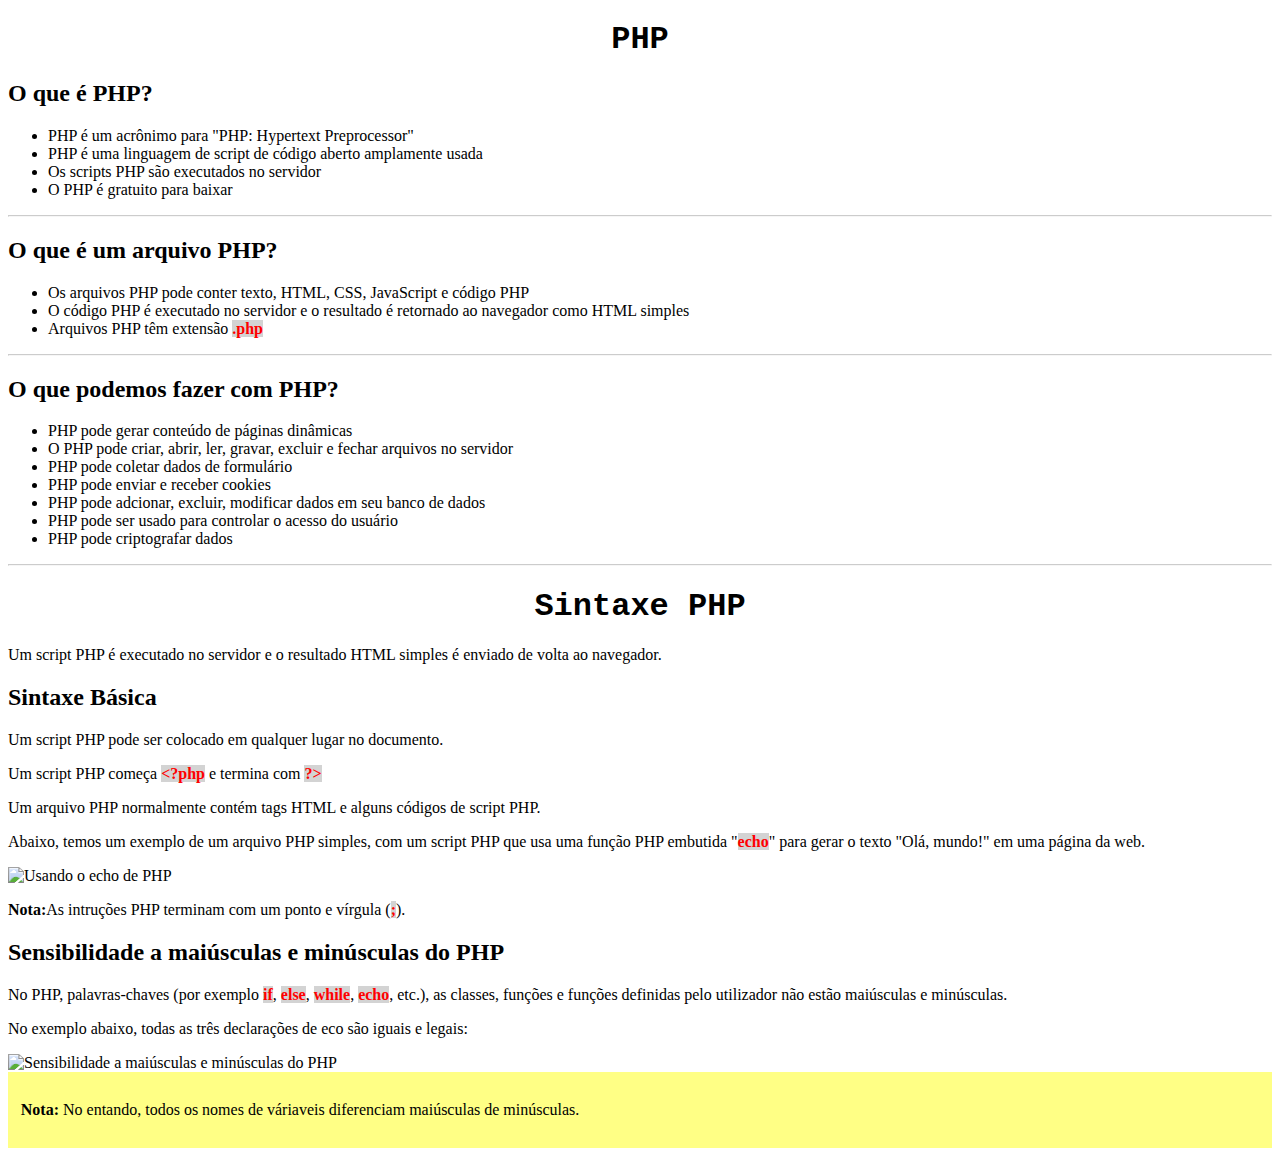
==== index.html @ e14d8237 "Add files via upload" ====
<!DOCTYPE html>
<html>
    <head>
        <meta charset="utf-8">
        <meta name="viewport" content="width=device-width, initial-scale=1.0">

        <title>PHP</title>

        <link rel="stylesheet" href="style.css">
    </head>

    <body>
        <section>
            <header>
                <h1 style="text-align: center;"><abbr title="Hypertext Preprocessor">PHP</abbr></h1>
            </header>
            <h2>O que é PHP?</h2>
            <ul>
                <li>PHP é um acrônimo para "PHP: Hypertext Preprocessor"</li>
                <li>PHP é uma linguagem de script de código aberto amplamente usada</li>
                <li>Os scripts PHP são executados no servidor</li>
                <li>O PHP é gratuito para baixar</li>
            </ul>
        </section><hr>

        <section>
            <header>
                <h2>O que é um arquivo PHP?</h2>
            </header>
            <ul>
                <li>Os arquivos PHP pode conter texto, HTML, CSS, JavaScript e código PHP</li>
                <li>O código PHP é executado no servidor e o resultado é retornado ao navegador como HTML simples</li>
                <li>Arquivos PHP têm extensão <b>.php</b></li>
            </ul>
        </section><hr>

        <section>
            <header>
                <h2>O que podemos fazer com PHP?</h2>
            </header>
            <ul>
                <li>PHP pode gerar conteúdo de páginas dinâmicas</li>
                <li>O PHP pode criar, abrir, ler, gravar, excluir e fechar arquivos no servidor</li>
                <li>PHP pode coletar dados de formulário</li>
                <li>PHP pode enviar e receber cookies</li>
                <li>PHP pode adcionar, excluir, modificar dados em seu banco de dados</li>
                <li>PHP pode ser usado para controlar o acesso do usuário</li>
                <li>PHP pode criptografar dados</li>
            </ul>
        </section><hr>

        <section>
            <header>
                <h1>Sintaxe PHP</h1>
            </header>
            <p>Um script PHP é executado no servidor e o resultado HTML simples é enviado de volta ao navegador.</p>
        </section>

        <section>
            <header>
                <h2>Sintaxe Básica</h2>
            </header>
            <p>Um script PHP pode ser colocado em qualquer lugar no documento.</p>
            <p>Um script PHP começa <b>&lt;?php</b> e termina com <b>?&gt;</b></p>
            <p>Um arquivo PHP normalmente contém tags HTML e alguns códigos de script PHP.</p>
            <p>Abaixo, temos um exemplo de um arquivo PHP simples, com um script PHP que usa uma função PHP embutida "<b>echo</b>" para gerar o texto "Olá, mundo!" em uma página da web.</p>
            <img src="img\echo.png" alt="Usando o echo de PHP" width="220" height="290"><br>
            <p><strong>Nota:</strong>As intruções PHP terminam com um ponto e vírgula (<b>;</b>).</p>
        </section>

        <section>
            <header>
                <h2>Sensibilidade a maiúsculas e minúsculas do PHP</h2>
            </header>
            <p>No PHP, palavras-chaves (por exemplo <b>if</b>, <b>else</b>, <b>while</b>, <b>echo</b>, etc.), as classes, funções e funções definidas pelo utilizador não estão maiúsculas e minúsculas.</p>
            <p>No exemplo abaixo, todas as três declarações de eco são iguais e legais:</p>
            <img src="img\sintaxe_maiu.png" alt="Sensibilidade a maiúsculas e minúsculas do PHP" width="237" height="278"><br>
            <div class="mark">
                <p><strong>Nota:</strong> No entando, todos os nomes de váriaveis diferenciam maiúsculas de minúsculas.</p>
            </div>
        </section>

    </body>
</html>
---- style.css ----
.mark {
    background-color: rgba(255, 255, 0, 0.479);
    padding: 1vw;
}

b {
    background-color:lightgrey;
    color: red;
}

h1 {
    text-align: center;
    font-family: 'Courier New', Courier, monospace;
    font-size: xx-large;
}
abbr {
    text-decoration: none; /*Tira o pontilhado do <abbrs>*/

}

hr {
    opacity: 0.5;
}
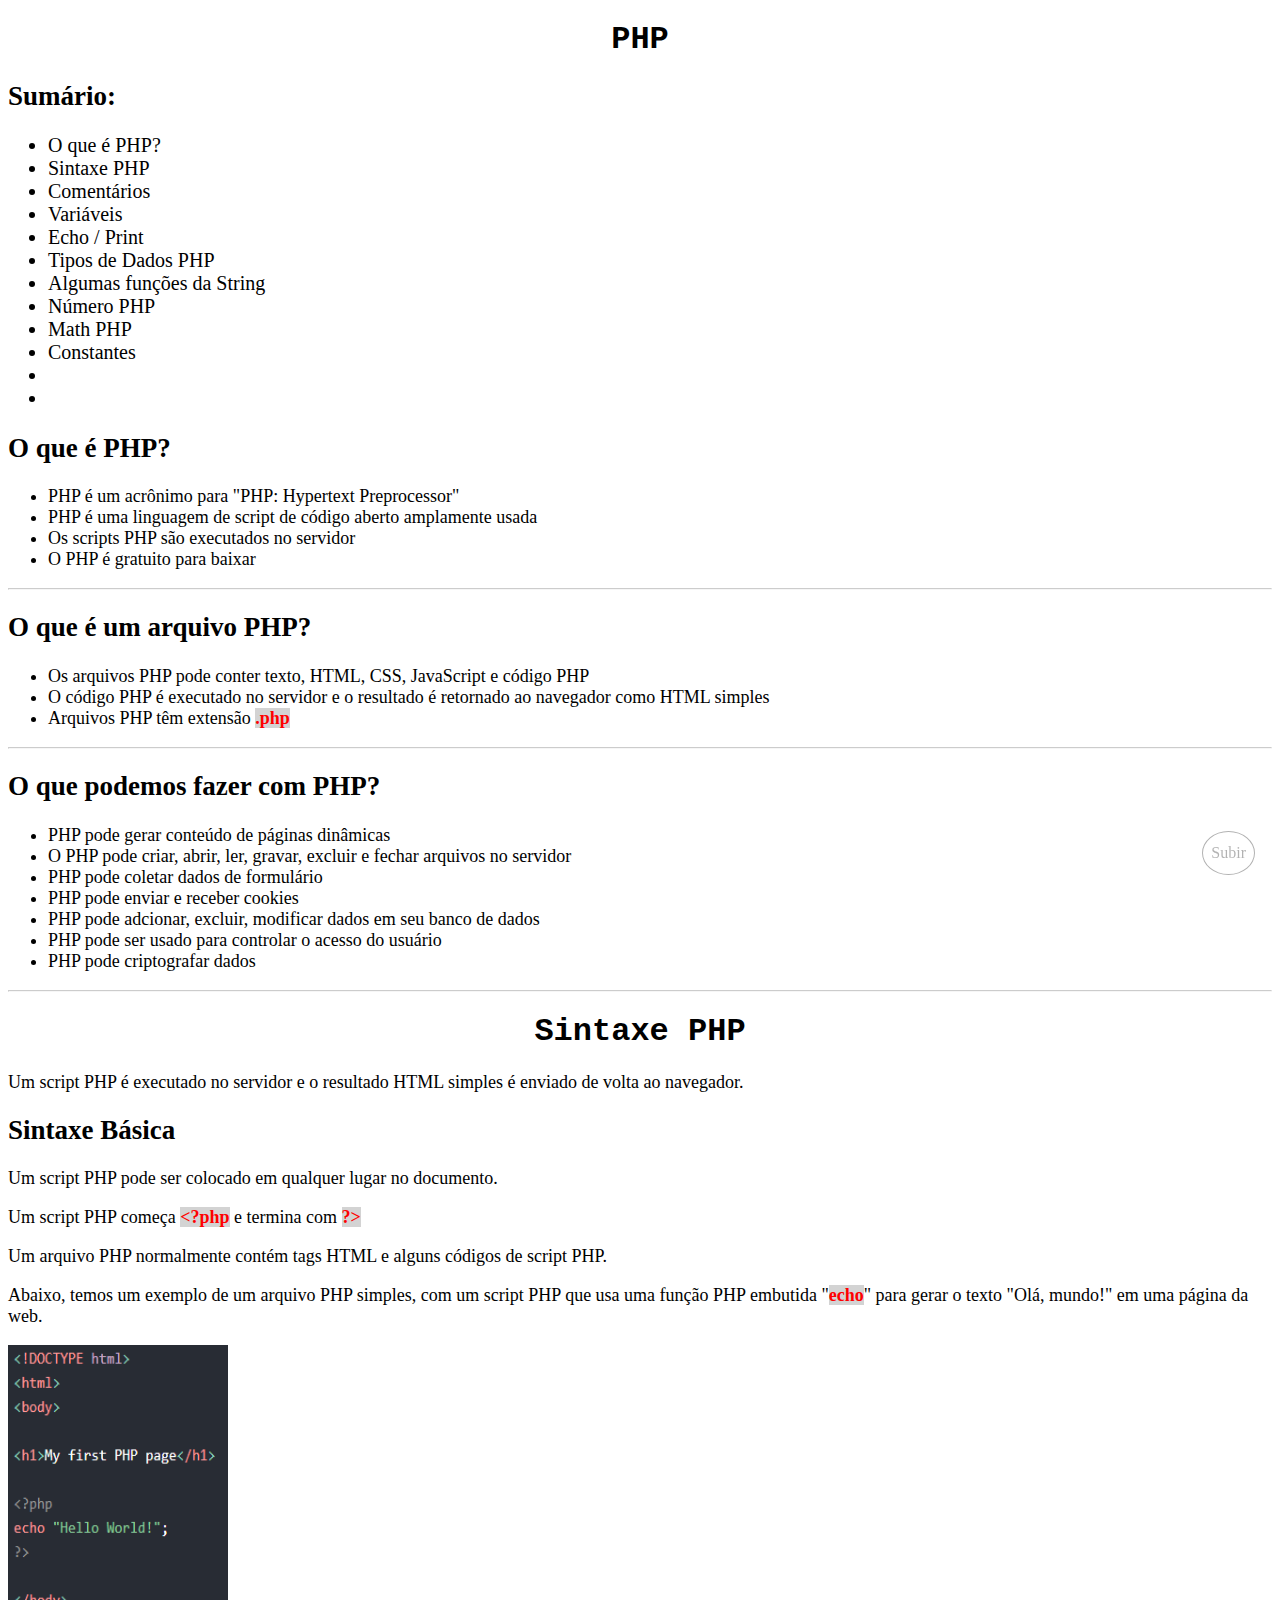
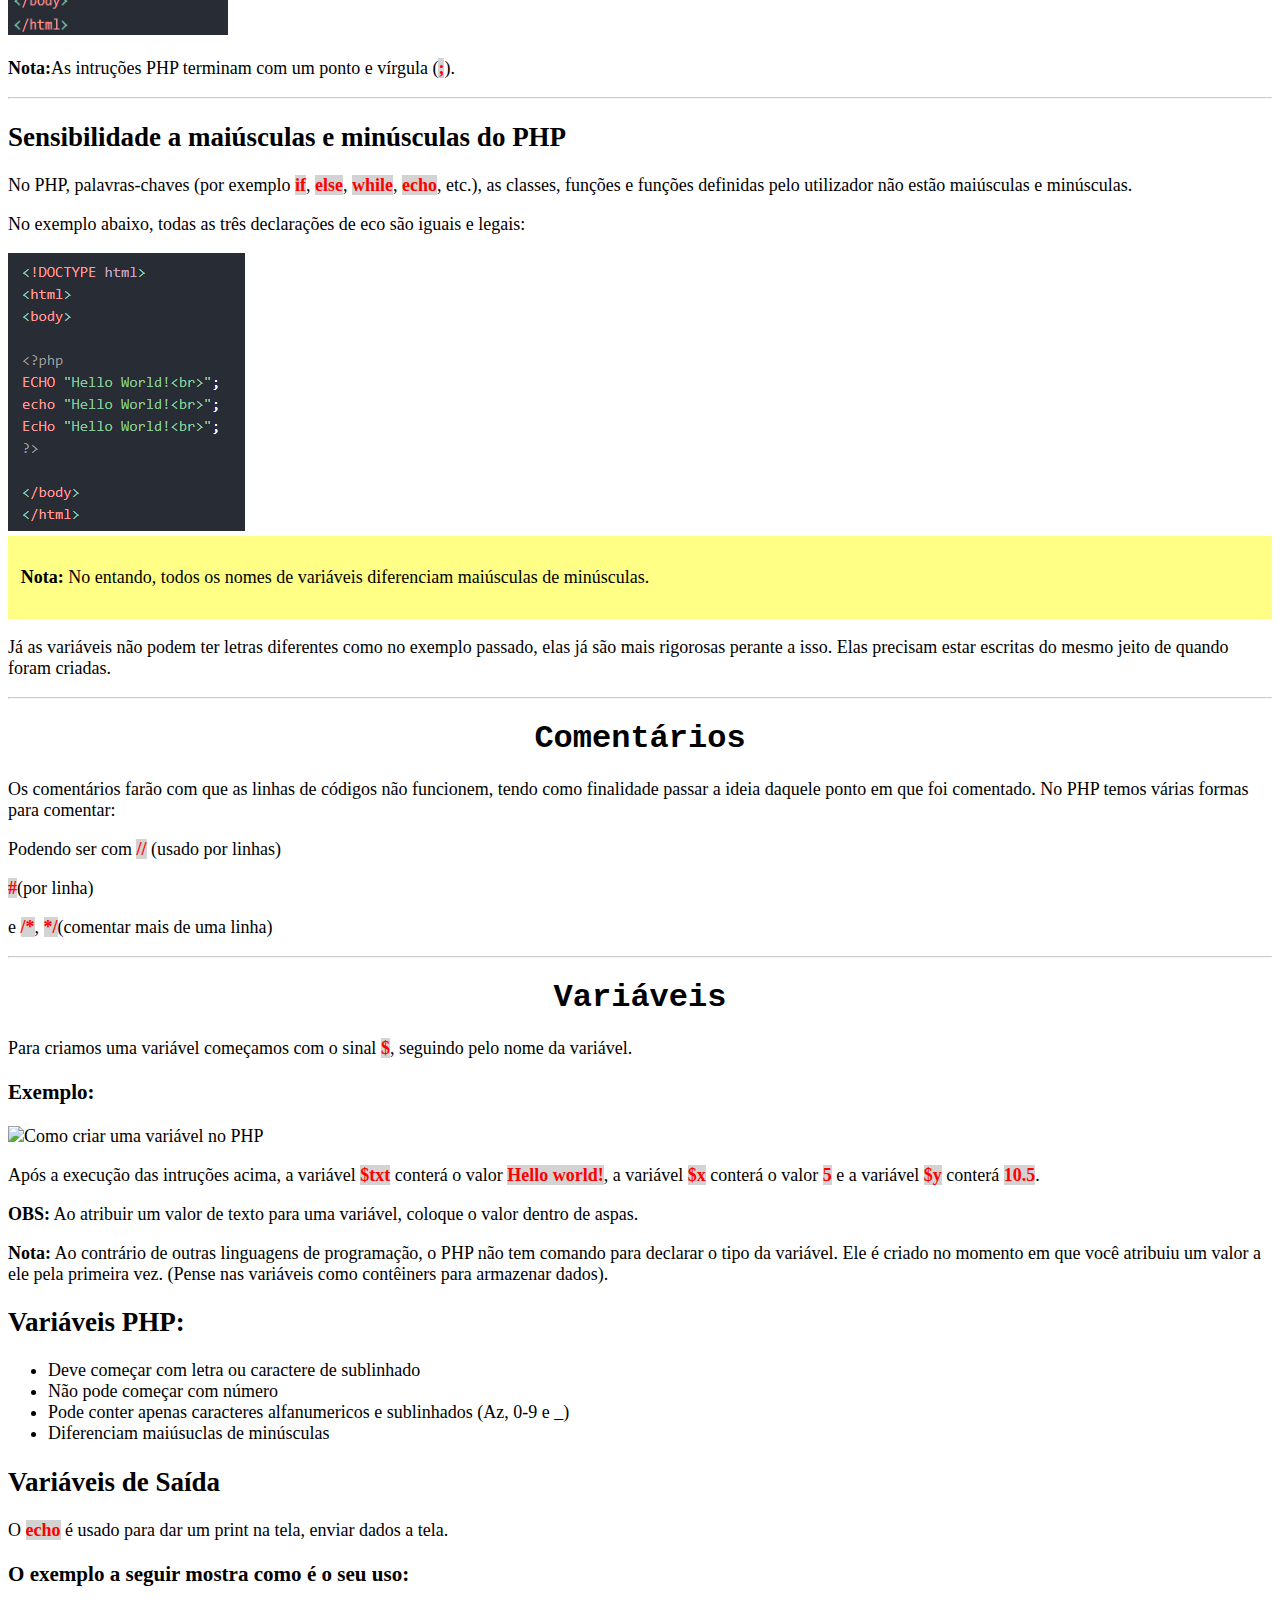
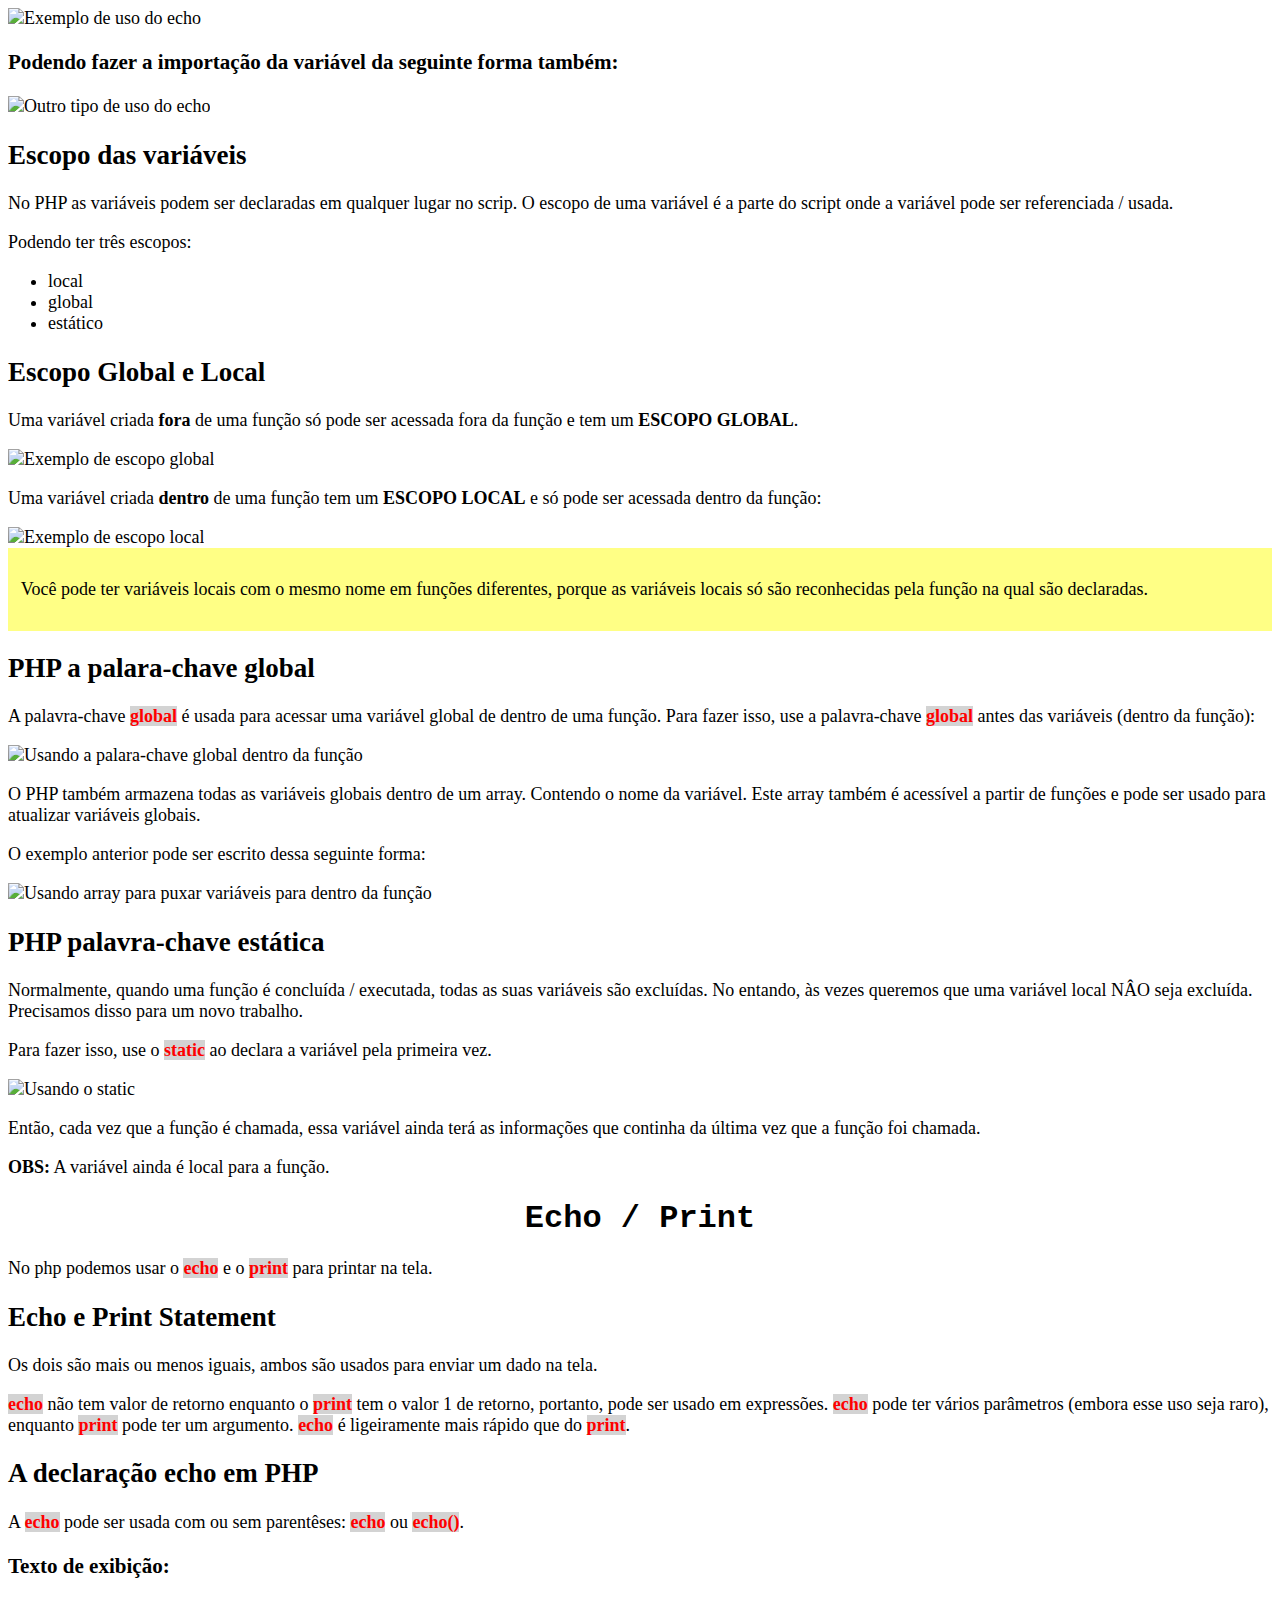
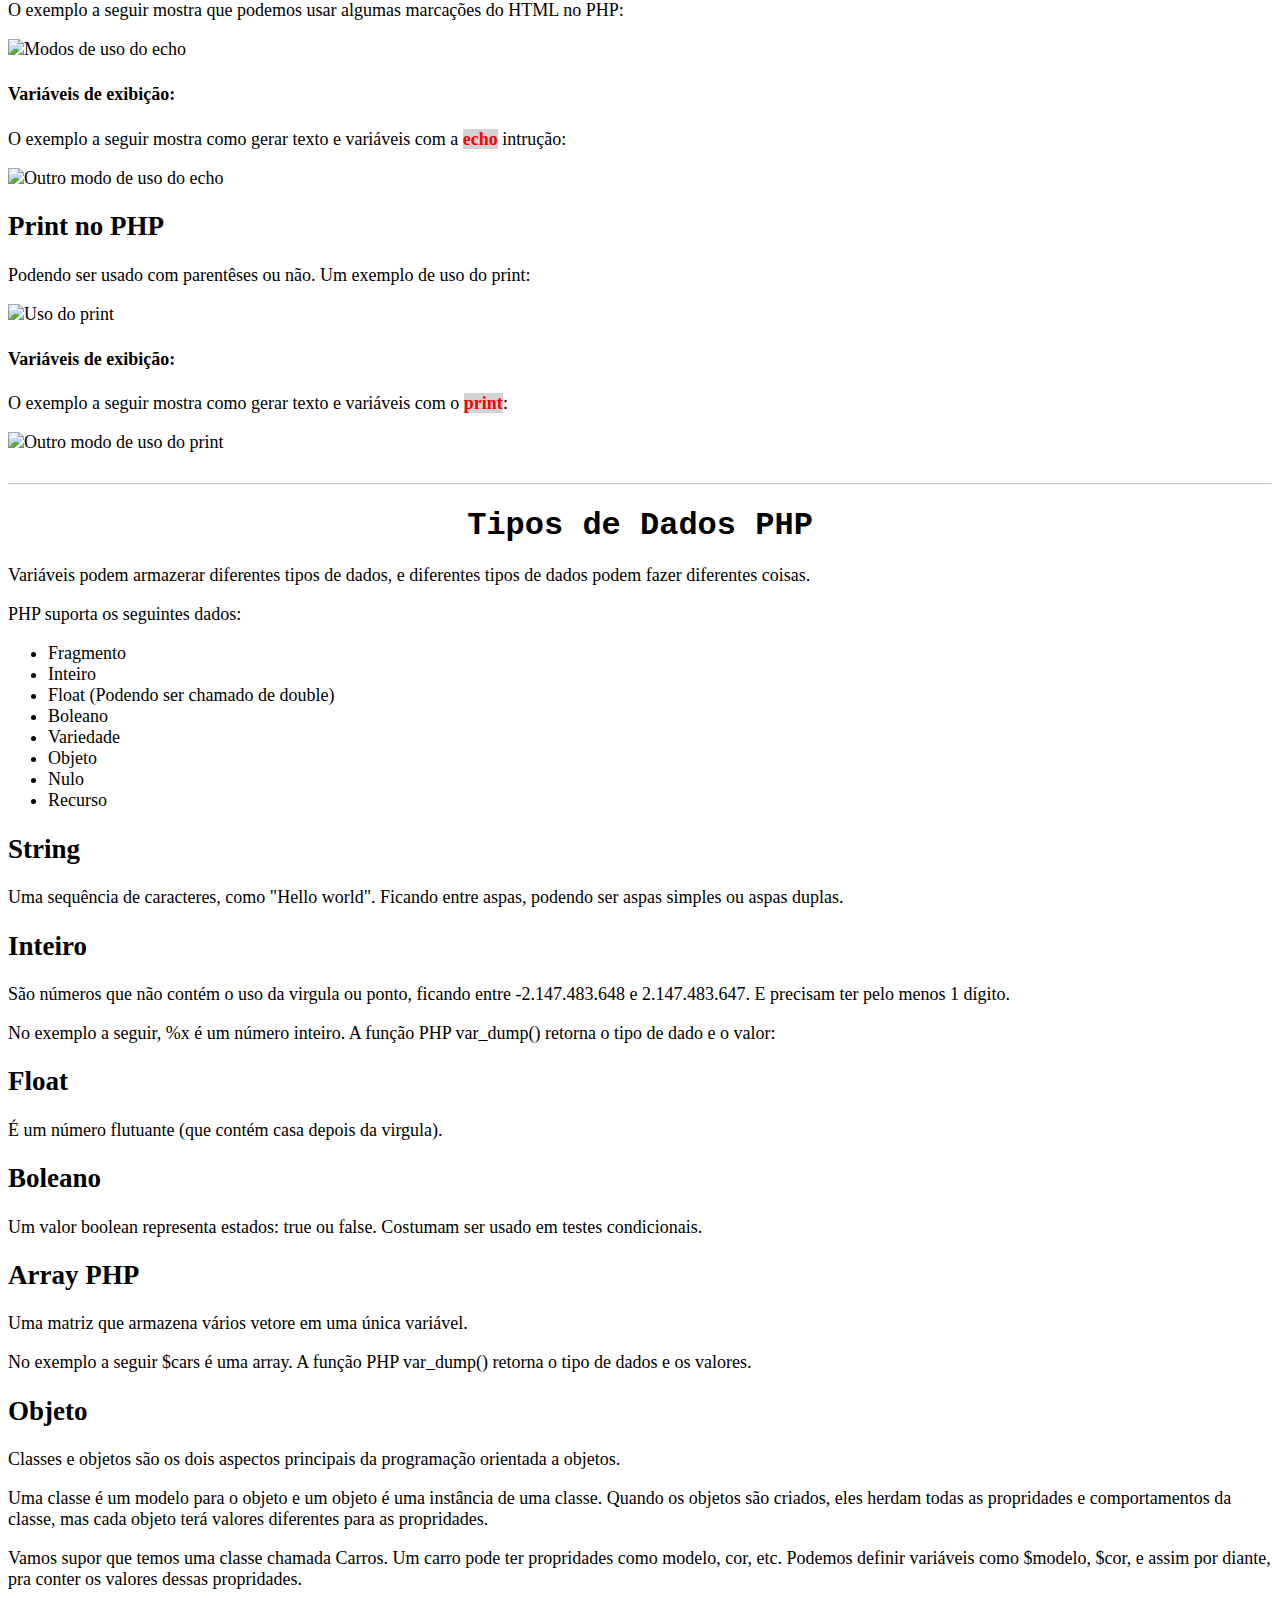
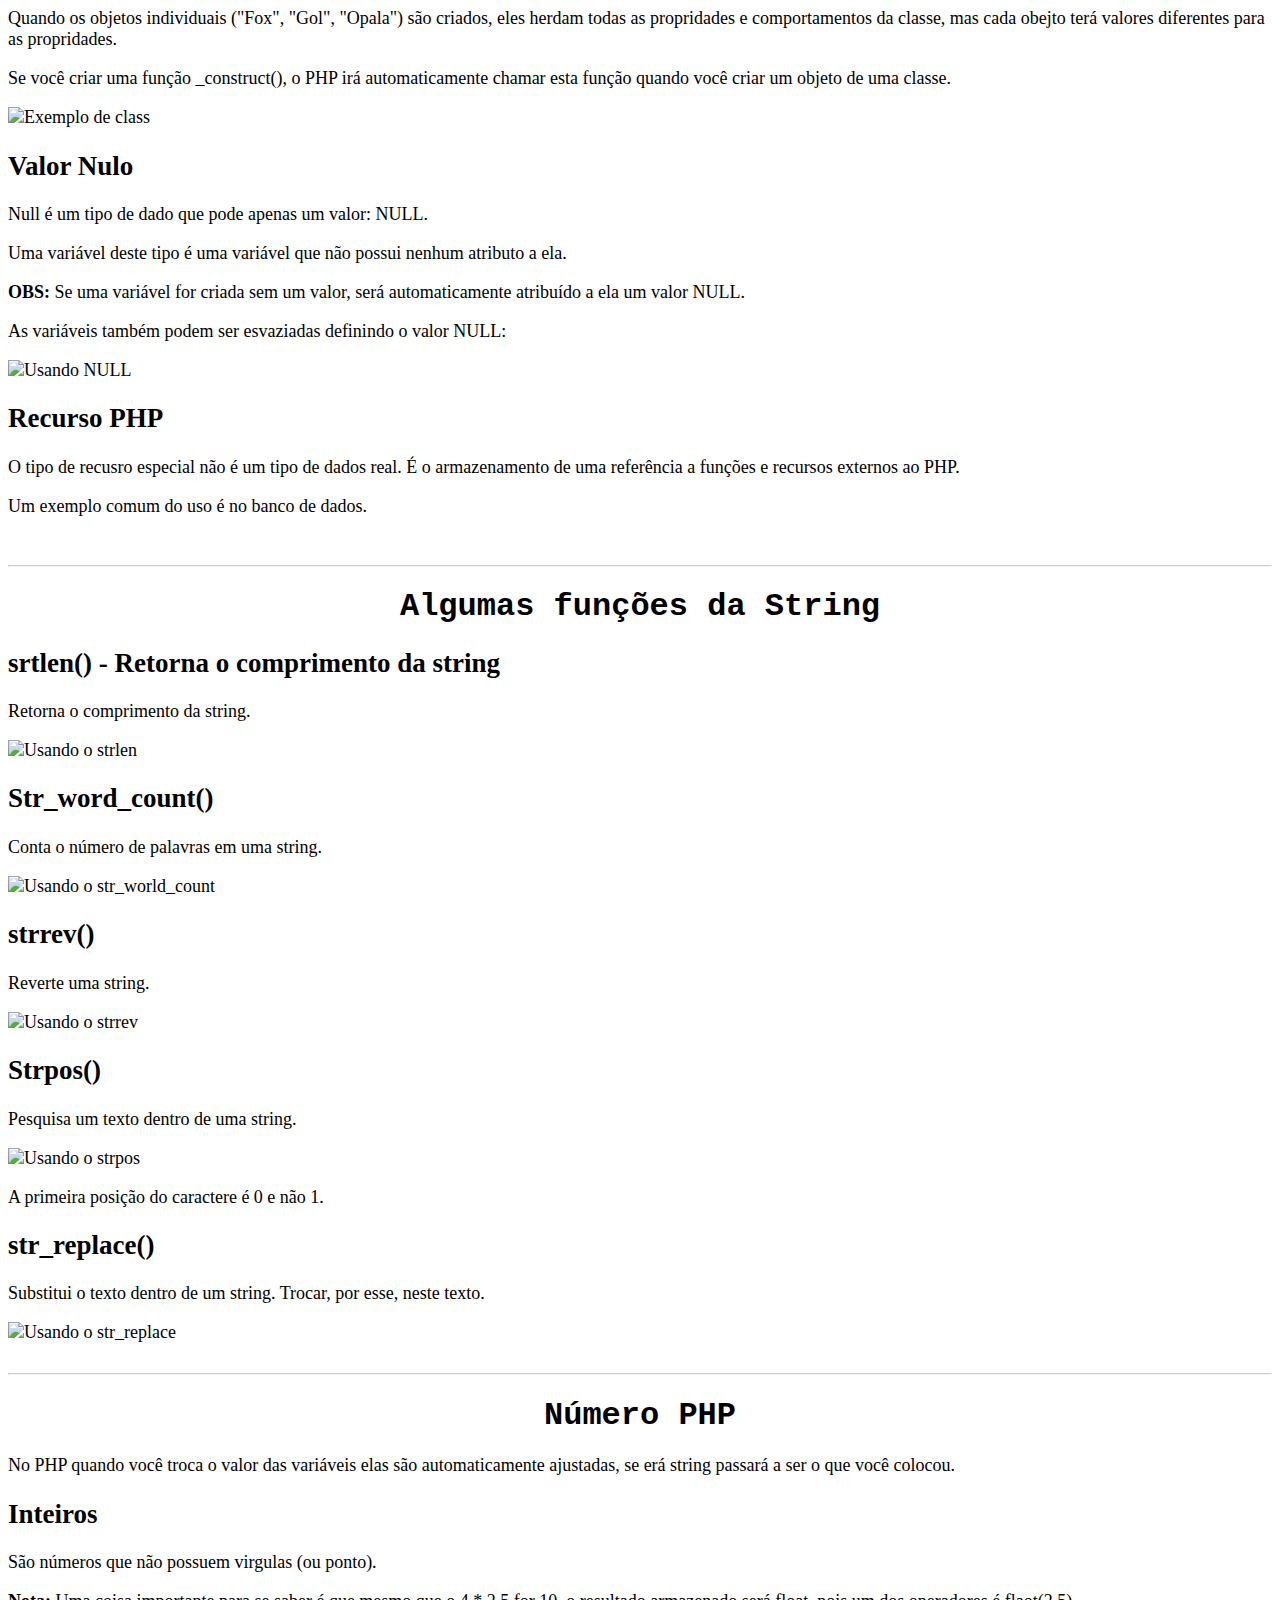
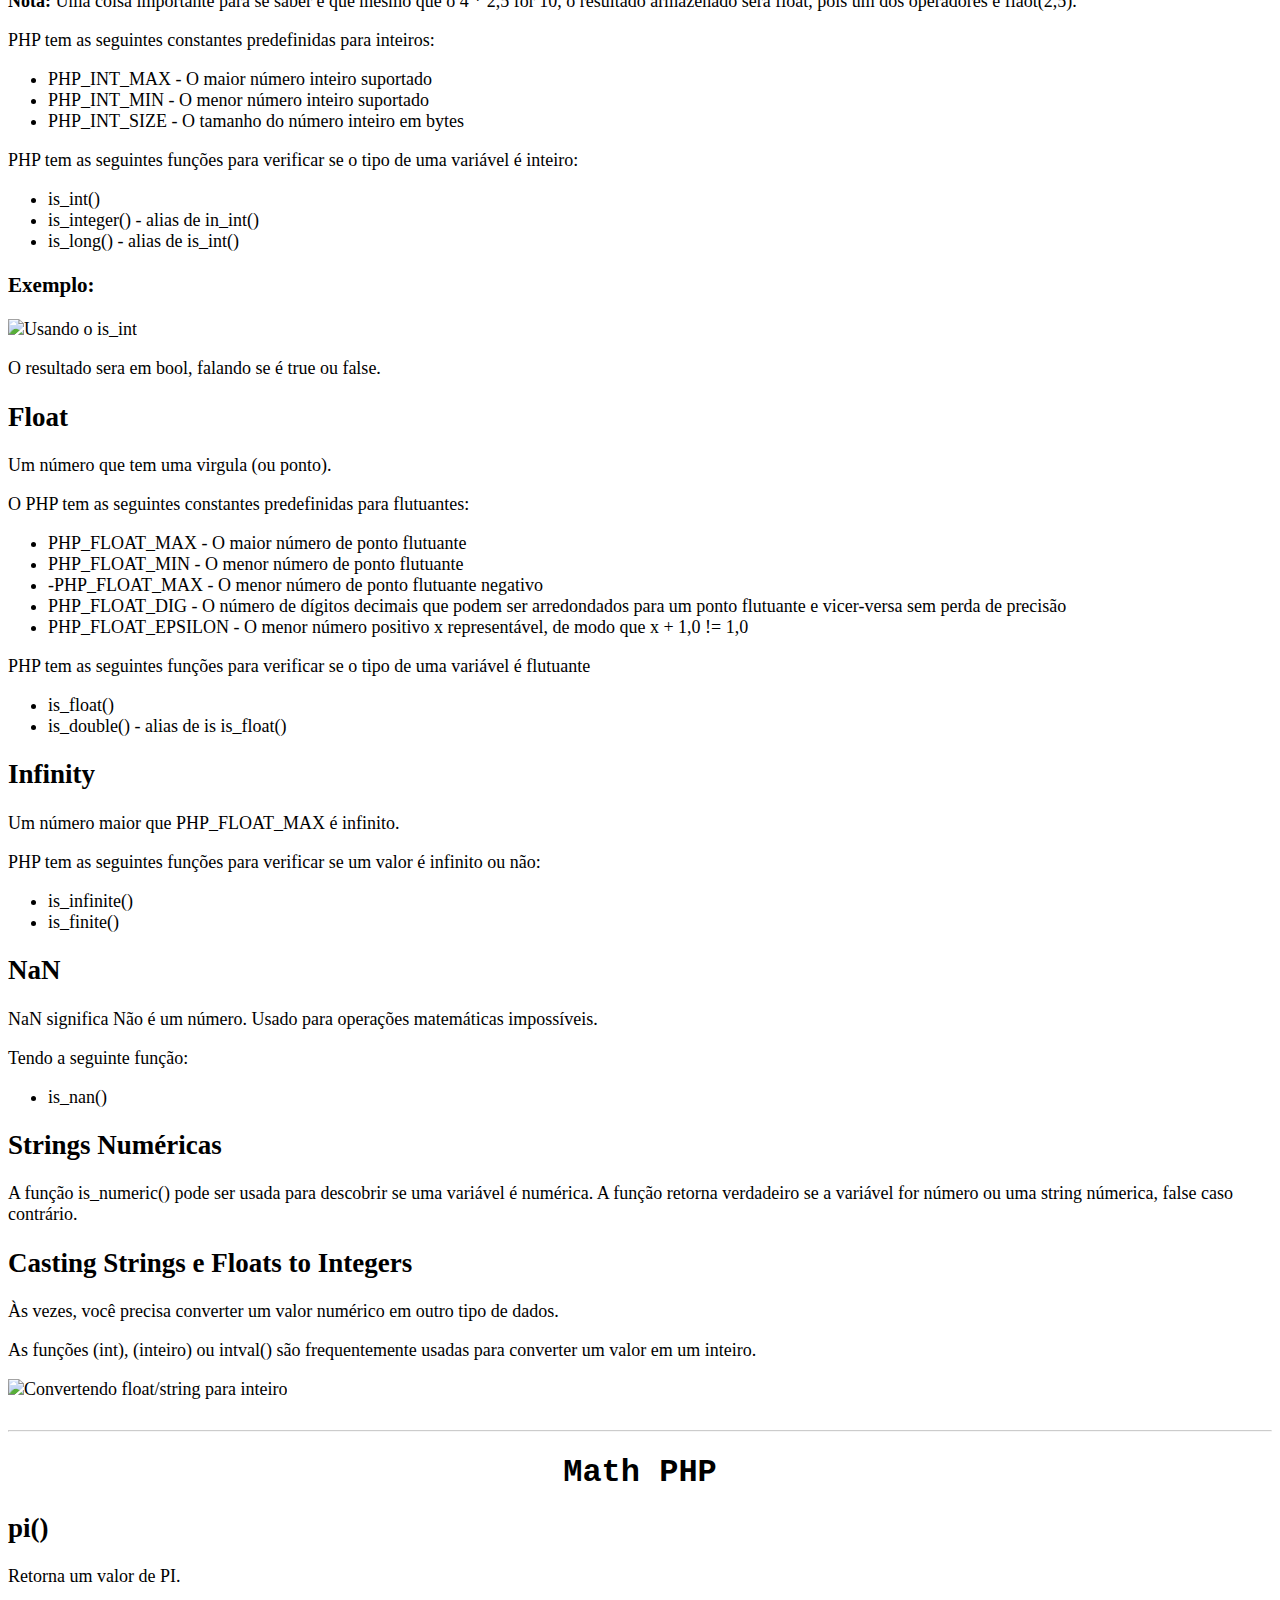
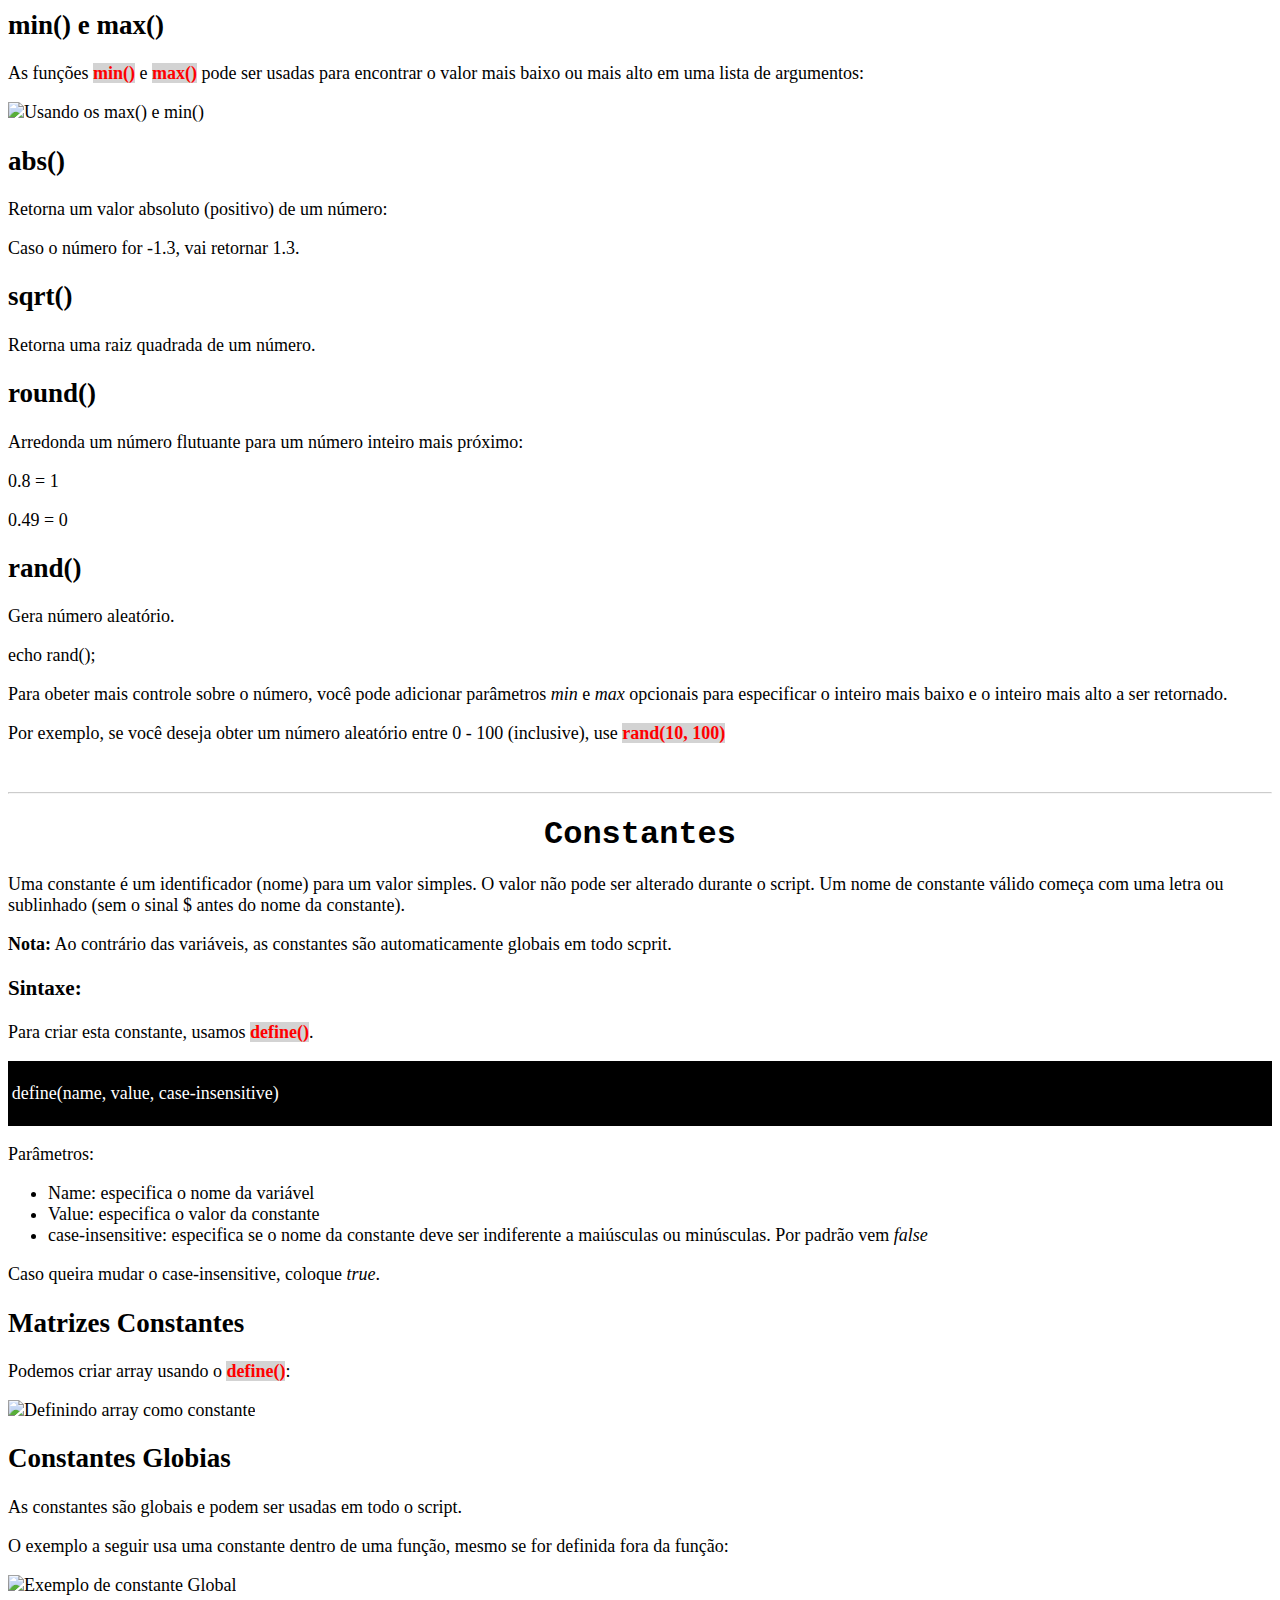
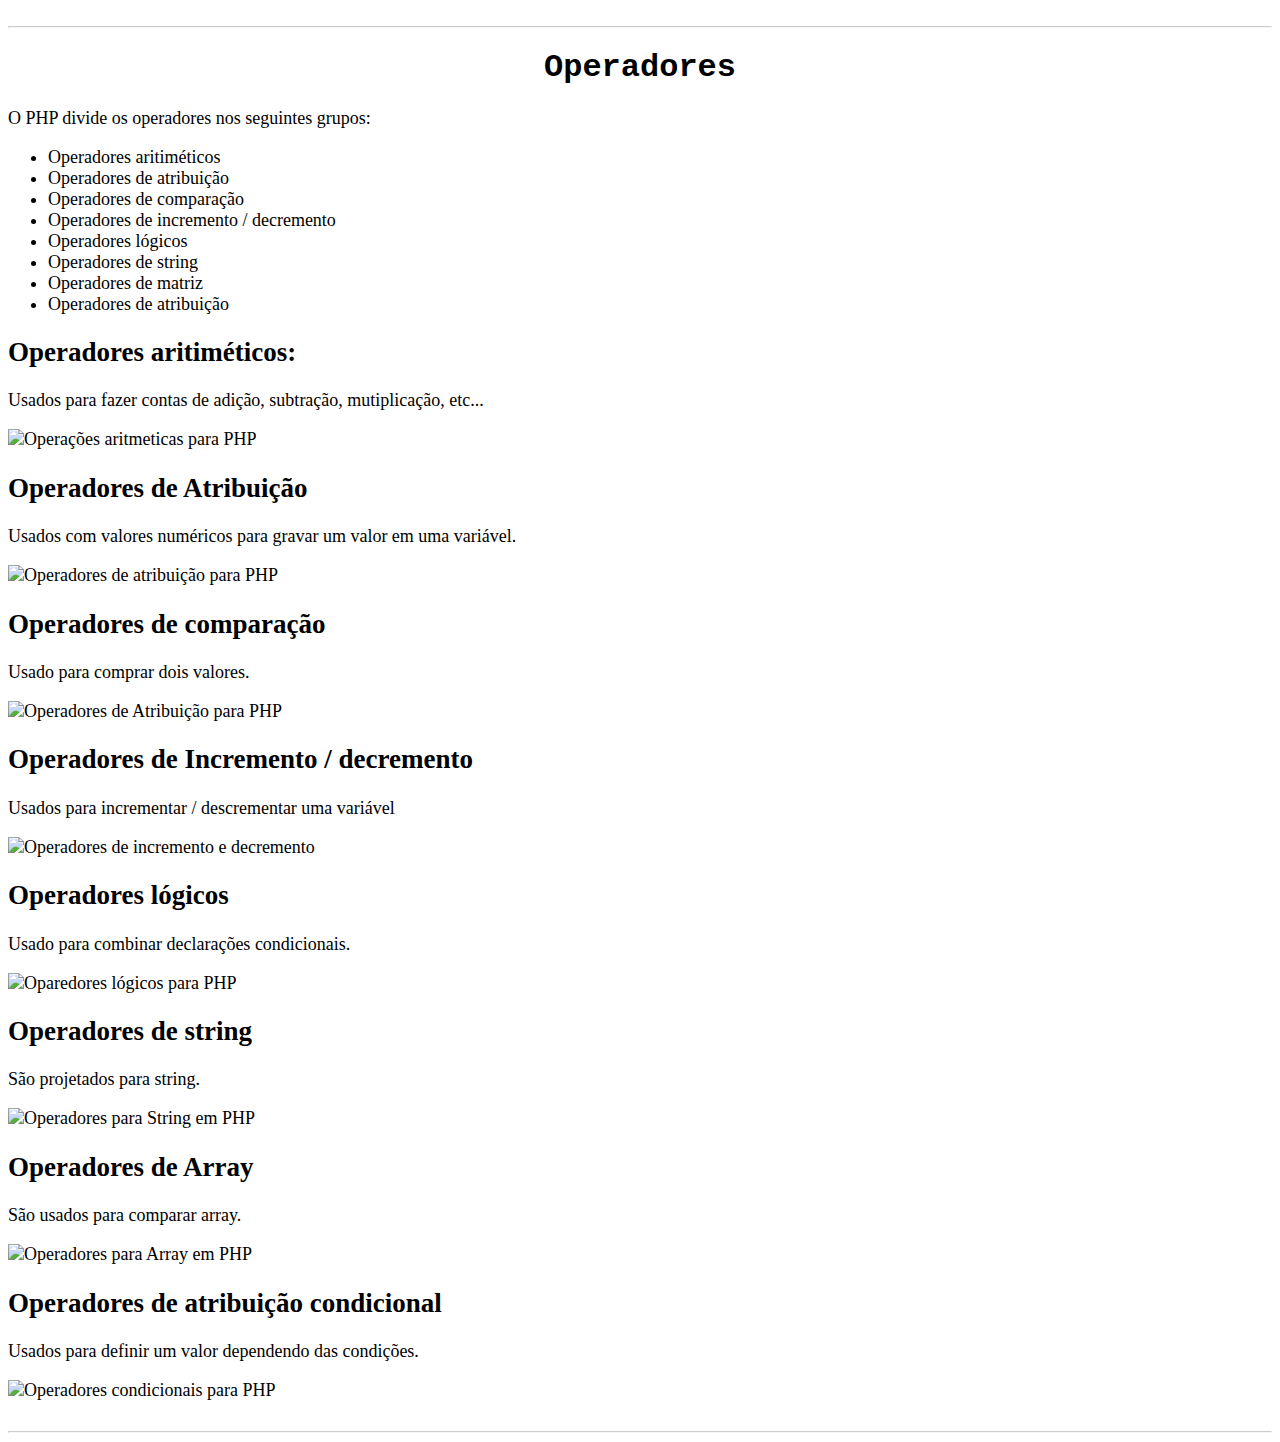
==== commit e91a3696: "Site de PHP" ====
--- a/index.html
+++ b/index.html
@@ -6,15 +6,41 @@
 
         <title>PHP</title>
 
-        <link rel="stylesheet" href="style.css">
+        <link rel="stylesheet" href="styles.css">
     </head>
 
     <body>
-        <section>
-            <header>
-                <h1 style="text-align: center;"><abbr title="Hypertext Preprocessor">PHP</abbr></h1>
-            </header>
-            <h2>O que é PHP?</h2>
+
+        <header>
+            <h1 id="irtop" style="text-align: center;"><abbr title="Hypertext Preprocessor">PHP</abbr></h1>
+        </header>
+
+        <h2>Sumário:</h2>
+        <ul>
+            <a href="#php"><li class="menu1">O que é PHP?</li></a>
+            <a href="#sintaxe"><li class="menu1">Sintaxe PHP</li></a>
+            <a href="#comentario"><li class="menu1">Comentários</li></a>
+            <a href="#variaveis"><li class="menu1">Variáveis</li></a>
+            <a href="#echo"><li class="menu1">Echo / Print</li></a>
+            <a href="#dados"><li class="menu1">Tipos de Dados PHP</li></a>
+            <a href="#string"><li class="menu1">Algumas funções da String</li></a>
+            <a href="#number"><li class="menu1">Número PHP</li></a>
+            <a href="#math"><li class="menu1">Math PHP</li></a>
+            <a href="#constantes"><li class="menu1">Constantes</li></a>
+            <a href="#"><li class="menu1"></li></a>
+            <a href="#"><li class="menu1"></li></a>
+
+
+
+        </ul>
+
+
+
+
+        <section>
+            <header>
+                <h2 id="php">O que é PHP?</h2>
+            </header>
             <ul>
                 <li>PHP é um acrônimo para "PHP: Hypertext Preprocessor"</li>
                 <li>PHP é uma linguagem de script de código aberto amplamente usada</li>
@@ -51,10 +77,11 @@
 
         <section>
             <header>
-                <h1>Sintaxe PHP</h1>
+                <h1 id="sintaxe">Sintaxe PHP</h1>
             </header>
             <p>Um script PHP é executado no servidor e o resultado HTML simples é enviado de volta ao navegador.</p>
         </section>
+        
 
         <section>
             <header>
@@ -66,7 +93,7 @@
             <p>Abaixo, temos um exemplo de um arquivo PHP simples, com um script PHP que usa uma função PHP embutida "<b>echo</b>" para gerar o texto "Olá, mundo!" em uma página da web.</p>
             <img src="img\echo.png" alt="Usando o echo de PHP" width="220" height="290"><br>
             <p><strong>Nota:</strong>As intruções PHP terminam com um ponto e vírgula (<b>;</b>).</p>
-        </section>
+        </section><hr>
 
         <section>
             <header>
@@ -76,9 +103,390 @@
             <p>No exemplo abaixo, todas as três declarações de eco são iguais e legais:</p>
             <img src="img\sintaxe_maiu.png" alt="Sensibilidade a maiúsculas e minúsculas do PHP" width="237" height="278"><br>
             <div class="mark">
-                <p><strong>Nota:</strong> No entando, todos os nomes de váriaveis diferenciam maiúsculas de minúsculas.</p>
+                <p><strong>Nota:</strong> No entando, todos os nomes de variáveis diferenciam maiúsculas de minúsculas.</p>
             </div>
-        </section>
-
+            <p>Já as variáveis não podem ter letras diferentes como no exemplo passado, elas já são mais rigorosas perante a isso. Elas precisam estar escritas do mesmo jeito de quando foram criadas.</p>
+        </section><hr>
+
+        <section>
+            <header>
+                <h1 id="comentario">Comentários</h1>
+            </header>
+            <p>Os comentários farão com que as linhas de códigos não funcionem, tendo como finalidade passar a ideia daquele ponto em que foi comentado. No PHP temos várias formas para comentar:</p>
+            <p>Podendo ser com <b>//</b> (usado por linhas)</p>
+            <p><b>#</b>(por linha)</p>
+            <p>e <b>/*</b>, <b>*/</b>(comentar mais de uma linha)</p>
+        </section><hr>
+
+        <section>
+            <header>
+                <h1 id="variaveis">Variáveis</h1>
+            </header>
+            <p>Para criamos uma variável começamos com o sinal <b>$</b>, seguindo pelo nome da variável.</p>
+            <h3>Exemplo:</h3>
+            <img src="img\variavel.png" alt="Como criar uma variável no PHP" width="260" height="130">
+            <p>Após a execução das intruções acima, a variável <b>$txt</b> conterá o valor <b>Hello world!</b>, a variável <b>$x</b> conterá o valor <b>5</b> e a variável <b>$y</b> conterá <b>10.5</b>.</p>
+            <p><strong>OBS:</strong> Ao atribuir um valor de texto para uma variável, coloque o valor dentro de aspas.</p>
+            <p><strong>Nota:</strong> Ao contrário de outras linguagens de programação, o PHP não tem comando para declarar o tipo da variável. Ele é criado no momento em que você atribuiu um valor a ele pela primeira vez. (Pense nas variáveis como contêiners para armazenar dados).</p>
+        </section>
+        <section>
+            <header>
+                <h2>Variáveis PHP:</h2>
+            </header>
+            <ul>
+                <li>Deve começar com letra ou caractere de sublinhado</li>
+                <li>Não pode começar com número</li>
+                <li>Pode conter apenas caracteres alfanumericos e sublinhados (Az, 0-9 e _)</li>
+                <li>Diferenciam maiúsuclas de minúsculas</li>
+            </ul>
+        </section>
+
+        <section>
+            <header>
+                <h2>Variáveis de Saída</h2>
+            </header>
+            <p>O <b>echo</b> é usado para dar um print na tela, enviar dados a tela.</p>
+            <h3>O exemplo a seguir mostra como é o seu uso:</h3>
+            <img src="img\uso_echo.png" alt="Exemplo de uso do echo" width="220" height="87">
+            <h3>Podendo fazer a importação da variável da seguinte forma também:</h3>
+            <img src="img\segundotipoecho.png" alt="Outro tipo de uso do echo" width="163" height="127">
+        </section>
+
+        <section>
+            <header>
+                <h2>Escopo das variáveis</h2>
+            </header>
+            <p>No PHP as variáveis podem ser declaradas em qualquer lugar no scrip. O escopo de uma variável é a parte do script onde a variável pode ser referenciada / usada.</p>
+            <p>Podendo ter três escopos:</p>
+            <ul>
+                <li>local</li>
+                <li>global</li>
+                <li>estático</li>
+            </ul>
+        </section>
+
+        <section>
+            <header>
+                <h2>Escopo Global e Local</h2>
+            </header>
+            <p>Uma variável criada <strong>fora</strong> de uma função só pode ser acessada fora da função e tem um <strong>ESCOPO GLOBAL</strong>.</p>
+            <img src="img\escopo_global.png" alt="Exemplo de escopo global" width="507" height="260">
+            <p>Uma variável criada <strong>dentro</strong> de uma função tem um <strong>ESCOPO LOCAL</strong> e só pode ser acessada dentro da função:</p>
+            <img src="img\escopo_local.png" alt="Exemplo de escopo local" width="480" height="236">
+            <div class="mark">
+                <p>Você pode ter variáveis locais com o mesmo nome em funções diferentes, porque as variáveis locais só são reconhecidas pela função na qual são declaradas.</p>
+            </div>
+        </section>
+
+        <section>
+            <header>
+                <h2>PHP a palara-chave global</h2>
+            </header>
+            <p>A palavra-chave <b>global</b> é usada para acessar uma variável global de dentro de uma função. Para fazer isso, use a palavra-chave <b>global</b> antes das variáveis (dentro da função):</p>
+            <img src="img\variavel_global.png" alt="Usando a palara-chave global dentro da função" width="232" height="282">
+            <p>O PHP também armazena todas as variáveis globais dentro de um array. Contendo o nome da variável. Este array também é acessível a partir de funções e pode ser usado para atualizar  variáveis globais.</p>
+            <p>O exemplo anterior pode ser escrito dessa seguinte forma:</p>
+            <img src="img\variavel_global_1.png" alt="Usando array para puxar variáveis para dentro da função" width="500" height="257">
+        </section>
+
+        <section>
+            <header>
+                <h2>PHP palavra-chave estática</h2>
+            </header>
+            <p>Normalmente, quando uma função é concluída / executada, todas as suas variáveis são excluídas. No entando, às vezes queremos que uma variável local NÂO seja excluída. Precisamos disso para um novo trabalho.</p>
+            <p>Para fazer isso, use o <b>static</b> ao declara a variável pela primeira vez.</p>
+            <img src="img\usando_static.png" alt="Usando o static" width="278" height="235">
+            <p>Então, cada vez que a função é chamada, essa variável ainda terá as informações que continha da última vez que a função foi chamada.</p>
+            <p><strong>OBS:</strong> A variável ainda é local para a função.</p>
+        </section>
+
+        <section>
+            <header>
+                <h1 id="echo">Echo / Print</h1>
+            </header>
+            <p>No php podemos usar o <b>echo</b> e o <b>print</b> para printar na tela.</p>
+            <h2>Echo e Print Statement</h2>
+            <p>Os dois são mais ou menos iguais, ambos são usados para enviar um dado na tela.</p>
+            <p><b>echo</b> não tem valor de retorno enquanto o <b>print</b> tem o valor 1 de retorno, portanto, pode ser usado em expressões. <b>echo</b> pode ter vários parâmetros (embora esse uso seja raro), enquanto <b>print</b> pode ter um argumento. <b>echo</b> é ligeiramente mais rápido que do   <b>print</b>.</p>
+
+            <h2>A declaração echo em PHP</h2>
+            <p>A <b>echo</b> pode ser usada com ou sem parentêses: <b>echo</b> ou <b>echo()</b>.</p>
+            <h3>Texto de exibição:</h3>
+            <p>O exemplo a seguir mostra que podemos usar algumas marcações do HTML no PHP:</p>
+            <img src="img\echo_exemplo.png" alt="Modos de uso do echo" width="373" height="130">
+            <h4>Variáveis de exibição:</h4>
+            <p>O exemplo a seguir mostra como gerar texto e variáveis com a <b>echo</b> intrução:</p>
+            <img src="img\echo_exemplo(2).png" alt="Outro modo de uso do echo" width="242" height="177">
+        </section>
+
+        <section>
+            <header>
+                <h2>Print no PHP</h2>
+            </header>
+            <p>Podendo ser usado com parentêses ou não. Um exemplo de uso do print:</p>
+            <img src="img\print.png" alt="Uso do print" width="237" height="77">
+            <h4>Variáveis de exibição:</h4>
+            <p>O exemplo a seguir mostra como gerar texto e variáveis com o <b>print</b>:</p>
+            <img src="img\print_exemplo.png" alt="Outro modo de uso do print" width="231" height="179">
+        </section><br><hr>
+
+        <section>
+            <header>
+                <h1 id="dados">Tipos de Dados PHP</h1>
+            </header>
+            <p>Variáveis podem armazerar diferentes tipos de dados, e diferentes tipos de dados podem fazer diferentes coisas.</p>
+            <p>PHP suporta os seguintes dados:</p>
+            <ul>
+                <li>Fragmento</li>
+                <li>Inteiro</li>
+                <li>Float (Podendo ser chamado de double)</li>
+                <li>Boleano</li>
+                <li>Variedade</li>
+                <li>Objeto</li>
+                <li>Nulo</li>
+                <li>Recurso</li>
+            </ul>
+
+            <h2>String</h2>
+            <p>Uma sequência de caracteres, como "Hello world". Ficando entre aspas, podendo ser aspas simples ou aspas duplas.</p>
+            
+            <h2>Inteiro</h2>
+            <p>São números que não contém o uso da virgula ou ponto, ficando entre -2.147.483.648 e 2.147.483.647. E precisam ter pelo menos 1 dígito.</p>
+            <p>No exemplo a seguir, %x é um número inteiro. A função PHP var_dump() retorna o tipo de dado e o valor:</p>
+
+            <h2>Float</h2>
+            <p>É um número flutuante (que contém casa depois da virgula).</p>
+
+            <h2>Boleano</h2>
+            <p>Um valor boolean representa estados: true ou false. Costumam ser usado em testes condicionais. </p>
+
+            <h2>Array PHP</h2>
+            <p>Uma matriz que armazena vários vetore em uma única variável.</p>
+            <p>No exemplo a seguir $cars é uma array. A função PHP var_dump() retorna o tipo de dados e os valores.</p>
+
+            <h2>Objeto</h2>
+            <p>Classes e objetos são os dois aspectos principais da programação orientada a objetos.</p>
+            <p>Uma classe é um modelo para o objeto e um objeto é uma instância de uma classe. Quando os objetos são criados, eles herdam todas as propridades e comportamentos da classe, mas cada objeto terá valores diferentes para as propridades.</p>
+            <p>Vamos supor que temos uma classe chamada Carros. Um carro pode ter propridades como modelo, cor, etc. Podemos definir variáveis como $modelo, $cor, e assim por diante, pra conter os valores dessas propridades.</p>
+            <p>Quando os objetos individuais ("Fox", "Gol", "Opala") são criados, eles herdam todas as propridades e comportamentos da classe, mas cada obejto terá valores diferentes para as propridades.</p>
+            <p>Se você criar uma função _construct(), o PHP irá automaticamente chamar esta função quando você criar um objeto de uma classe.</p>
+            <img src="img\exemplo_de_class.png" alt="Exemplo de class" width="305" height="350">
+
+            <h2>Valor Nulo</h2>
+            <p>Null é um tipo de dado que pode apenas um valor: NULL.</p>
+            <p>Uma variável deste tipo é uma variável que não possui nenhum atributo a ela.</p>
+            <p><strong>OBS:</strong> Se uma variável for criada sem um valor, será automaticamente atribuído a ela um valor NULL.</p>
+            <p>As variáveis também podem ser esvaziadas definindo o valor NULL:</p>
+            <img src="img\usando_null.png" alt="Usando NULL" width="152" height="116">
+
+            <h2>Recurso PHP</h2>
+            <p>O tipo de recusro especial não é um tipo de dados real. É o armazenamento de uma referência a funções e recursos externos ao PHP.</p>
+            <p>Um exemplo comum do uso é no banco de dados.</p>
+        </section><br><hr>
+
+        <section>
+            <header>
+                <h1 id="string">Algumas funções da String</h1>
+            </header>
+            <h2>srtlen() - Retorna o comprimento da string</h2>
+            <p>Retorna o comprimento da string.</p>
+            <img src="img\strlen.png" alt="Usando o strlen" width="223" height="73">
+
+            <h2>Str_word_count()</h2>
+            <p>Conta o número de palavras em uma string.</p>
+            <img src="img\str_world_count.png" alt="Usando o str_world_count" width="286" height="76">
+
+            <h2>strrev()</h2>
+            <p>Reverte uma string.</p>
+            <img src="img\strrev.png" alt="Usando o strrev" width="216" height="81">
+
+            <h2>Strpos()</h2>
+            <p>Pesquisa um texto dentro de uma string.</p>
+            <img src="img\strpos.png" alt="Usando o strpos" width="312" height="72">
+            <p>A primeira posição do caractere é 0 e não 1.</p>
+
+            <h2>str_replace()</h2>
+            <p>Substitui o texto dentro de um string. Trocar, por esse, neste texto.</p>
+            <img src="img\str_replace.png" alt="Usando o str_replace" width="403" height="83">
+        </section><br><hr>
+
+        <section>
+            <header>
+                <h1 id="number">Número PHP</h1>
+            </header>
+            <p>No PHP quando você troca o valor das variáveis elas são automaticamente ajustadas, se erá string passará a ser o que você colocou.</p>
+
+            <h2>Inteiros</h2>
+            <p>São números que não possuem virgulas (ou ponto).</p>
+            <p><strong>Nota:</strong> Uma coisa importante para se saber é que mesmo que o 4 * 2,5 for 10, o resultado armazenado será float, pois um dos operadores é flaot(2,5).</p>
+            <p>PHP tem as seguintes constantes predefinidas para inteiros:</p>
+            <ul>
+                <li>PHP_INT_MAX - O maior número inteiro suportado</li>
+                <li>PHP_INT_MIN - O menor número inteiro suportado</li>
+                <li>PHP_INT_SIZE - O tamanho do número inteiro em bytes</li>
+            </ul>
+            <p>PHP tem as seguintes funções para verificar se o tipo de uma variável é inteiro:</p>
+            <ul>
+                <li>is_int()</li>
+                <li>is_integer() - alias de in_int()</li>
+                <li>is_long() - alias de is_int()</li>
+            </ul>
+            <h3>Exemplo:</h3>
+            <img src="img\is_int.png" alt="Usando o is_int" width="175" height="99">
+            <p>O resultado sera em bool, falando se é true ou false.</p>
+
+            <h2>Float</h2>
+            <p>Um número que tem uma virgula (ou ponto).</p>
+            <p>O PHP tem as seguintes constantes predefinidas para flutuantes:</p>
+            <ul>
+                <li>PHP_FLOAT_MAX - O maior número de ponto flutuante</li>
+                <li>PHP_FLOAT_MIN - O menor número de ponto flutuante</li>
+                <li>-PHP_FLOAT_MAX - O menor número de ponto flutuante negativo</li>
+                <li>PHP_FLOAT_DIG - O número de dígitos decimais que podem ser arredondados para um ponto flutuante e vicer-versa sem perda de precisão</li>
+                <li>PHP_FLOAT_EPSILON - O menor número positivo x representável, de modo que x + 1,0 != 1,0</li>
+            </ul>
+
+            <p>PHP tem as seguintes funções para verificar se o tipo de uma variável é flutuante</p>
+            <ul>
+                <li>is_float()</li>
+                <li>is_double() - alias de is is_float()</li>
+            </ul>
+
+            <h2>Infinity</h2>
+            <p>Um número maior que PHP_FLOAT_MAX é infinito.</p>
+            <p>PHP tem as seguintes funções para verificar se um valor é infinito ou não:</p>
+            <ul>
+                <li>is_infinite()</li>
+                <li>is_finite()</li>
+            </ul>
+            
+            <h2>NaN</h2>
+            <p>NaN significa Não é um número. Usado para operações matemáticas impossíveis.</p>
+            <p>Tendo a seguinte função:</p>
+            <ul>
+                <li>is_nan()</li>
+            </ul>
+
+            <h2>Strings Numéricas</h2>
+            <p>A função is_numeric() pode ser usada para descobrir se uma variável é numérica. A função retorna verdadeiro se a variável for número ou uma string númerica, false caso contrário.</p>
+
+            <h2>Casting Strings e Floats to Integers</h2>
+            <p>Às vezes, você precisa converter um valor numérico em outro tipo de dados.</p>
+            <p>As funções (int), (inteiro) ou intval() são frequentemente usadas para converter um valor em um inteiro.</p>
+            <img src="img\convertendo_int.png" alt="Convertendo float/string para inteiro" width="170" height="244">
+        </section><br><hr>
+
+        <section>
+            <header>
+                <h1 id="math">Math PHP</h1>
+            </header>
+            <h2>pi()</h2>
+            <p>Retorna um valor de PI.</p>
+
+            <h2>min() e max()</h2>
+            <p>As funções <b>min()</b> e <b>max()</b> pode ser usadas para encontrar o valor mais baixo ou mais alto em uma lista de argumentos:</p>
+            <img src="img\max_min.png" alt="Usando os max() e min()" width="234" height="114">
+
+            <h2>abs()</h2>
+            <p>Retorna um valor absoluto (positivo) de um número:</p>
+            <p>Caso o número for -1.3, vai retornar 1.3.</p>
+
+            <h2>sqrt()</h2>
+            <p>Retorna uma raiz quadrada de um número.</p>
+
+            <h2>round()</h2>
+            <p>Arredonda um número flutuante para um número inteiro mais próximo:</p>
+            <p>0.8 = 1</p>
+            <p>0.49 = 0</p>
+
+            <h2>rand()</h2>
+            <p>Gera número aleatório.</p>
+            <p>echo rand();</p>
+            <p>Para obeter mais controle sobre o número, você pode adicionar parâmetros <i>min</i> e <i>max</i> opcionais para especificar o inteiro mais baixo e o inteiro mais alto a ser retornado.</p>
+            <p>Por exemplo, se você deseja obter um número aleatório entre 0 - 100 (inclusive), use <b>rand(10, 100)</b></p>
+        </section><br><hr>
+
+        <section>
+            <header>
+                <h1 id="constantes">Constantes</h1>
+            </header>
+            <p>Uma constante é um identificador (nome) para um valor simples. O valor não pode ser alterado durante o script. Um nome de constante válido começa com uma letra ou sublinhado (sem o sinal $ antes do nome da constante).</p>
+            <p><strong>Nota:</strong> Ao contrário das variáveis, as constantes são automaticamente globais em todo scprit.</p>
+            <h3>Sintaxe:</h3>
+            <p>Para criar esta constante, usamos <b>define()</b>.</p>
+            <div class="code">
+                <p>define(name, value, case-insensitive)</p>
+            </div>
+            <p>Parâmetros:</p>
+            <ul>
+                <li>Name: especifica o nome da variável</li>
+                <li>Value: especifica o valor da constante</li>
+                <li>case-insensitive: especifica se o nome da constante deve ser indiferente a maiúsculas ou minúsculas. Por padrão vem <i>false</i></li>
+            </ul>
+            <p>Caso queira mudar o case-insensitive, coloque <i>true</i>.</p>
+
+            <h2>Matrizes Constantes</h2>
+            <p>Podemos criar array usando o <b>define()</b>:</p>
+            <img src="img\array_contante.png" alt="Definindo array como constante" width="339" height="84">
+
+            <h2>Constantes Globias</h2>
+            <p>As constantes são globais e podem ser usadas em todo o script.</p>
+            <p>O exemplo a seguir usa uma constante dentro de uma função, mesmo se for definida fora da função:</p>
+            <img src="img\constante_global.png" alt="Exemplo de constante Global" width="316" height="95">
+        </section><br><hr>
+
+        <section>
+            <header>
+                <h1>Operadores</h1>
+            </header>
+            <p>O PHP divide os operadores nos seguintes grupos:</p>
+            <ul>
+                <li>Operadores aritiméticos</li>
+                <li>Operadores de atribuição</li>
+                <li>Operadores de comparação</li>
+                <li>Operadores de incremento / decremento</li>
+                <li>Operadores lógicos</li>
+                <li>Operadores de string</li>
+                <li>Operadores de matriz</li>
+                <li>Operadores de atribuição</li>
+            </ul>
+
+            <h2>Operadores aritiméticos:</h2>
+            <p>Usados para fazer contas de adição, subtração, mutiplicação, etc...</p>
+            <img src="img\aritmeticos.png" alt="Operações aritmeticas para PHP" width="783" height="424">
+
+            <h2>Operadores de Atribuição</h2>
+            <p>Usados com valores numéricos para gravar um valor em uma variável.</p>
+            <img src="img\operadores.png" alt="Operadores de atribuição para PHP" width="774" height="469">
+
+            <h2>Operadores de comparação</h2>
+            <p>Usado para comprar dois valores.</p>
+            <img src="img\comparativos.png" alt="Operadores de Atribuição para PHP" width="785" height="613">
+
+            <h2>Operadores de Incremento / decremento</h2>
+            <p>Usados para incrementar / descrementar uma variável</p>
+            <img src="img\incremento.png" alt="Operadores de incremento e decremento" width="781" height="308">
+
+            <h2>Operadores lógicos</h2>
+            <p>Usado para combinar declarações condicionais.</p>
+            <img src="img\logicos.png" alt="Oparedores lógicos para PHP" width="776" height="516">
+
+            <h2>Operadores de string</h2>
+            <p>São projetados para string.</p>
+            <img src="img\operadores_string.png" alt="Operadores para String em PHP" width="773" height="207">
+
+            <h2>Operadores de Array</h2>
+            <p>São usados para comparar array.</p>
+            <img src="img\oparadores_array.png" alt="Operadores para Array em PHP" width="776" height="581">
+
+            <h2>Operadores de atribuição condicional</h2>
+            <p>Usados para definir um valor dependendo das condições.</p>
+            <img src="img\operadores_condicionais.png" alt="Operadores condicionais para PHP" width="783" height="487">
+        </section><br><hr>
+
+
+
+        <div class="irtopo"><a href="#irtop">Subir</a></div>
+        
     </body>
 </html>--- a/styles.css
+++ b/styles.css
@@ -0,0 +1,78 @@
+.mark {
+    background-color: rgba(255, 255, 0, 0.479);
+    padding: 1vw;
+}
+
+b {
+    background-color:lightgrey;
+    color: red;
+}
+
+h1 {
+    text-align: center;
+    font-family: 'Courier New', Courier, monospace;
+    font-size: xx-large;
+}
+abbr {
+    text-decoration: none; /*Tira o pontilhado do <abbrs>*/
+
+}
+
+hr {
+    opacity: 0.5;
+}
+
+/*Links*/
+
+a:link, a:visited, a:active {            
+    color: black;
+    font-size: medium;
+    text-decoration: none;
+}
+    
+a:hover {
+    color: rgba(0,0,0, 0.5);
+}
+
+/*formatação*/
+
+.menu1 {
+    color:black;
+    text-decoration: none;
+    font-size: 20px;
+    
+}
+.menu1:hover {
+    color: rgba(0,0,0,0.5);
+}
+
+.code {
+    background-color: black;
+    color: white;
+    padding:0.3vw;
+}
+body {
+    font-size: 18px;
+}
+
+/*Botão de subir*/
+div.irtopo {
+    border: 1px solid black;
+    border-radius: 50%;
+    right: 25px;
+    bottom: 25px;
+    position: fixed;
+    color: black;
+    opacity: 0.3;
+}
+div.irtopo a {
+    display: block;
+    padding: 12px 8px;
+    text-decoration: none;
+}
+
+
+div.irtopo:hover, a:hover {
+    opacity: 1;
+    color: black;
+}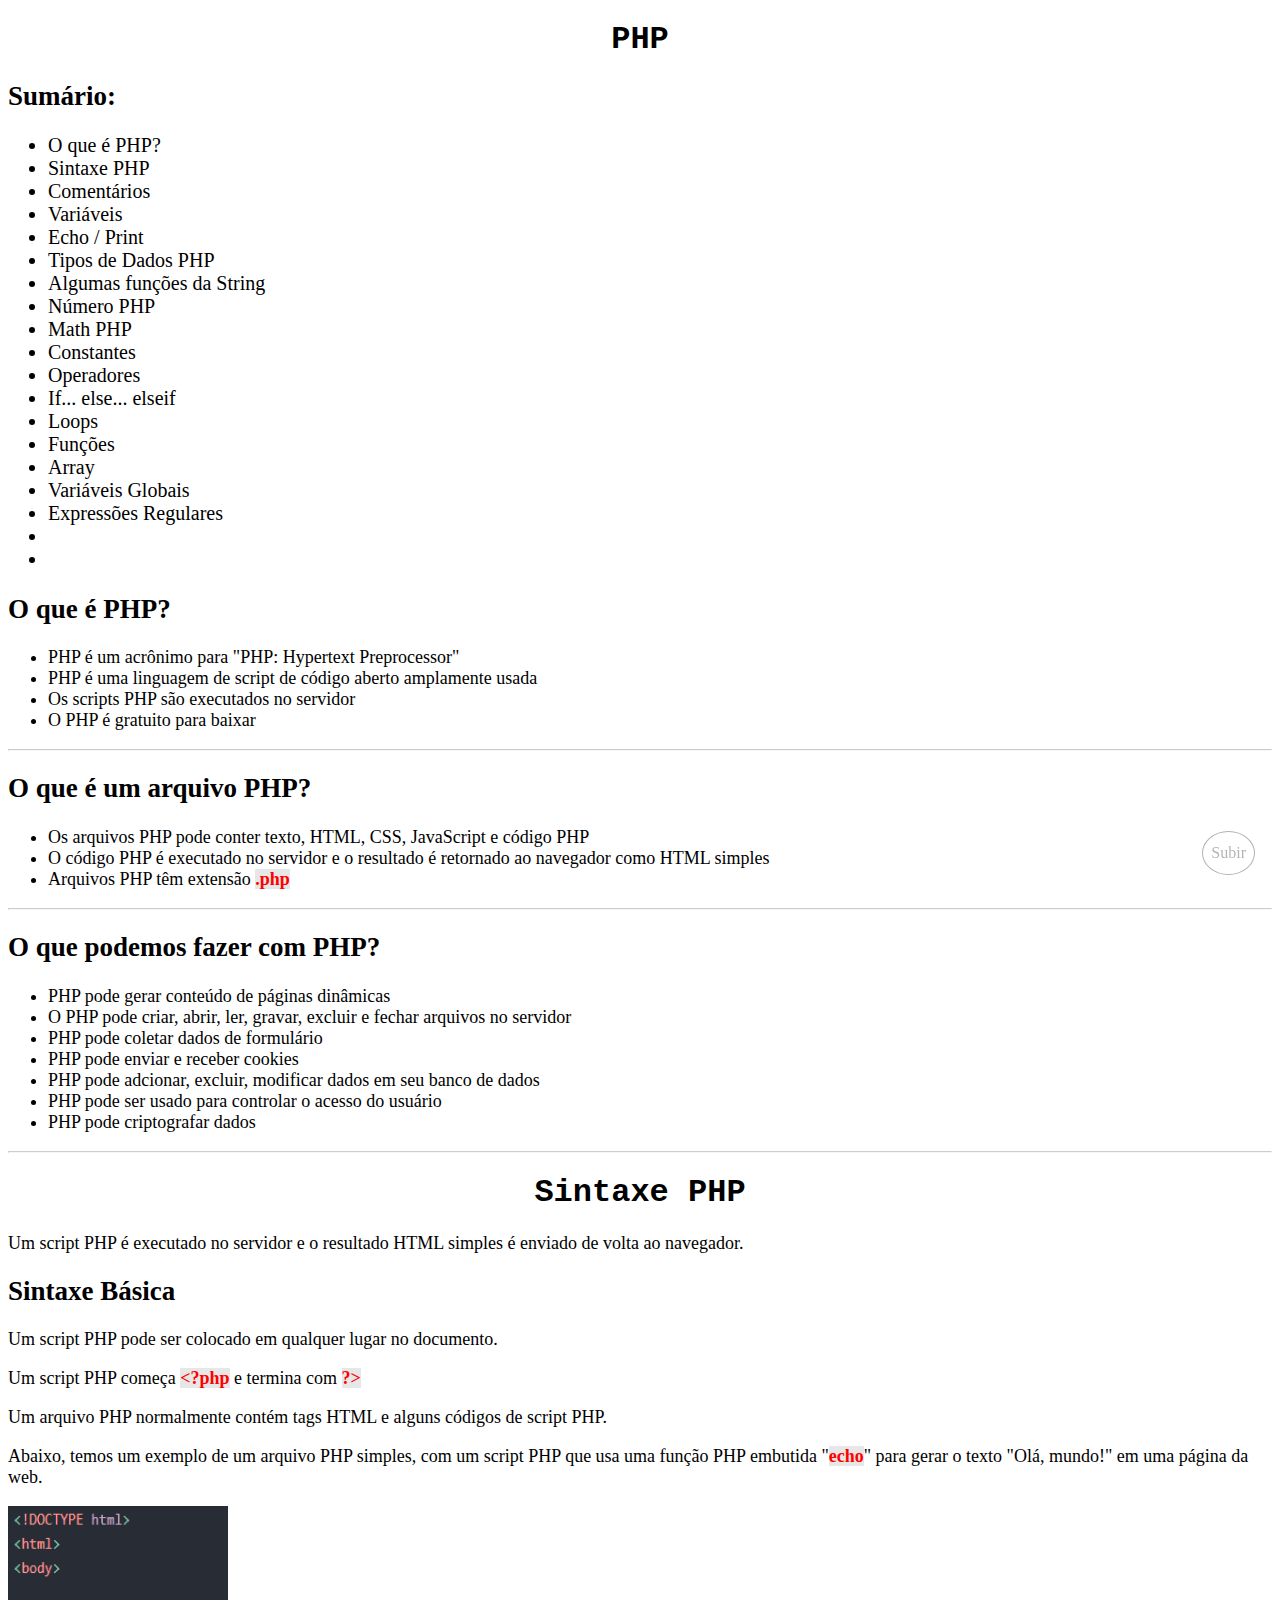
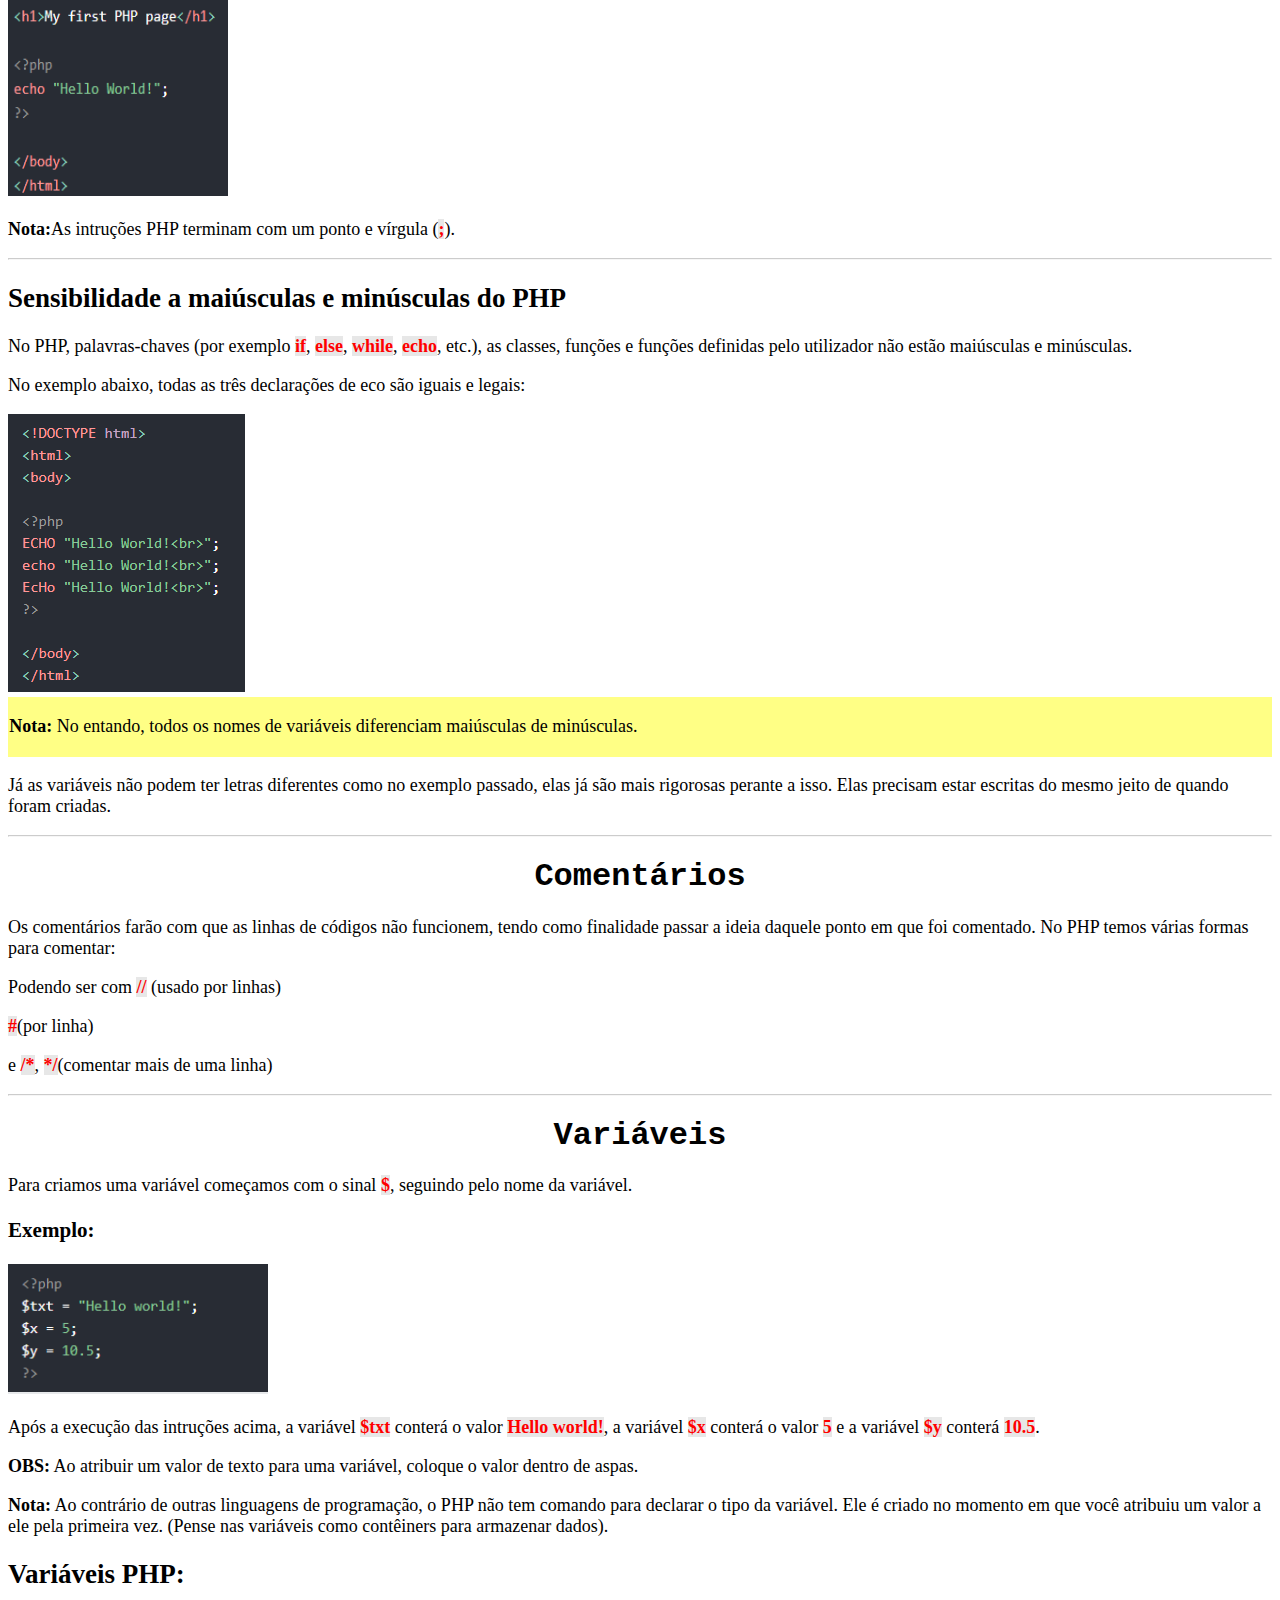
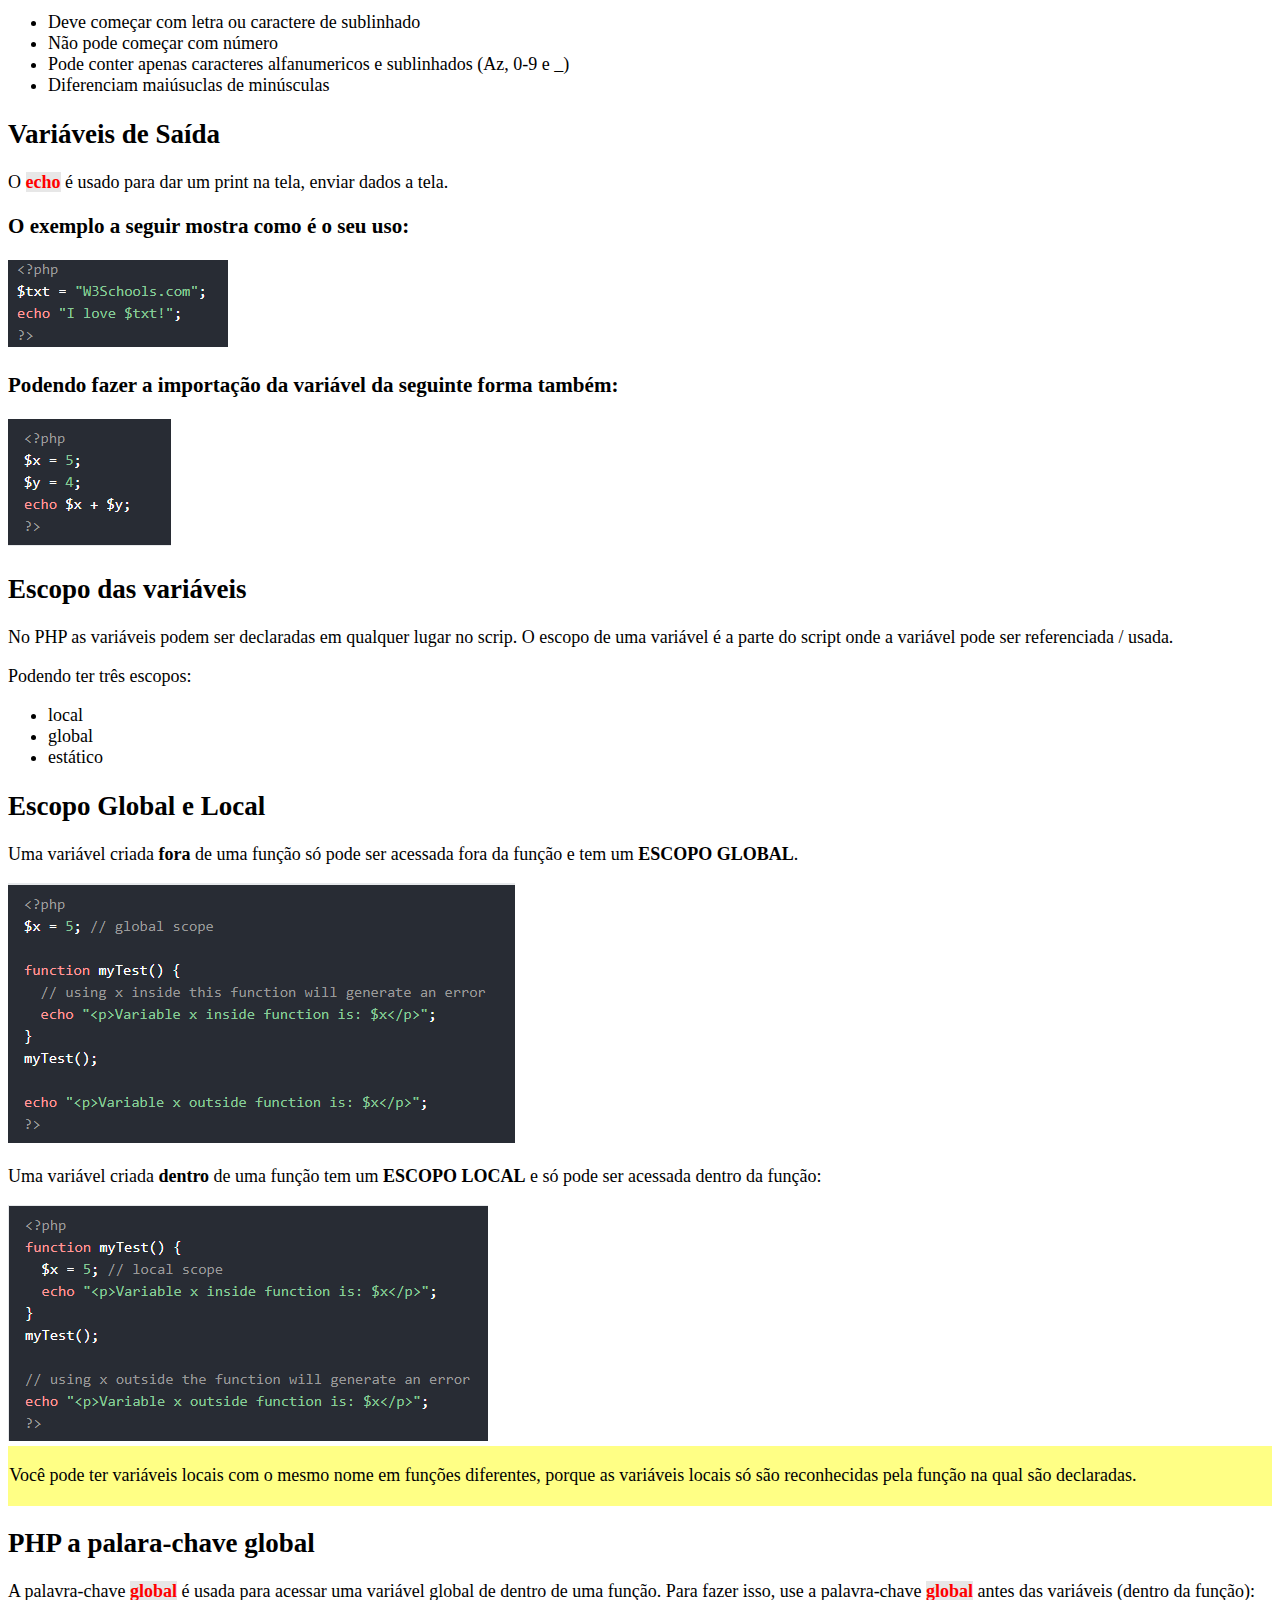
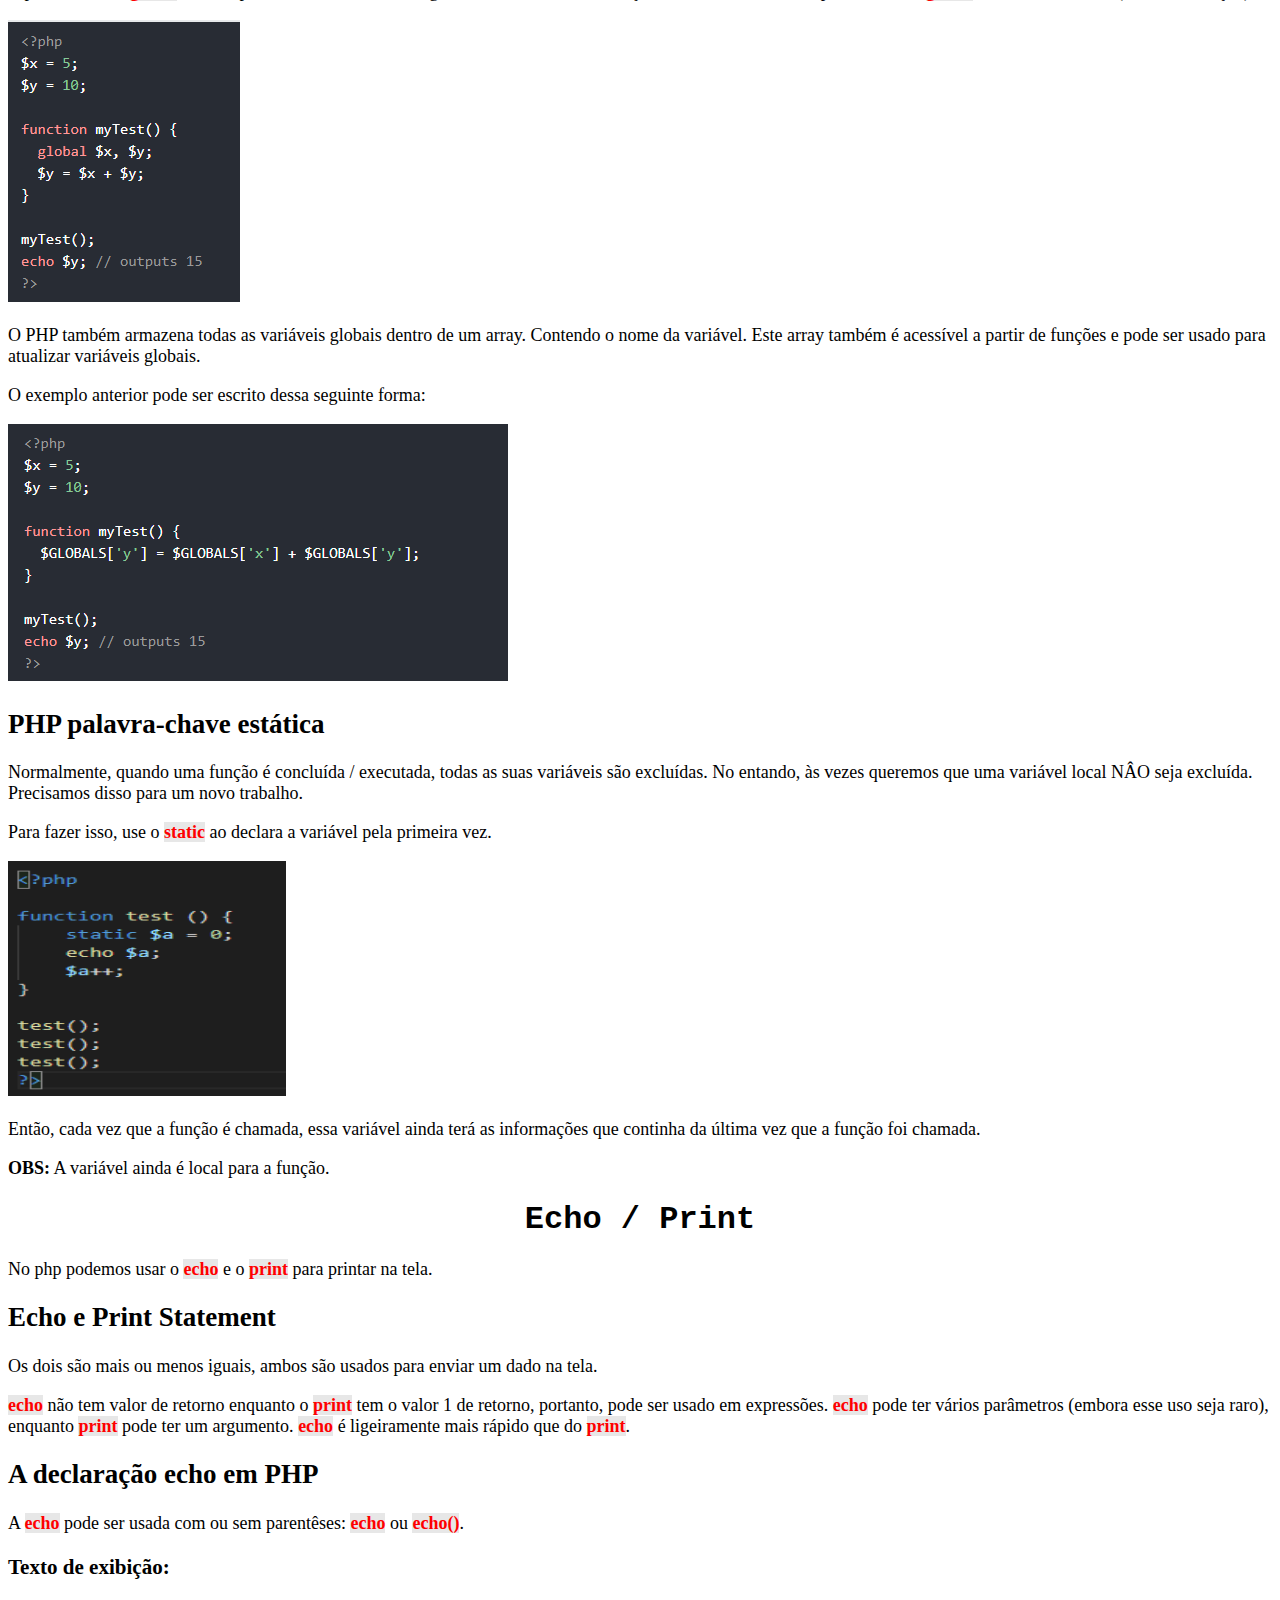
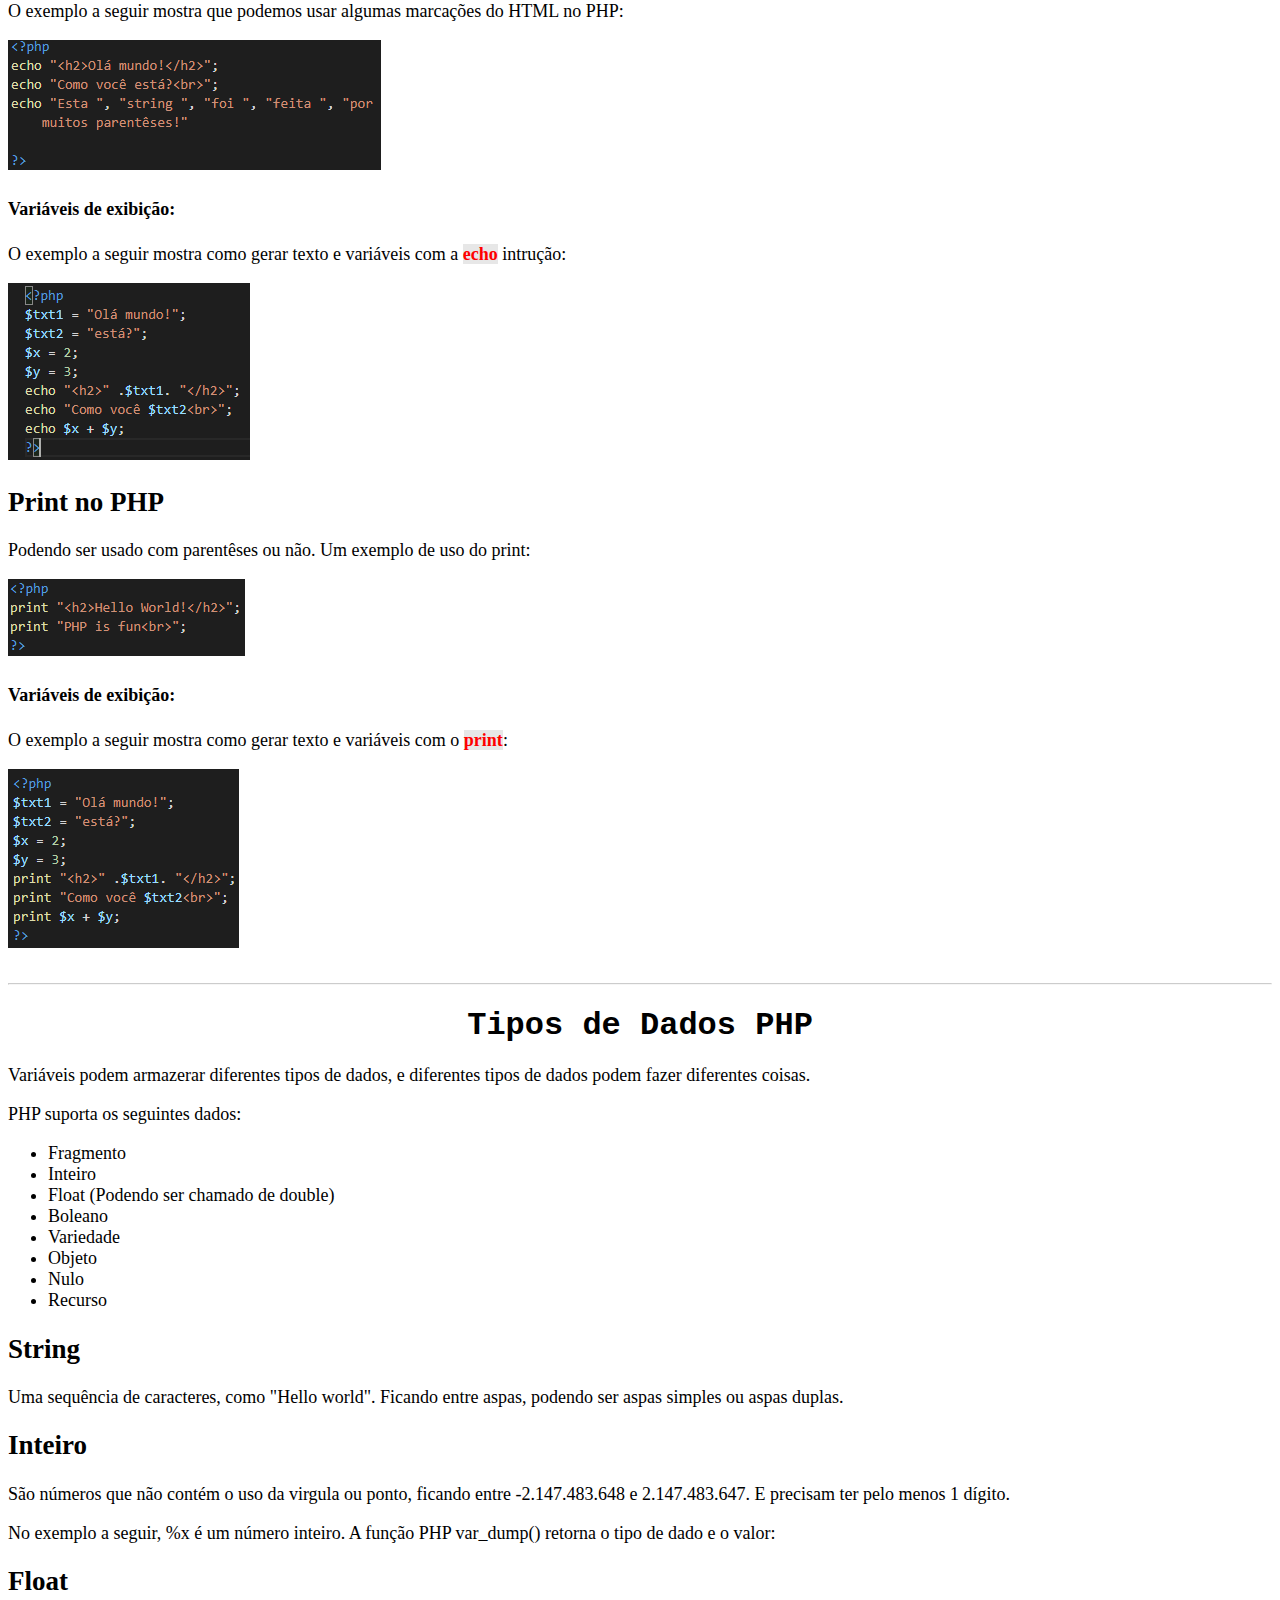
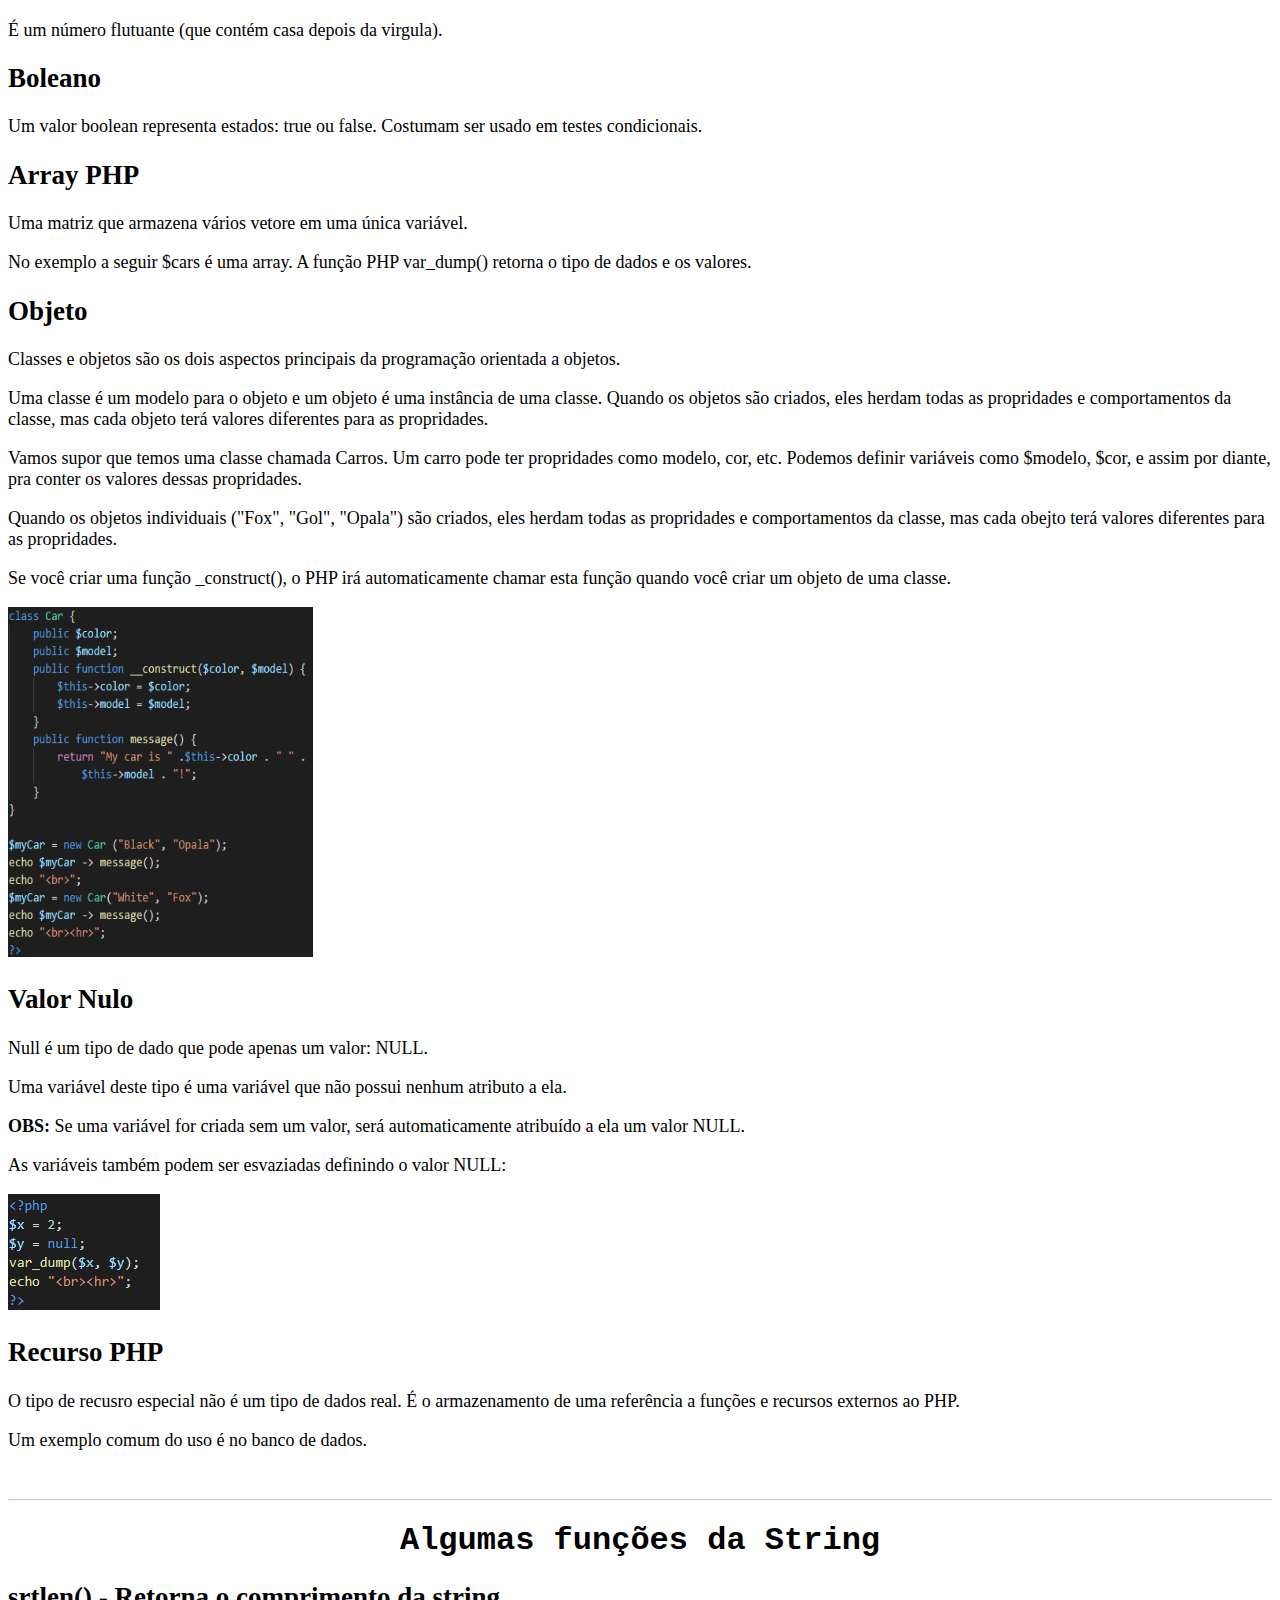
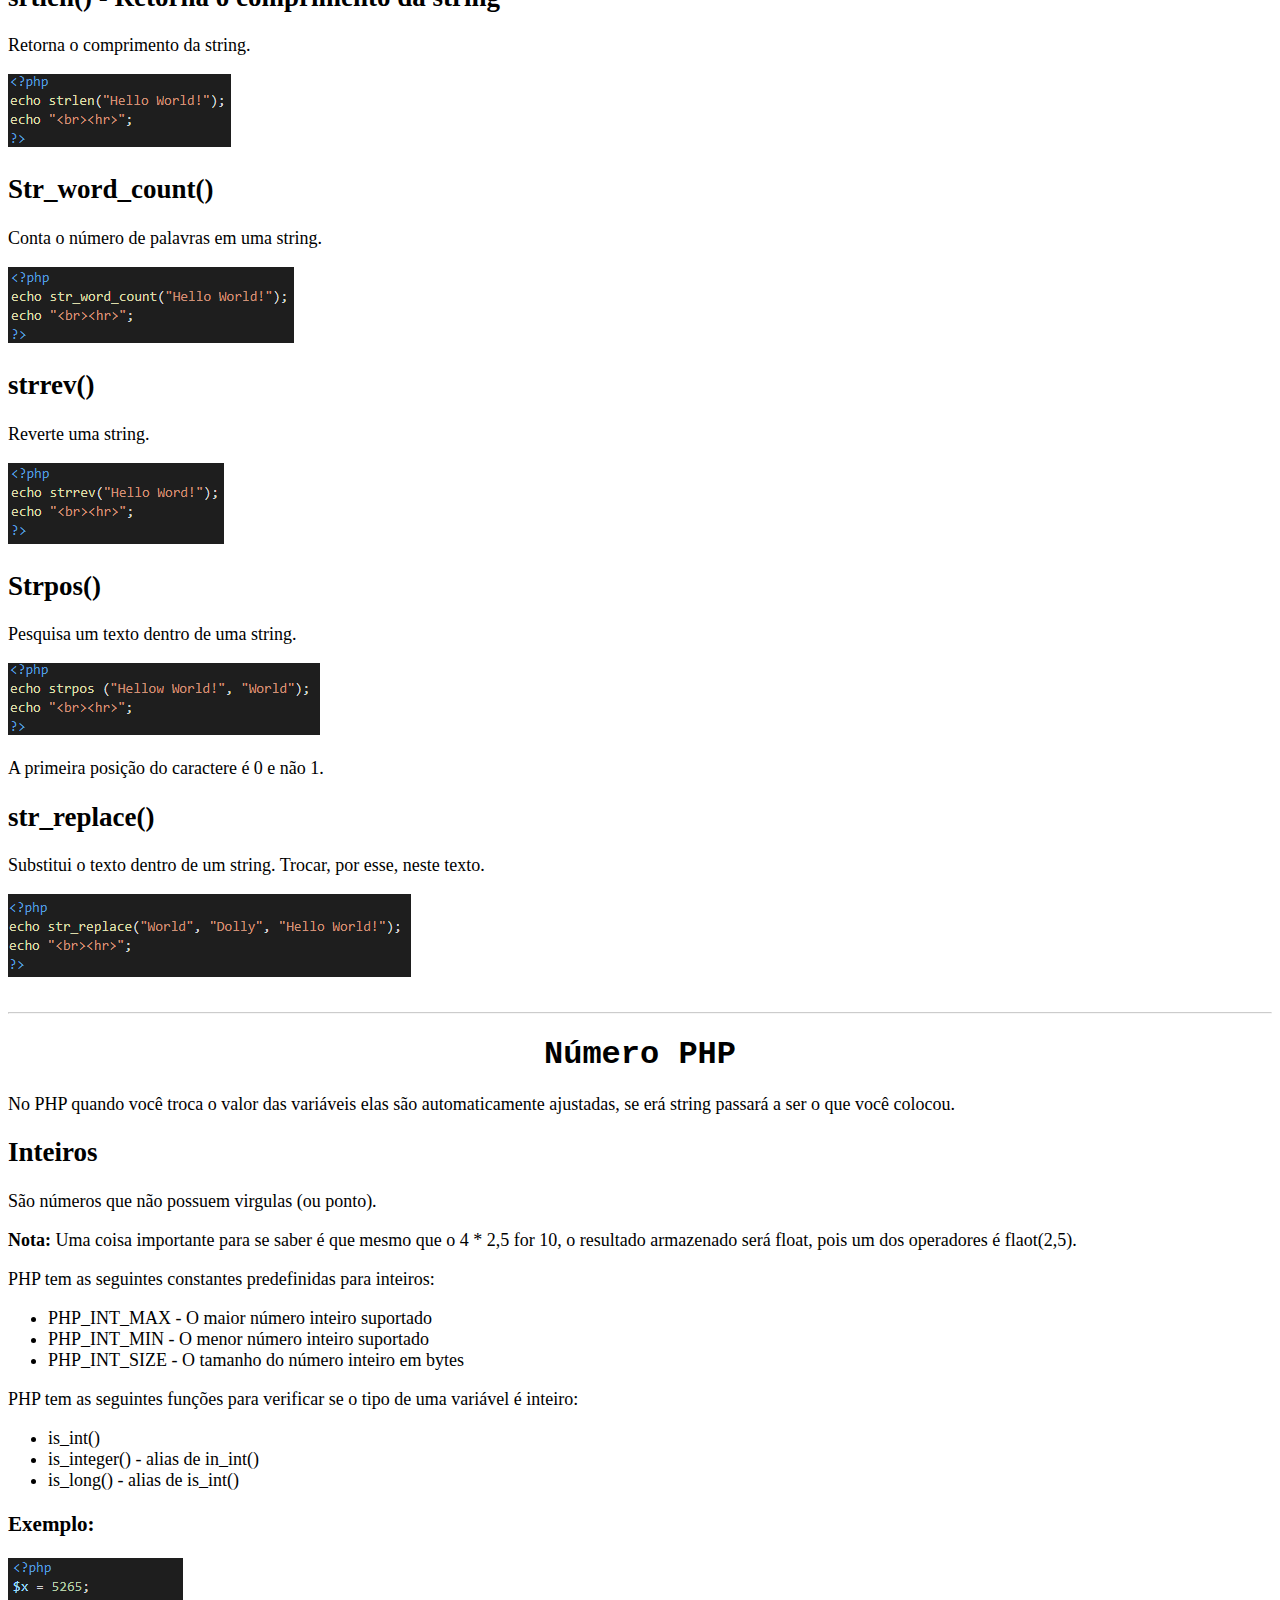
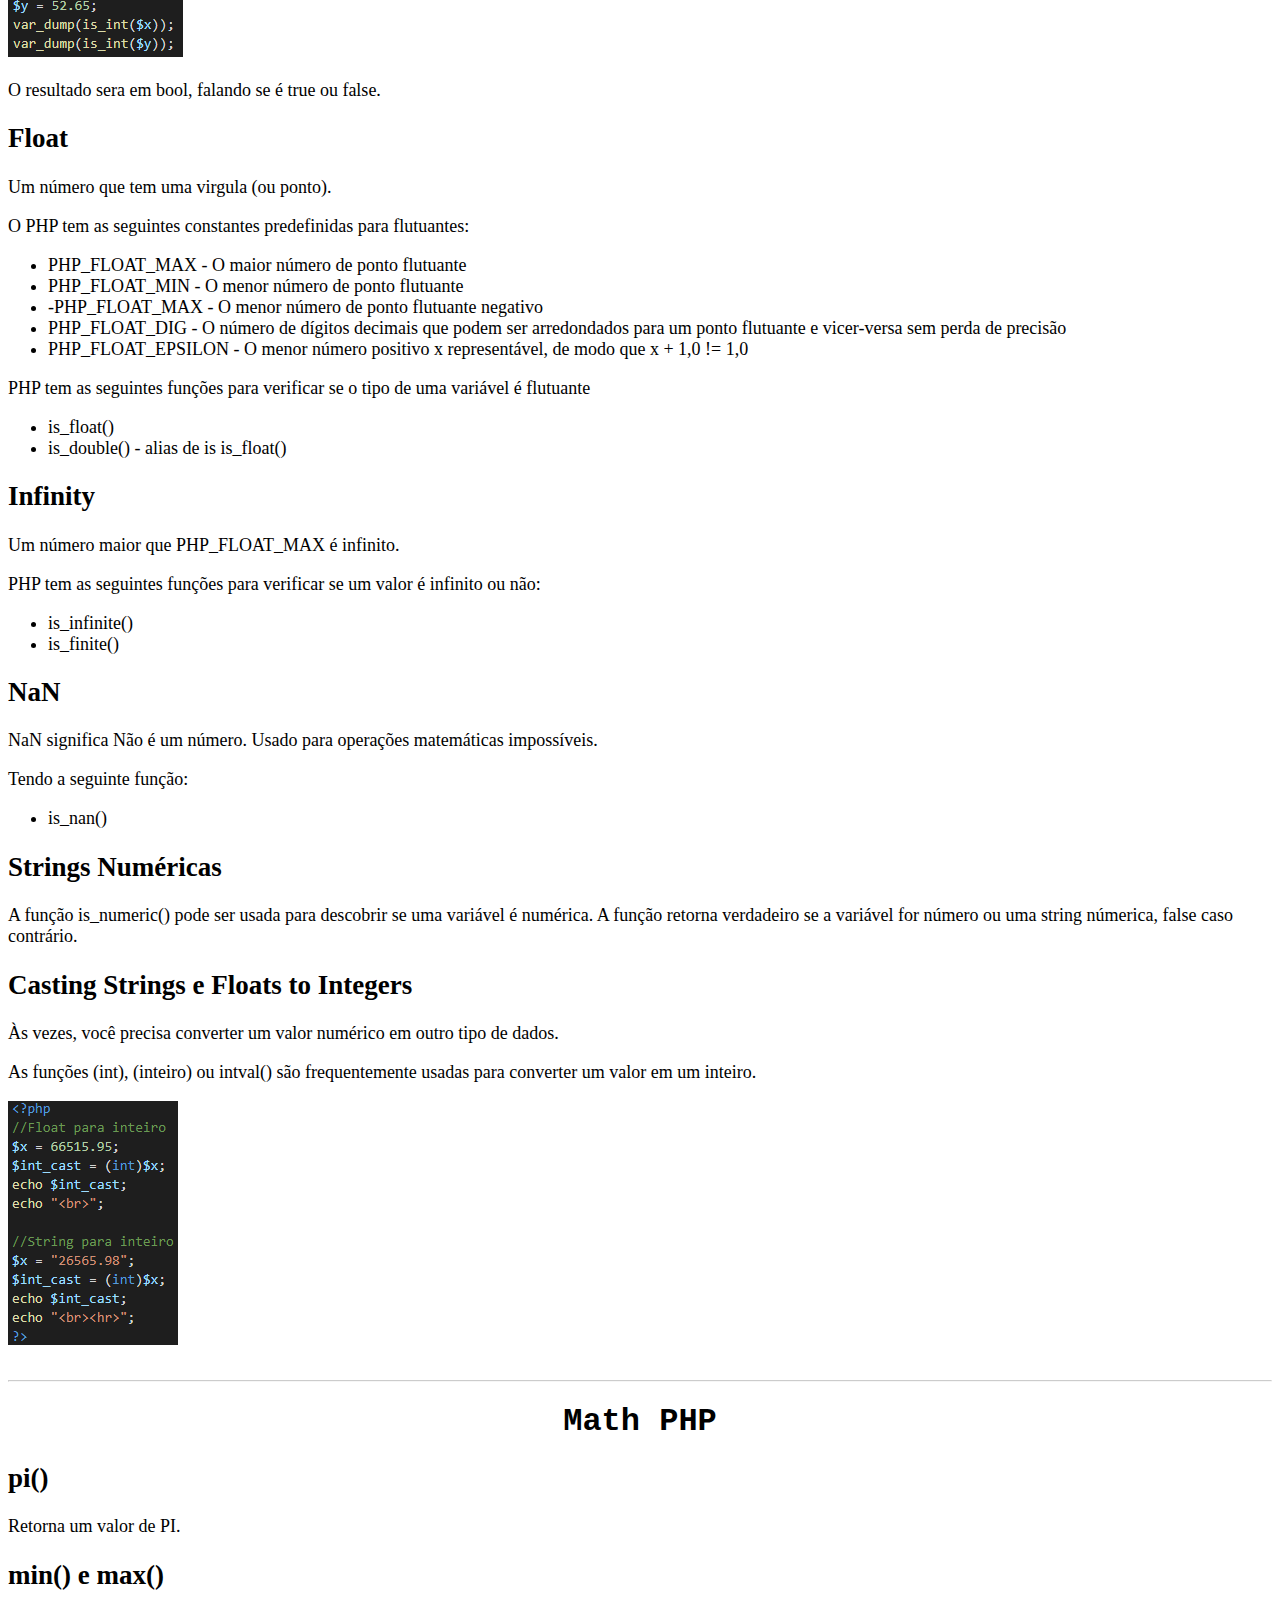
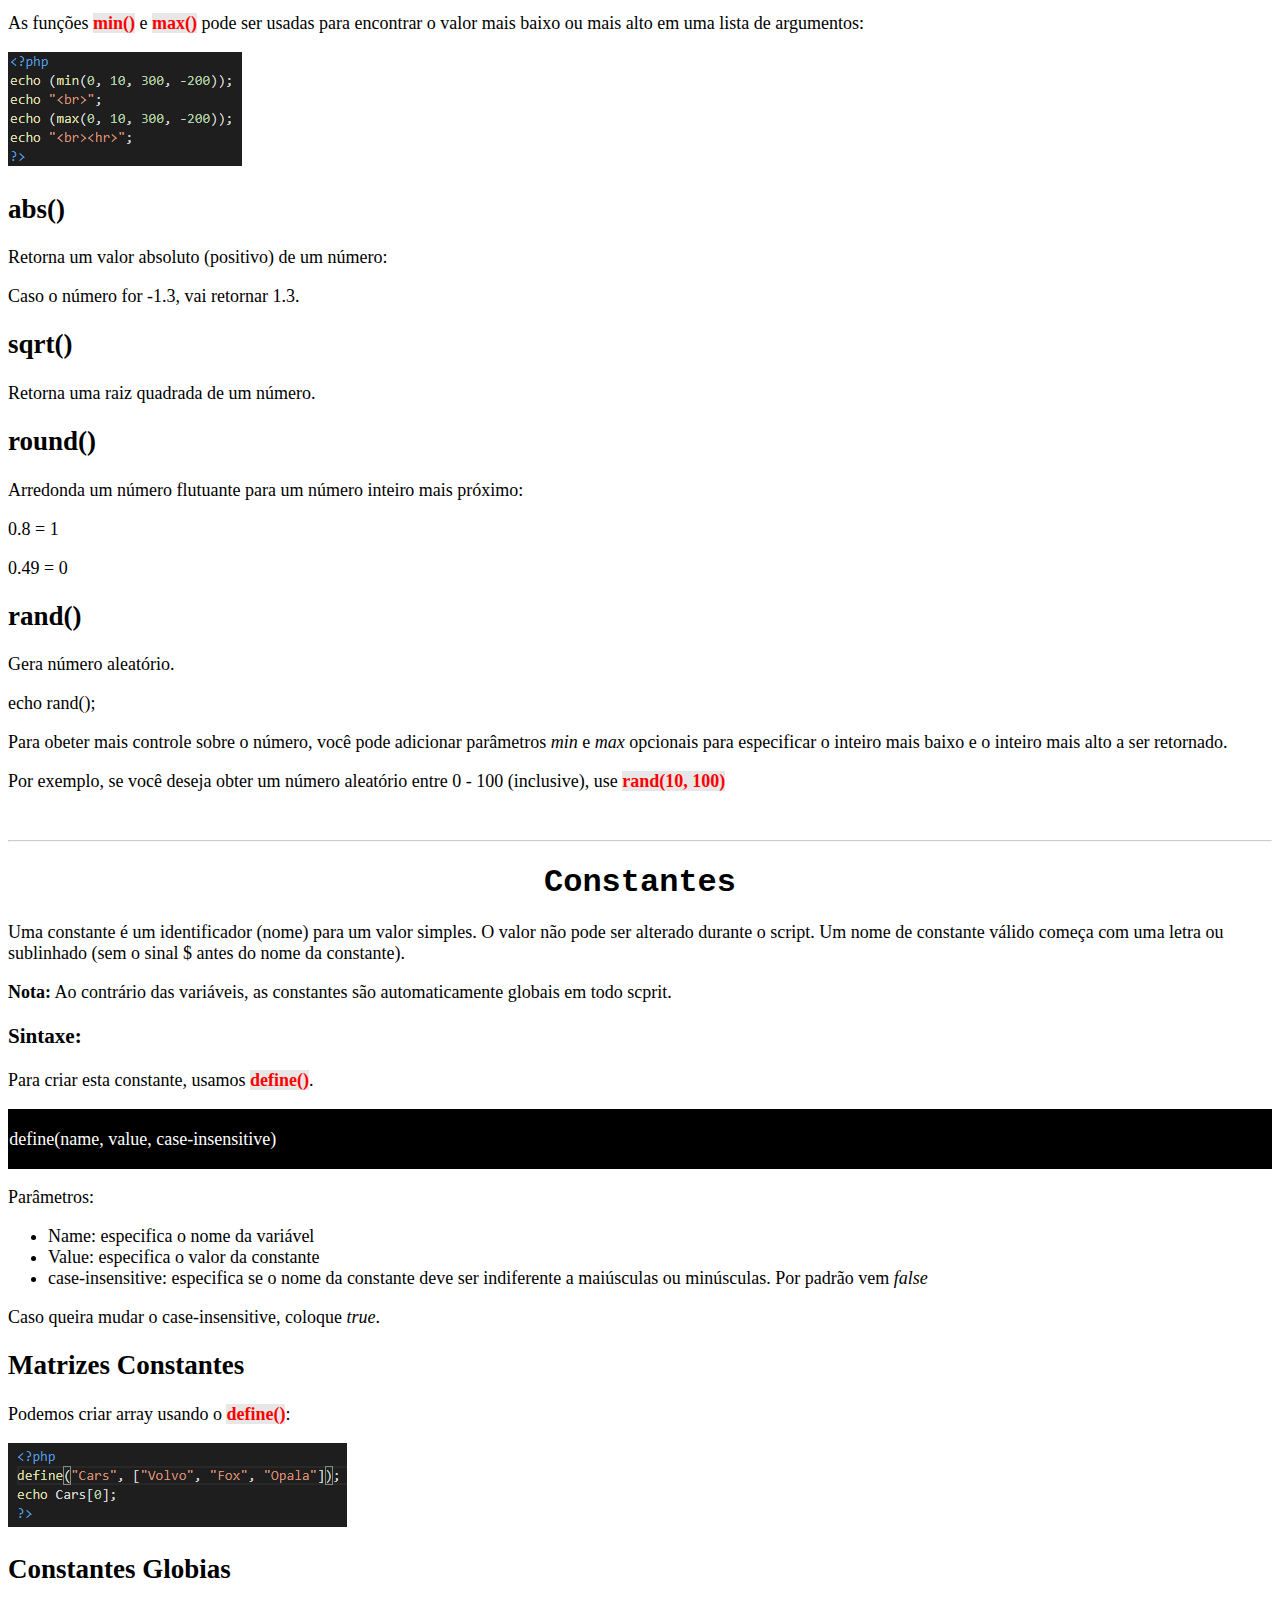
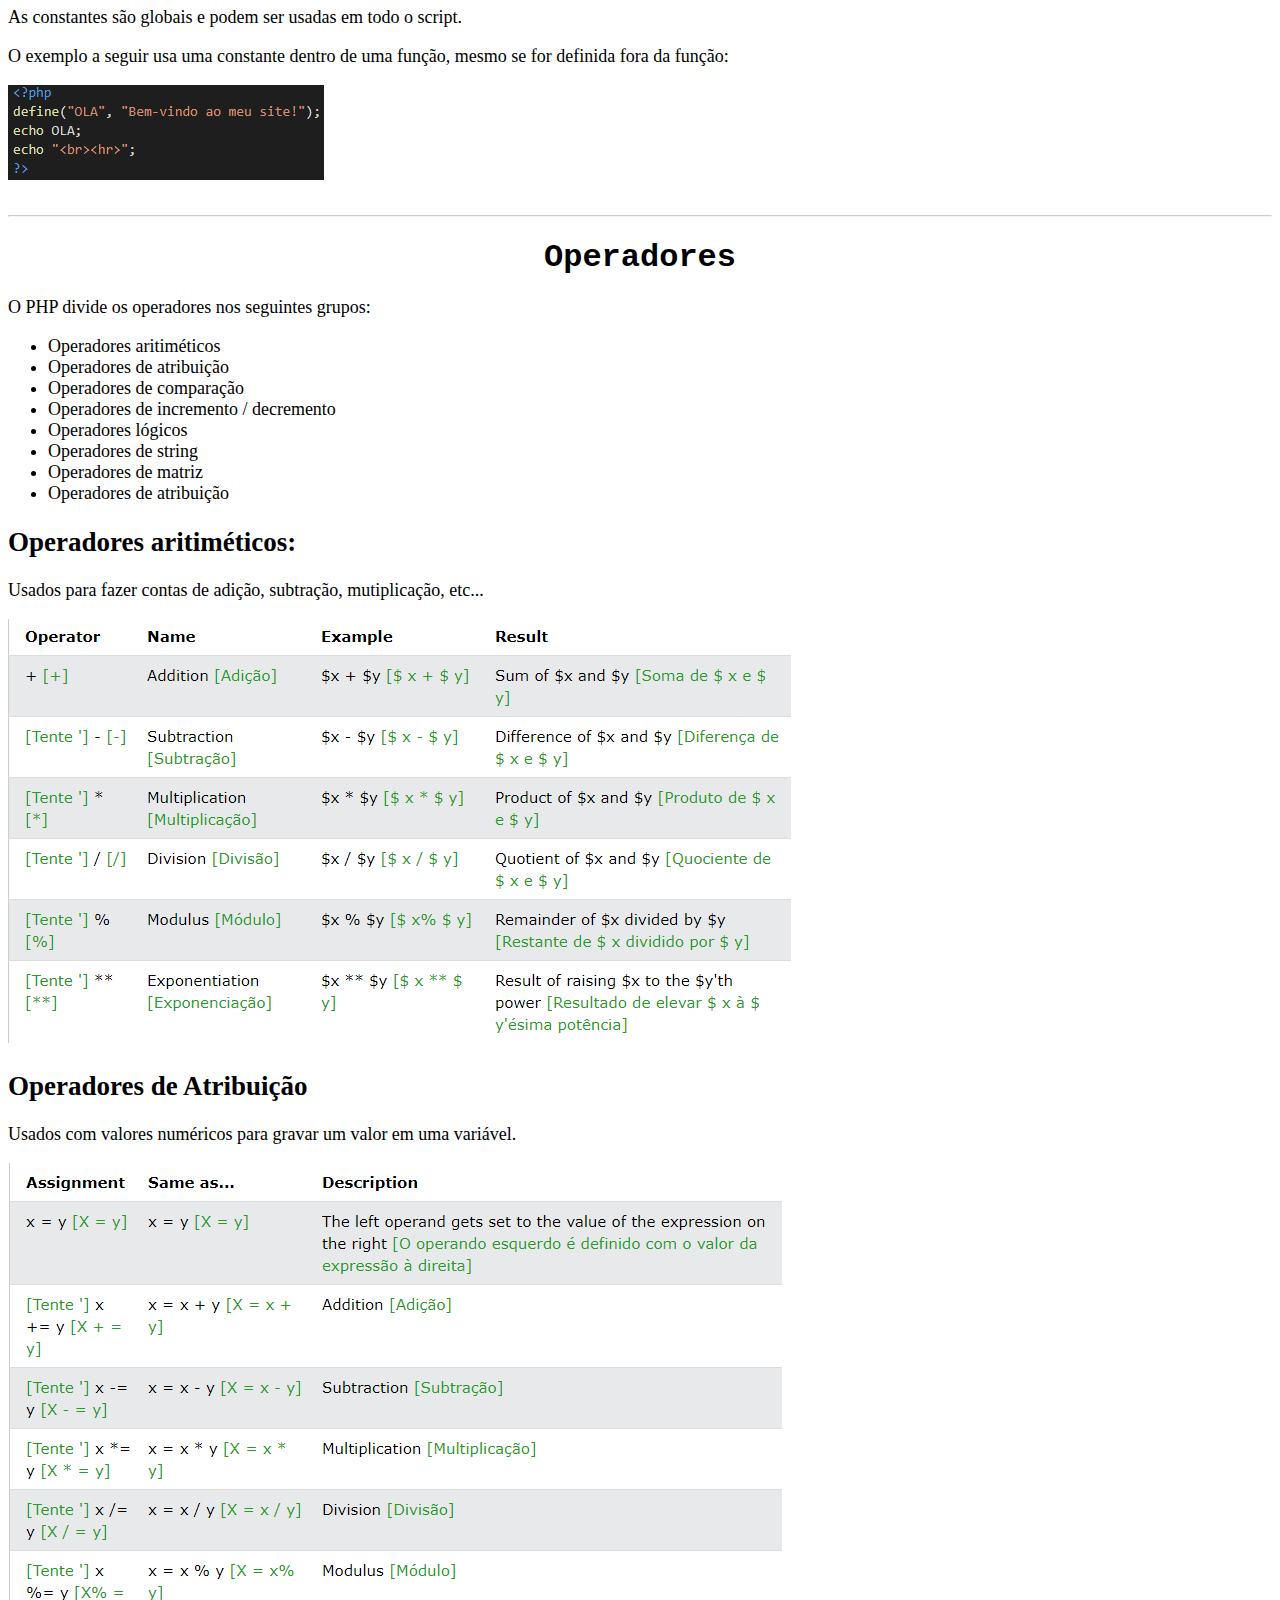
==== commit bd62e2bb: "Coisas Novas!" ====
--- a/index.html
+++ b/index.html
@@ -27,8 +27,16 @@
             <a href="#number"><li class="menu1">Número PHP</li></a>
             <a href="#math"><li class="menu1">Math PHP</li></a>
             <a href="#constantes"><li class="menu1">Constantes</li></a>
+            <a href="#operadores"><li class="menu1">Operadores</li></a>
+            <a href="#if_else"><li class="menu1">If... else... elseif</li></a>
+            <a href="#loop"><li class="menu1">Loops</li></a>
+            <a href="#funcoes"><li class="menu1">Funções</li></a>
+            <a href="#array"><li class="menu1">Array</li></a>
+            <a href="#variaveis_globais"><li class="menu1">Variáveis Globais</li></a>
+            <a href="#expressoes"><li class="menu1">Expressões Regulares</li></a>
             <a href="#"><li class="menu1"></li></a>
             <a href="#"><li class="menu1"></li></a>
+
 
 
 
@@ -437,7 +445,7 @@
 
         <section>
             <header>
-                <h1>Operadores</h1>
+                <h1 id="operadores">Operadores</h1>
             </header>
             <p>O PHP divide os operadores nos seguintes grupos:</p>
             <ul>
@@ -484,6 +492,697 @@
             <img src="img\operadores_condicionais.png" alt="Operadores condicionais para PHP" width="783" height="487">
         </section><br><hr>
 
+        <section>
+            <section>
+                <header>
+                    <h1 id="if_else">If... else... elseif</h1>
+                </header>
+                <p>Funções usadas para executar ações diferentes com base nas condições.</p>  
+            </section>
+
+            <section>
+                <header>
+                    <h2>Declarações condicionais de PHP</h2>
+                </header>
+                <p>Muitas vezes ao criar um código você deseja que o programa possa executar diferentes ações com base no que o usuário solicita. Para isso, usamos o <b>if</b>, <b>else</b> e o <b>elseif</b>.</p>
+                <p>Os significados de cada uma:</p>
+                <ul>
+                    <li><b>if</b> - executa algum código se uma condição for verdadeira</li>
+                    <li><b>if...else</b> - executa alguma condição caso uma for verdadeira e a outra falsa</li>
+                    <li><b>if...elseif...else</b> - executa códigos diferentes para mais de duas condições</li>
+                    <li><b>switch</b> - seleciona um de muitos blocos de códigos para serem executados</li>
+                </ul>
+            </section> <br><hr>
+
+            <section>
+                <header>
+                    <h2>Sintaxes</h2>
+                    <h3>if</h3>
+                </header>
+                <pre>if (condições) {
+    código para ser executado caso a condição for verdadeira;
+}                </pre>
+
+                <img src="img\uso_do_if.png" alt="Exemplo com o uso do if" width="257" height="129">
+            </section><hr>
+
+            <section>
+                <header>
+                    <h3>if...else</h3>
+                </header>
+                <pre>if (condição) {
+    código para ser executado caso a condição for verdadeira;
+} else {
+    código para ser executado caso a condição for false;
+}                </pre>
+            </section>
+            
+            <section>
+                <header>
+                    <h3>if...elseif...else</h3>
+                </header>
+                <pre>if (condição) {
+    código para ser executado caso a condição for verdadeira;
+} elseif (condição) {
+    código para ser executado se esta condição for verdadeira;
+} else {
+    código para ser executado caso todas as condições forem falsas;
+}                </pre>
+            </section><hr>
+
+            <section>
+                <header>
+                    <h3>switch</h3>
+                </header>
+                <pre>switch (n) {
+    case Label1:
+        código para ser executado se n=Label1;
+        break;
+    case Label2:
+        código para ser executado se n=Label2;
+        break;
+    case Label3;
+        código para ser executado se n=Label3;
+        break;
+        ...
+    default:
+        código para ser executado se n é diferente de todos os Labels;
+}                </pre>
+
+                <p><strong>Como funciona:</strong>> Primeiro, temos uma única expressão <i>n</i> (geralmente uma variável), que é avaliada uma vez. O valor da expressão então é comparado com os valores de cada caso na estrutura. Se houver uma correspondência, o bloco do código associado a esse caso é executado. Use o <b>break</b> para evitar que o código seja executado no próximo caso automaticamente. A intrução <b>default</b> é usada se nenhuma correspondência for encontrada.</p>
+                <p><strong>OBS:</strong>> É como se fosse vários if.</p>
+            </section><hr><br>    
+
+
+            <section>
+                <header>
+                    <h1 id="loop">Loops</h1>
+                </header>
+                <p>Os loops são usados para executar uma linha de código repetidamente, desde que uma determinada condição seja obtida.</p>
+                <p>Temos os seguintes loops em PHP:</p>
+                <ul>
+                    <li><b>while</b> - percorre um bloco de código, desde que a condição especifica seja concluida</li>
+                    <li><b>do...while</b> - faz um loop no bloco de código uma vez e, em seguida, repete o loop, desde que a condição especifica seja verdadeira</li>
+                    <li><b>for</b> - percorre um bloco de código em um determinado número de vezes</li>
+                    <li><b>foreach</b> - pecorre um bloco de código para cada elemento em uma matriz</li>
+                </ul>
+            </section>
+
+            <section>
+                <header>
+                    <h2>Sintaxes</h2>
+                    <h3>While</h3>
+                </header>
+                <pre>while (condição) {
+    código para ser executado;
+}                </pre>
+
+            <img src="img\usando_while.png" alt="Exemplo com o uso do while em PHP" width="249" height="134">
+            </section><hr>
+
+            <section>
+                <header>
+                    <h3>do...while</h3>
+                </header>
+                <pre>do {
+    código para ser executado;
+} while (condição);
+                </pre>
+                <p><strong>OBS:</strong> primeiro vai executar o código e depois vai ver se a condição é verdadeira para efetuar o loop.</p>
+            </section><hr>
+            
+            <section>
+                <header>
+                    <h3>For</h3>
+                </header>
+                <pre>for (variável; condição para a variável; incremento da variável) {
+    código para ser executado para cada interação;
+}                </pre>
+                </section><hr>
+
+                <section>
+                    <header>
+                        <h3>foreach</h3>
+                    </header>
+                    <p>Funciona apenas com arrays e é usado para percorrer cada par de chave / valor em um array.</p>
+                    <pre>foreach ($array um $valor) {
+    código para  ser executado;
+}                    </pre>
+                    <p>Usamos o foreach para passar valores de array para novas váriaveis, podemos fazer para atribuir valores separados para variáveis diferentes.</p>
+                </section><hr>
+
+                <section>
+                    <header>
+                        <h2>Break / Continue</h2>
+                    </header>
+                    <p>O <b>break</b> pode ser usado para "salta" de um <b>switch</b> e também pode ser usado para sair de um loop.</p>
+                </section><hr>
+
+                <section>
+                    <header>
+                        <h3>Continue</h3>
+                    </header>
+                    <p>Interrompe uma interção (no loop), se uma condição especifica ocorre, e continua com a próxima interção no loop.</p>
+                </section><hr>
+        </section>
+
+        <section>
+            <section>
+                <header>
+                    <h1 id="funcoes">Funções</h1>
+                </header>
+                <p>O PHP tem mais de 1000 funções e, além disso, podemos criar nossas próprias funções.</p>
+                <header>
+                    <h3>Funções definidas pelo usuário de PHP</h3>
+                </header>
+                <ul>
+                    <li>Um função é um bloco de instruções que pode ser usado repetidamente em um programa</li>
+                    <li>Uma função não será executada automaticamente quando uma página for carregada</li>
+                    <li>Uma função será executada por uma chamada função</li>
+                </ul>
+            </section>
+
+            <section>
+                <header>
+                    <h3>Crie uma função definida pelo usuário:</h3>
+                </header>
+                <p>Uma declaração de função definida pelo usuário começa com a palavra <b>function</b>:</p>
+                <h3>Sintaxe:</h3>
+                <pre> function NomeDaFunção () {
+    código para ser executado;
+}               </pre>
+
+                <div class="mark">
+                    <p><strong>OBS:</strong> O nome da função deve começar com uma letra ou sublinhado. Os nomes das funções NÂO diferenciam maiúsculas de minúsculas.</p>
+                </div>
+                <p><strong>Dica:</strong> Dê sempre um nome de uma função que se reflita a o que faz!</p>
+                <p>No exemplo a seguir, criamos uma função chamada "msgEscrita ()". A chave de abertura ({) indica o início de um código da função e a chave de fechamento (}) indica o fim da função. A função exibe "Olá, mundo!". Para chamar a função, basta escrever seu nome seguido de colchetes ():</p>
+                <img src="img\criando_function.png" alt="Criando uma função em PHP" width="198" height="155">
+            </section><hr>
+
+            <section>
+                <header>
+                    <h3>Argumento de função PHP</h3>
+                </header>
+                <p>As informações podem ser passadas para funções por meio de argumentos. Um argumento é como uma variável.</p>
+                <p>Os argumentos são especificos após o nome da função, entre parênteses. Você pode adcionar quantos argumentos quiser, apenas separe-os com vírgula.</p>
+                <p>O exemplo a seguir tem uma função com um argumento ($fname). Quando a função familyName() é chamanda, também passamos um nome (por exemplo, Lucas), e o nome é usado dentro da função, que produz vários primeiros nomes diferentes, mas um sobrenome igual:</p>
+                <img src="img\function_atribuindo_valor.png" alt="Criando função e atribuindo valor" width="249" height="176">                
+            </section><hr>
+
+            <section>
+                <header>
+                    <h3>PHP é uma linguagem francamente tipada</h3>
+                </header>
+                <p>No exemplo aterior percebemos que não precisamos colocar o tipo da variável. Isso porque, o PHP associa automaticamente um tipo de dado à variáveis, dependendo do seu valor. Como os tipos de dados não são definidos estritamente, você pode adcionar uma string a um inteiro sem causa nenhum problema.</p>
+                <p>No PHP 7, declarações de tipo foram adicionados. Isso nos dá a opção de especificar o tipo de dados esperado ao declarar uma função e, ao adicionar a <b>strict</b>, será um "Erro Fatal" se o tipo de dados não corresponder.</p>
+                <p>Para usarmos o <b>strict</b>, precisamos definir <b>declare(strict_type=1);</b> no começo do programa (primeira linha).</p>
+                <div class="mark">
+                    <p>A declaração <b>strict</b> força as coisas a serem usadas da maneira pretendida.</p>
+                </div>
+                <p>Sendo assim, se declaramos uma variável <i>int</i> devemos colocar um valor inteiro, caso o contrário dará erro.</p>
+            </section><hr>
+
+            <section>
+                <header>
+                    <h3>Valor do argumento padrão</h3>
+                </header>
+                <p>O exemplo a seguir mostra como usar uma parâmetro padrão. Se chamarmos a função setHeitght() sem argumentos, ela tomará o valor padrão como argumento.</p>
+                <img src="img/argumento_padrão.png" alt="Argumento Padrão para function" width="328" height="191">
+            </section><hr>
+            
+            <section>
+                <header>
+                    <h3>Retornando Valores</h3>
+                </header>
+                <p>Para retornamos algum valor usamos o <b>return</b> e logo em seguida o que você deseja que seja retornado.</p>
+            </section><hr>
+
+            <section>
+                <header>
+                    <h3>Declaração do tipo return</h3>
+                </header>
+                <p>O PHP 7 também aceita o <b>return</b>. Como com a declaração de tipo para argumentos de funções, ao habilitar o requisito estrito, ele lançará um "Erro fatal" em uma incompatibilidade de tipo.</p>
+                <p>Para declarar um função do tipo <b>return</b> adicione dois pontos (:) e o tipo logo antes do colchete de abertura (<b>{</b>) quando declara a função.</p>
+                <div class="code">
+                    <pre>function addNumbers (float $x, float $y) : float {
+    return $x + $y;
+}
+echo addNumbers (1.2, 5.2);</pre>
+                </div>
+                <p>Você pode definir um return diferente do tipo das variáveis. Mas tem que colocar depois do <b>return</b> o tipo que você deseja.</p>
+            </section><hr>
+
+            <section>
+                <header>
+                    <h3>Passando Argumentos por referência</h3>
+                </header>
+                <p>Os argumentos geralmente são passados por valor, o que significa que uma cópia do valor é usada na função e a variável que foi passada para a função não pode ser alterada.</p>
+                <p>Quando um argumento de função é passado por referência, as mudanças nos argumentos também mudam a variável que foi passada. Para transformar um argumento de função em uma referêcia, o operador <b>&</b> é usado.</p>
+            </section>
+        </section><hr><br>
+
+        <section>
+            <section>
+                <header>
+                    <h1 id="array">Array</h1>
+                </header>
+                <p>Um array armazena vários valores em uma única variável.</p>
+            </section>
+
+            <section>
+                <header>
+                    <h2>O que é um Array / Matriz?</h2>
+                </header>
+                <p>Um array é uma variável especial, que pode conter mais de um valor por vez.</p>
+                <p>Se você tiver uma lista de itens (uma lista de nomes de carro, por exemplo), armazenar os carros em variáveis únicas pode ser assim:</p>
+                <pre>$car1 = "Volvo";
+$car2 = "BMW";
+$car3 = "Toyota";</pre>
+                    <p>Mas se você tiver ao inves de 3 carros, ter 300?</p>
+                    <p>Uma solução para isso é usar o array. Podendo assim, conter muitos carros em um único nome e você pode acessar os valores redefindo-se a um número de índice.</p>
+            </section><hr>
+
+            <section>
+                <header>
+                    <h2>Criando um array em PHP</h2>
+                </header>
+                <p>A função <b>array()</b> é usada para criar um array.</p>
+                <p>Existem 3 tipos de arrays:</p>
+                <ul>
+                    <li><strong>Matrizes indexadas</strong> - matrizes com um índice numérico</li>
+                    <li><strong>Matrizes associativeis</strong> - matrizes com chaves nomeadas</li>
+                    <li><strong>Matrizes multidimensionais</strong> - matrizes que contem uma ou mais matrizes</li>
+                </ul>
+            </section><hr>
+
+            <section>
+                <header>
+                    <h2>Obternha o comprimento de uma matriz</h2>
+                </header>
+                <p>A função <b>count()</b> é usada para retornar o comprimento (o número de elementos) de uma matriz.</p>
+            </section>
+        </section>
+
+        <section>
+            <section>
+                <header>
+                    <h2>Matrizes indexadas</h2>
+                </header>
+                <p>Para criarmos matrizes indexadas, colocamos na frente da variável <b>array</b> e dentro dos colchetes os valores.</p>
+            </section>
+            
+            <section>
+                <header>
+                    <h3>Loop por meio de uma matriz indexada</h3>
+                </header>
+                <p>Para correr por toda a matriz, podemos usar um <b>for</b> para isso.</p>                
+            </section><hr>
+
+            <section>
+                <header>
+                    <h2>Array Associativos</h2>
+                </header>
+                <p>São matrizes que usam chaves nomeadas que você atribui a elas.</p>
+                <p>Podendo ser criada das seguintes formas:</p>
+                <ul>
+                    <li>$age = array("Lucas" => "19", "Pedro" => "23");</li>
+                    <li>$age['Lucas'] = 19;<br>
+                    $age['Pedro'] = 23;</li>
+                </ul>
+            </section>
+
+            <section>
+                <header>
+                    <h3>Loop por meio de matrizes associativas</h3>
+                </header>
+                <p>Para percorrer e imprimir todos os valores de uma matriz associativa, você pode usar o <b>foreach</b>.</p>
+            </section><hr>
+
+            <section>
+                <header>
+                    <h2>Array multidimensional</h2>
+                </header>
+                <p>Quando você deseja armazenar valores com mais de uma chave. Para isso, temos matrizes multidimensionais.</p>
+                <div class="mark">
+                    <p>A dimensão de uma matriz indica o número de índices que você precisa para selecionar um elemento.</p>
+                    <ul>
+                        <li>Para uma matriz bidimensional, você precisa de dois índices para selecionar um elemento.</li>
+                        <li>Para uma matriz tridimensional, você precisa de três índices para selecionar um elemnto.</li>
+                    </ul>
+                </div>
+            </section>
+
+            <section>
+                <header>
+                    <h3>Array Bidimensional</h3>
+                </header>
+                <p>Uma matriz bidimensional é uma matriz de matrizes (uma matriz tridimensional é uma matriz de matrizes de matrizes).</p>
+                <table>
+                    <tr>
+                        <td>Nome</td>
+                        <td>Estoque</td>
+                        <td>Vendido</td>
+                    </tr>
+
+                    <tr>
+                        <td>Fox</td>
+                        <td>10</td>
+                        <td>3</td>
+                    </tr>
+
+                    <tr>
+                        <td>BMW</td>
+                        <td>2</td>
+                        <td>5</td>
+                    </tr>
+
+                    <tr>
+                        <td>Opala</td>
+                        <td>6</td>
+                        <td>1</td>
+                    </tr>
+                </table>
+                <p>Podemos armazenar os dados da tabela acima em uma matriz bidimensional, como esta:</p>
+                <pre>$cars = array(
+    array ("Fox", "10", "3");
+    array ("BMW", "2", "5");
+    array ("Opala", "6", "1");
+};              </pre>
+                <p>Para lermos os array multidimensionais usamos dois <b>for</b> para isso, um ficando dentro do outro.</p>
+            </section><hr>
+
+            <section>
+                <header>
+                    <h2>Classificando Matrizes</h2>
+                </header>
+                <p>Os elementos de uma matriz pode ser classificados de ordem númerica ou alfabética, crescente ou decrescente.</p>
+            </section>
+
+            <section>
+                <header>
+                    <h3>Funções de classificações para matrizes</h3>
+                </header>
+                <ul>
+                    <li><b>sort()</b> - Deixa em ordem crescente</li>
+                    <li><b>rsort()</b> - Deixa em ordem decrescente</li>
+                    <li><b>asort()</b> - classfica matrizes associativas em ordem crescente, de acordo com o valor</li>
+                    <li><b>ksort()</b> - Classifica matrizes associativas em ordem crescente, de acordo com a chave</li>
+                    <li><b>arsort()</b> - Classifica matrizes associativas em ordem decrescente, de acordo com o valor</li>
+                    <li><b>krsort()</b> Classifica matrizes associativas em ordem descrecente, de acordo com a chave</li>
+                </ul>
+                <p>Para usarmos essas funções precisamos colocar o array dentro dos parênteses <b>()</b>.</p>
+            </section>
+        </section><hr>
+
+        <section>
+            <section>
+                <header>
+                    <h1 id="variaveis_globais">Variáveis Globais</h1>
+                </header>
+                <p>Algumas variáei em PHP são "superglobais", o que significa que estão sempre acessíveis, independentemente do escopo - e você pode acessá-las de qualquer função, classe ou arquivos sem ter que fazer nada especial.</p>
+                <p>As variáveis globais são:</p>
+                <ul>
+                    <li>$GLOBALS</li>
+                    <li>$_SERVER</li>
+                    <li>$_REQUEST</li>
+                    <li>$_POST</li>
+                    <li>$_GET</li>
+                    <li>$_FILES</li>
+                    <li>$_ENV</li>
+                    <li>$_COOKIE</li>
+                    <li>$_SESSION</li>
+                </ul>
+            </section>
+
+            <section>
+                <header>
+                    <h2>Globals</h2>
+                </header>
+                <p>É uma variável superglobal que é usada para acessar variáveis globais de qualquer lugar no script (também de funções ou métodos)</p>
+                <p>O PHP armazena todas as variáveis globais em um array chamado $GLOALS [index]. O índice contém o nome da variável.</p>
+            </section><hr>
+
+            <section>
+                <header>
+                    <h3>Server</h3>
+                </header>
+                <p>Também sendo uma variável superglobal que contém informções sobre cabeçalhos, caminhos e locais de script.</p>
+                <table>
+                    <tr>
+                        <td>Elemento/código</td>
+                        <td>Descrição</td>
+                    </tr>
+                    <tr>
+                        <td>PHP_SELF</td>
+                        <td>Retorna o nome do arquivo do script atualmente em execução</td>
+                    </tr>
+                    <tr>
+                        <td>GATEWAY_INTERFACE</td>
+                        <td>Retorna a versão da Common Geteway Interface (CGI) que o servidor esta usando</td>
+                    </tr>
+                    <tr>
+                        <td>SERVER_ADDR</td>
+                        <td>Retorna o endereço de IP do host</td>
+                    </tr>
+                    <tr>
+                        <td>SERVER_NAME</td>
+                        <td>Retorna o servidor host</td>
+                    </tr>
+                    <tr>
+                        <td>SERVER_SOFTWARE</td>
+                        <td>Retorna a string de indentificação do servidor</td>
+                    </tr>
+                    <tr>
+                        <td>SERVER_PROTOCOL</td>
+                        <td>Retorna o nome e a revisão do protocolo de informções</td>
+                    </tr>
+                    <tr>
+                        <td>REQUEST_METHOD</td>
+                        <td>Retorna o método de solicitação usado para acessar a página</td>
+                    </tr>
+                    <tr>
+                        <td>REQUEST_TIME</td>
+                        <td>Retorna o carimbo de data / hora do início da soliciatação</td>
+                    </tr>
+                    <tr>
+                        <td>QUERT_STRING</td>
+                        <td>Retorna a string de consulta se a página for acessada por meio de uma string de consulta</td>
+                    </tr>
+                    <tr>
+                        <td>HTTP_ACCEPT</td>
+                        <td>Retorna o cabeçalho aceito da solicitação atual</td>
+                    </tr>
+                    <tr>
+                        <td>HTTP_ACCEPT_CHARSET</td>
+                        <td>Retorna o cabeçalho Accept_Charset da solicitação atual (como utf-8, ISO-8859-1)</td>
+                    </tr>
+                    <tr>
+                        <td>HTTP_HOST</td>
+                        <td>Retorna o cabeçalho atual do host atual da solicitação</td>
+                    </tr>
+                    <tr>
+                        <td>HTTP_REFERER</td>
+                        <td>Retorna o URL completo da página atual (não confiável porque nem todos os agentes de usuário o suportam)</td>
+                    </tr>
+                    <tr>
+                        <td>HTTPS</td>
+                        <td>O script é consultado por meio de um protocolo HTTP seguro</td>
+                    </tr>
+                    <tr>
+                        <td>REMOTE_ADDR</td>
+                        <td>Retorna o indereçõ de IP de onde o usuário está visualizando a página atual</td>
+                    </tr>
+                    <tr>
+                        <td>REMOTE_HOST</td>
+                        <td>Retorna o nome do host de onde o usuário está visualizando a página atual</td>
+                    </tr>
+                    <tr>
+                        <td>REMOTE_PORT</td>
+                        <td>Retorna a porta que está sendo usada na máquina do usuário para se comunicar com o servidor web</td>
+                    </tr>
+                    <tr>
+                        <td>SCRIPT_FILE</td>
+                        <td>Retorna o caminho absoluto do script atualmente em execução</td>
+                    </tr>
+                    <tr>
+                        <td>SERVER_ADMIN</td>
+                        <td>Retorna o valor dado à direita SERVER_ADMIN no arquivo de configuração do servidor web (se o seu script for executado em um host virtual, será o valor definido para aquele host virtual)</td>
+                    </tr>
+                    <tr>
+                        <td>SERVER_PORT</td>
+                        <td>Retorna a porta na máquina servidora que está sendo usada pelo servidor da web para comunicação (como 80)</td>
+                    </tr>
+                    <tr>
+                        <td>SERVER_SIGNATURE</td>
+                        <td>Retorna a versão do servidor e o nome do host virtual que são adicionados às páginas geradas pelo servidor</td>
+                    </tr>
+                    <tr>
+                        <td>PATH_TRANSLATED</td>
+                        <td>Retorna o caminho baseado no sistema de arquivos para script atual</td>
+                    </tr>
+                    <tr>
+                        <td>SCRIPT_NAME</td>
+                        <td>Retorna o caminho do script atual</td>
+                    </tr>
+                    <tr>
+                        <td>SCRIPT_URI</td>
+                        <td>Retorna o URI da página atual</td>
+                    </tr>
+                </table>
+            </section><hr>
+            
+            <section>
+                <header>
+                    <h3>_REQUEST</h3>
+                </header>
+                <p>É uma variável superglobal que é usada para coletar dados após o envio de um formulário HTML.</p>            
+            </section><hr>
+
+            <section>
+                <header>
+                    <h3>_POST</h3>
+                </header>
+                <p>Sendo uma variável superglobal que é usada para coletar dados de formulários após o envio de um formulário HTML com method = "post". $_POST também é amplamente usado para passar variáveis.</p>
+            </section><hr>
+
+            <section>
+                <header>
+                    <h3></h3>
+                </header>
+                <p>É uma variável superglobal que é capaz de coletar dados de formulários após envio de um formulário HTML com method = "get".</p>
+                <p>Sendo capaz também de coletar dados enviados na URL.</p>
+                <p>Suponha que temos uma página HTML que contêm um hiperlink com parâmetros. Quando um usuário clica no link "Test $GET", os parâmetros "subject" e "web" são enviados para "test_get.php", e você pode acessar seus valores em "test_get.php" com $_GET.</p>
+            </section>
+        </section><hr>
+
+        <section>
+            <section>
+                <header>
+                    <h1 id="expressoes">Expressões Regulares</h1>
+                </header>
+                <p>Uma expressão regular é uma sequência de caracteres que forma um padrão de pesquisa. Ao pesquisar dados em um texto, você pode usar esse padrão de pesquisa para descrever o que está acontecendo.</p>
+                <p>Uma expressão pode ser apenas um caractere ou um padrão mais complicado. As expressões regulares podem ser usadas para realizar todos os tipos de pesquisa de texto e operações de substituição de texto.</p>
+            </section>
+
+            <section>
+                <header>
+                    <h2>Sintaxe</h2>
+                </header>
+                <p>No PHP, as expressões regulares são strings compostas por delimitadores, um padrão e modificadores opcionais.</p>
+                <div class="code">
+                    <p>$exp ="w3schools/i";</p>
+                </div>
+                <p>No exemplo acima, <b>/</b> é um <strong>demilitador</strong> <i>w3schools</i> é o <strong>padrão</strong> que está sendo pesquisado e <b>i</b> é um <strong>modificador</strong> que torna a pesquisa insensível a maiúsculas e minúsculas.</p>
+                <p>O delimitador pode ser qualquer caractere que não seja uma letra, número, barra invertida ou espaço. O outro delimitador mais comum é a barra (/), mas quando seu padrão contém barras, é conveniente escolher outros delimitadores, como # ou ~.</p>
+            </section><hr>
+
+            <section>
+                <header>
+                    <h2>Funções de Expressões Regular</h2>
+                </header>
+                <p>As funções <b>preg_match()</b>, <b>preg_match_all()</b> e <b>preg_replace()</b> são algumas das mais comumente usadas:</p>
+                <table>
+                    <tr>
+                        <td>Função</td>
+                        <td>Descrição</td>
+                    </tr>
+                    <tr>
+                        <td>preg_match()</td>
+                        <td>Retorna 1 se o padrão foi encontrado na string e 0 se não</td>
+                    </tr>
+                    <tr>
+                        <td>preg_match_all()</td>
+                        <td>Retorna o número de vezes que o padrão foi encontrado na string, que também pode ser 0</td>
+                    </tr>
+                    <tr>
+                        <td>preg_replace()</td>
+                        <td>Retorna uma nova string onde os padrões correspondentes foram substituídos por outra string</td>
+                    </tr>
+                </table>
+            </section><hr>
+
+            <section>
+                <header>
+                    <h2>Usando o preg_match()</h2>
+                </header>
+                <p>Esta função dirá se uma string contém correspondência de um padrão.</p>
+            </section>
+
+            <section>
+                <header>
+                    <h2>Usando preg_match_all()</h2>
+                </header>
+                <p>Função informará quantas correspondências foram encontradas para um pardrão em uma string.</p>
+            </section>
+
+            <section>
+                <header>
+                    <h2>preg_replace()</h2>
+                </header>
+                <p>Função irá substituir todas as correspondências do padrão em uma string por outra string.</p>
+            </section><hr>
+
+            <section>
+                <header>
+                    <h2>Modificadores de expressão regular</h2>
+                </header>
+                <p>Os modificadores podem alterar a forma como uma pesquisa é realizada:</p>
+                <table>
+                    <tr>
+                        <td>Moficicador</td>
+                        <td>Descrição</td>
+                    </tr>
+                    <tr>
+                        <td>i</td>
+                        <td>Executa uma pesquisa que não diferencia maiúsculas de minúsculas</td>
+                    </tr>
+                    <tr>
+                        <td>m</td>
+                        <td>Executa uma pesquisa em várias linhas (os padrões que procuram o início ou o fim de uma string irão correponder ao início ou ao final de cada linha)</td>
+                    </tr>
+                    <tr>
+                        <td>u</td>
+                        <td>Ativa a correspondência correta de padrões codificados em UTF-8</td>
+                    </tr>
+                </table>
+            </section>
+
+            <section>
+                <header>
+                    <h2>Padrões de Expressão Regular</h2>
+                </header>
+                <p>Os colchetes são usados para encontrar uma variedade de caracteres:</p>
+                <table>
+                    <tr>
+                        <td>Expressão</td>
+                        <td>Descrição</td>
+                    </tr>
+                    <tr>
+                        <td>[abc]</td>
+                        <td>Encontra um caractere das opções entre os colchetes</td>
+                    </tr>
+                    <tr>
+                        <td>[^abc]</td>
+                        <td>Encontre qualquer caractere NÂO entre colchetes</td>
+                    </tr>
+                    <tr>
+                        <td>[0-9]</td>
+                        <td>Encontre um caractere no intervalo de 0 a 9</td>
+                    </tr>
+                </table>
+            </section>
+
+            <section>
+                <header>
+                    <h2>Metacaracteres</h2>
+                </header>
+                <p></p>
+            </section>
+        </section>
+
+
+
 
 
         <div class="irtopo"><a href="#irtop">Subir</a></div>
--- a/styles.css
+++ b/styles.css
@@ -1,10 +1,10 @@
 .mark {
     background-color: rgba(255, 255, 0, 0.479);
-    padding: 1vw;
+    padding: 0.1vw;
 }
 
 b {
-    background-color:lightgrey;
+    background-color:rgba(211, 211, 211, 0.553);
     color: red;
 }
 
@@ -49,7 +49,7 @@
 .code {
     background-color: black;
     color: white;
-    padding:0.3vw;
+    padding:0.1vw;
 }
 body {
     font-size: 18px;
@@ -75,4 +75,22 @@
 div.irtopo:hover, a:hover {
     opacity: 1;
     color: black;
+}
+
+/*Tabela*/
+table, tr, td { 
+    border: 1px solid black;
+    padding: 3px 2px;
+}
+
+td:hover {
+    background-color: grey;
+}
+
+td {
+    padding-right: 9vw;
+}
+
+tr, td {
+    text-align: center;
 }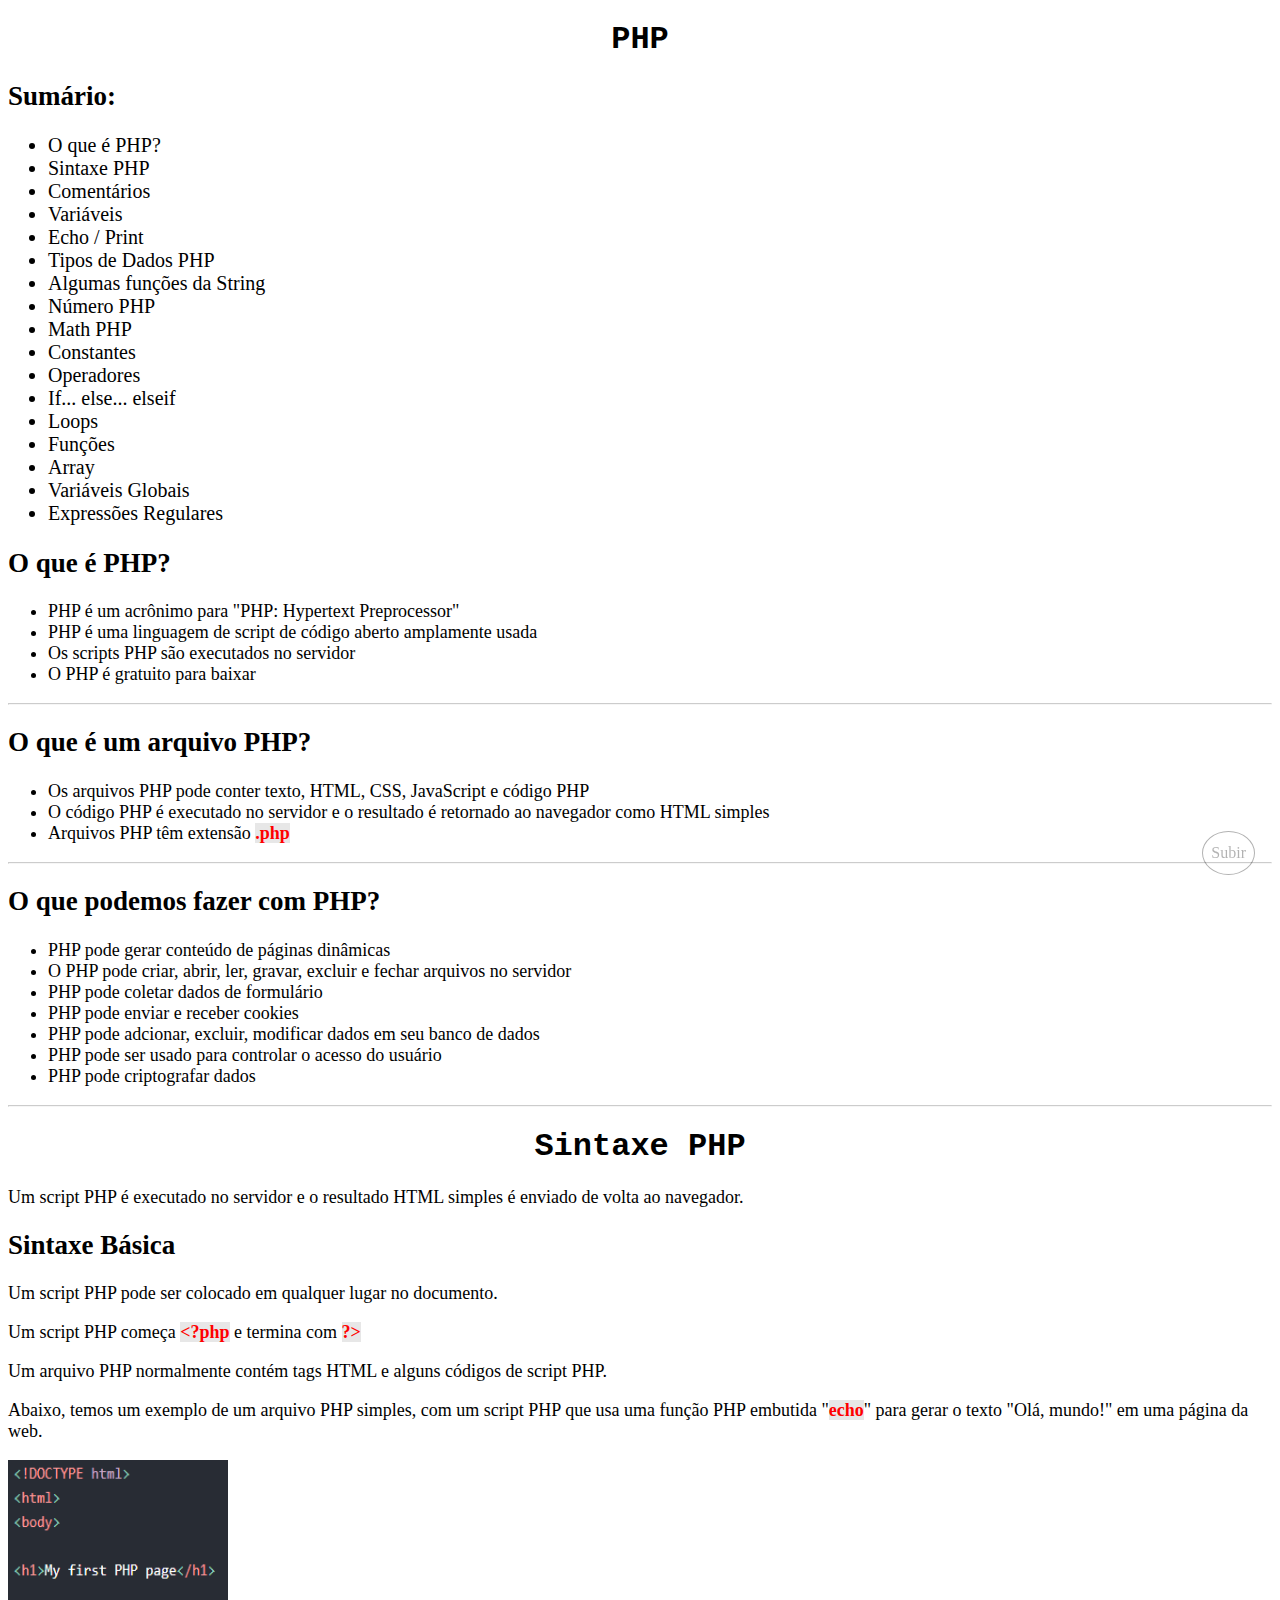
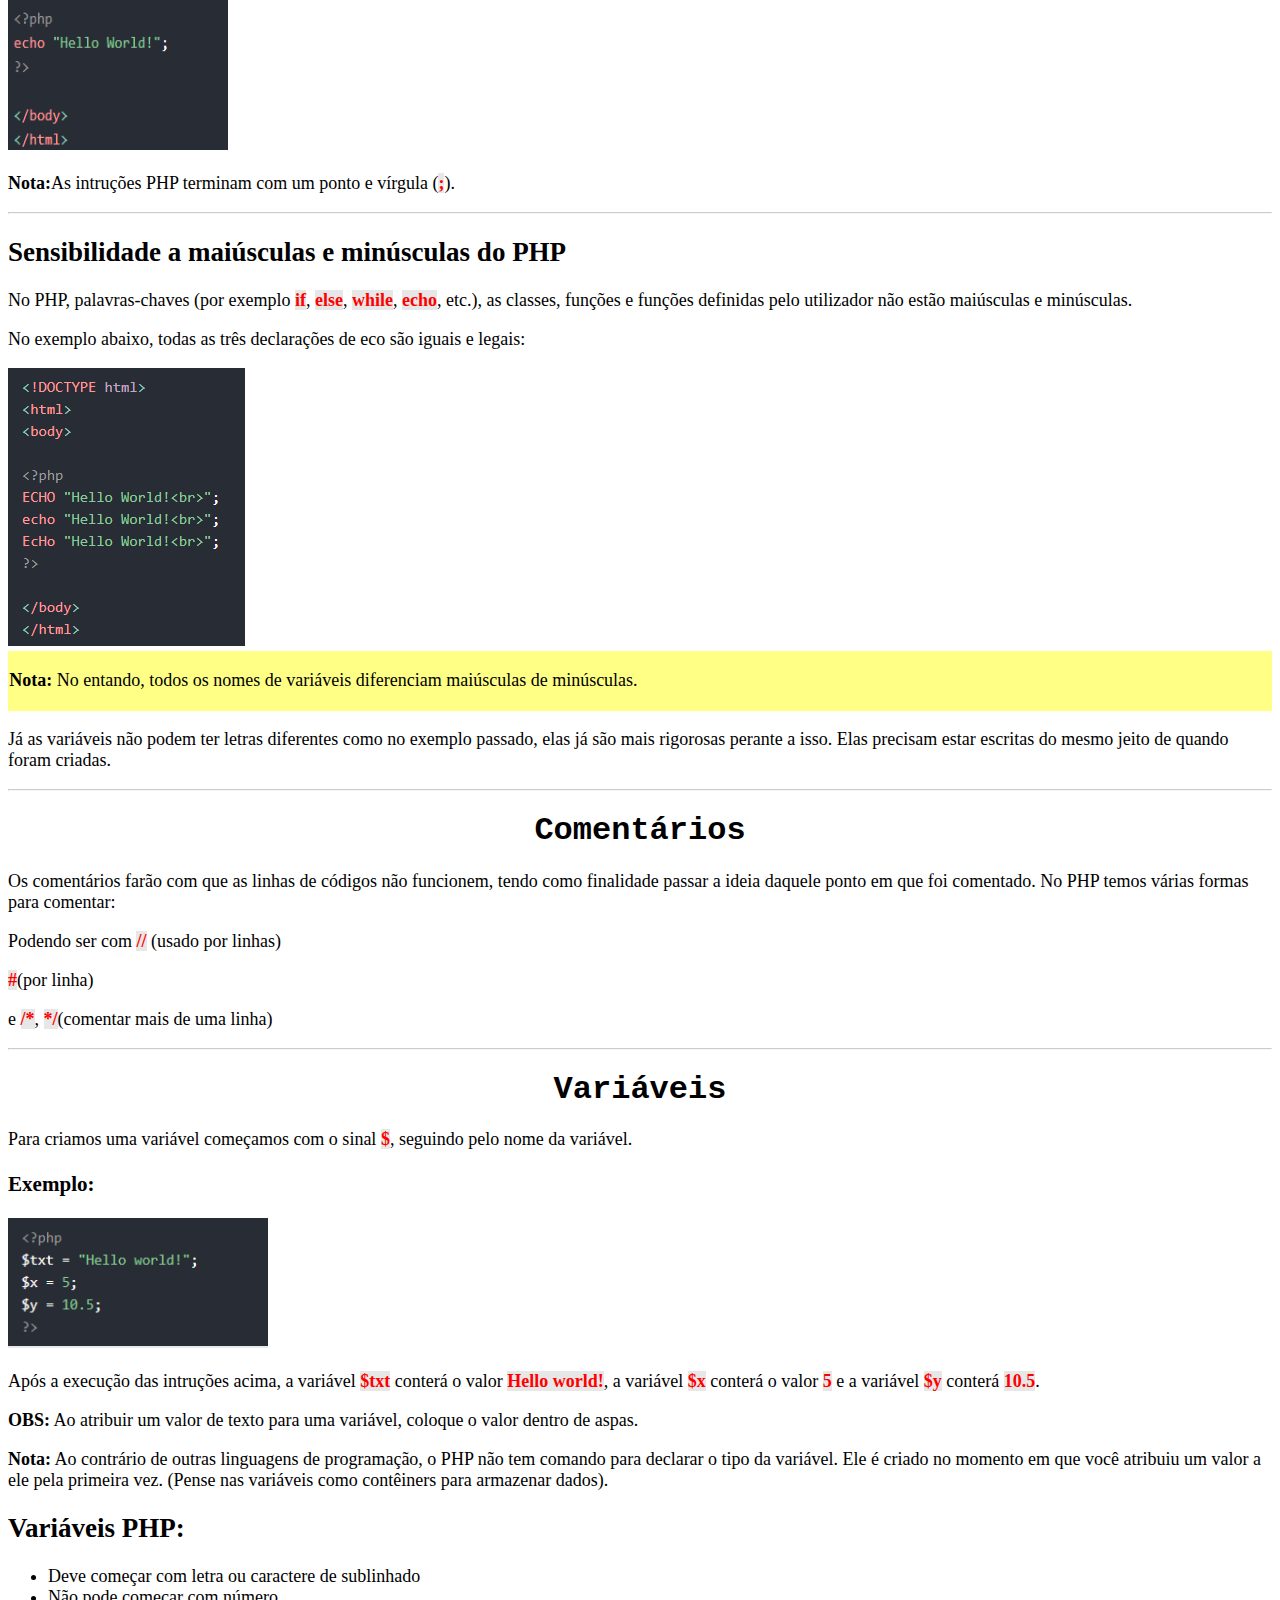
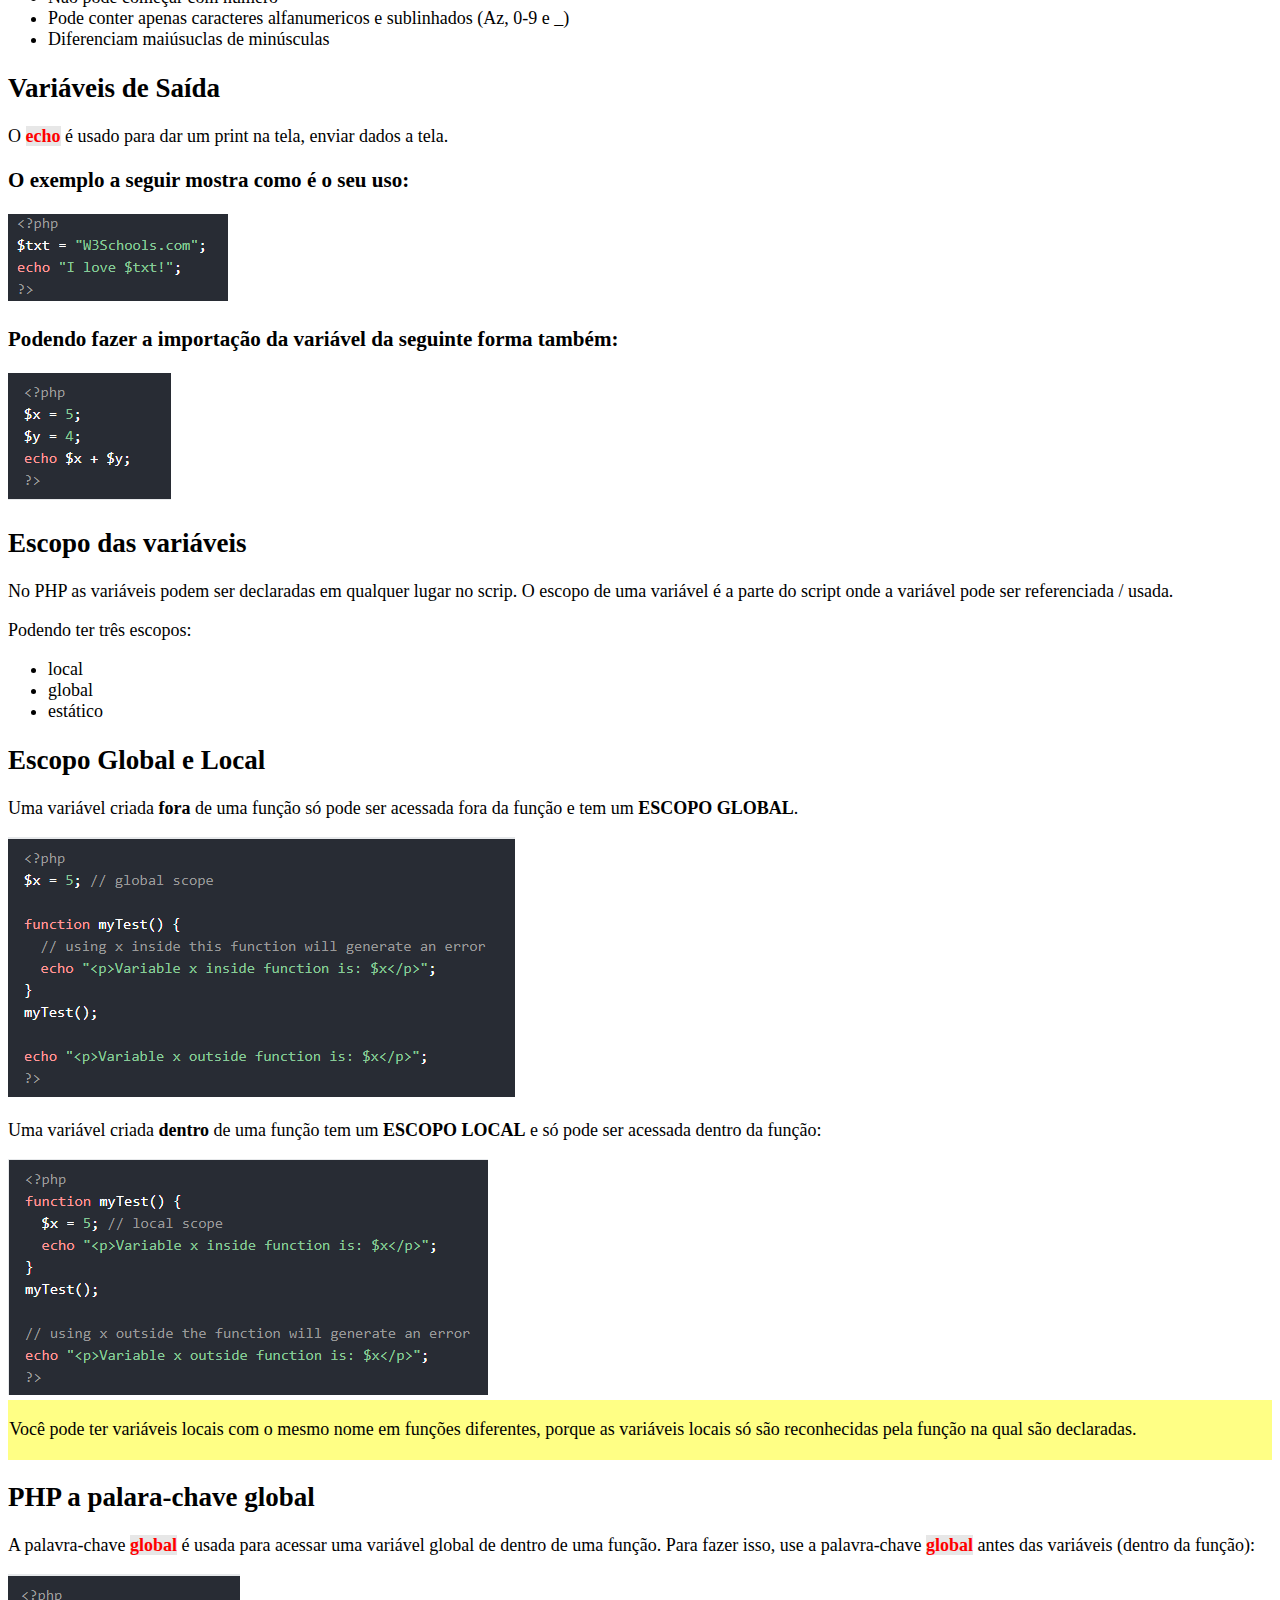
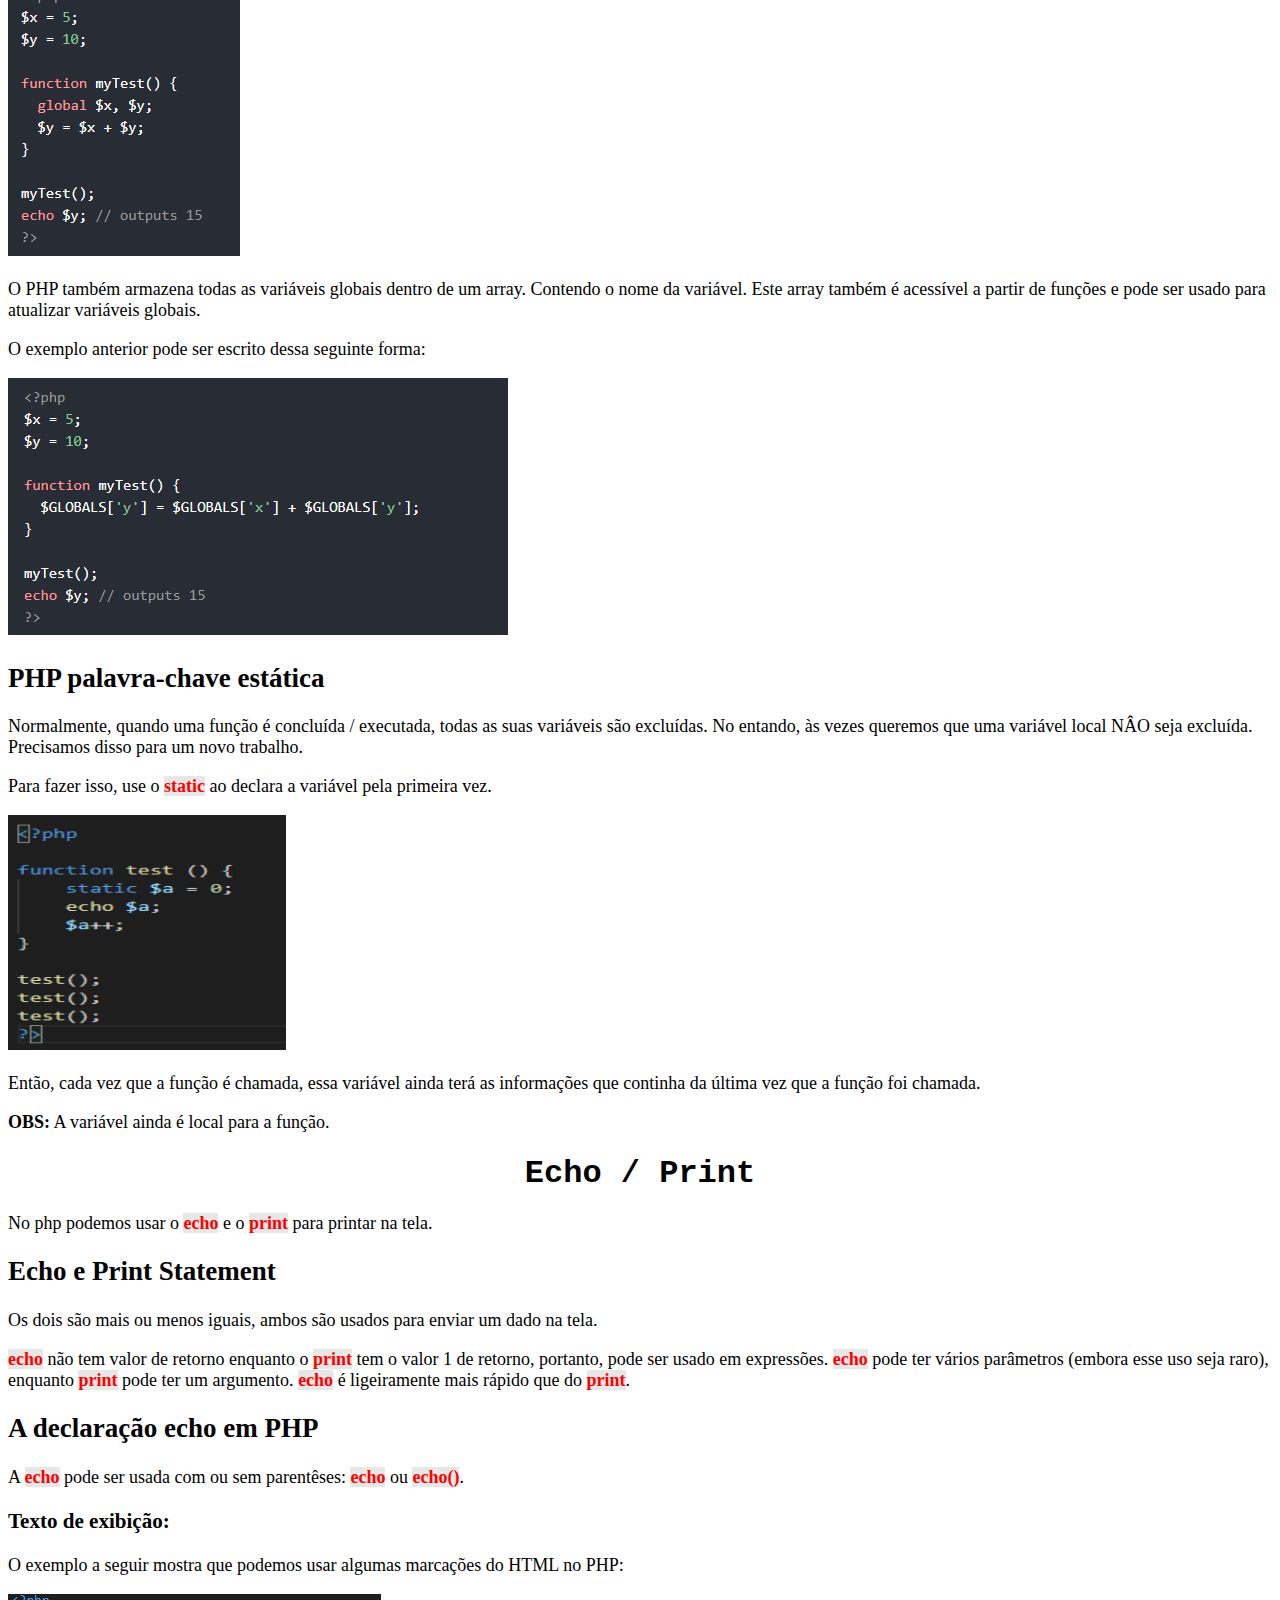
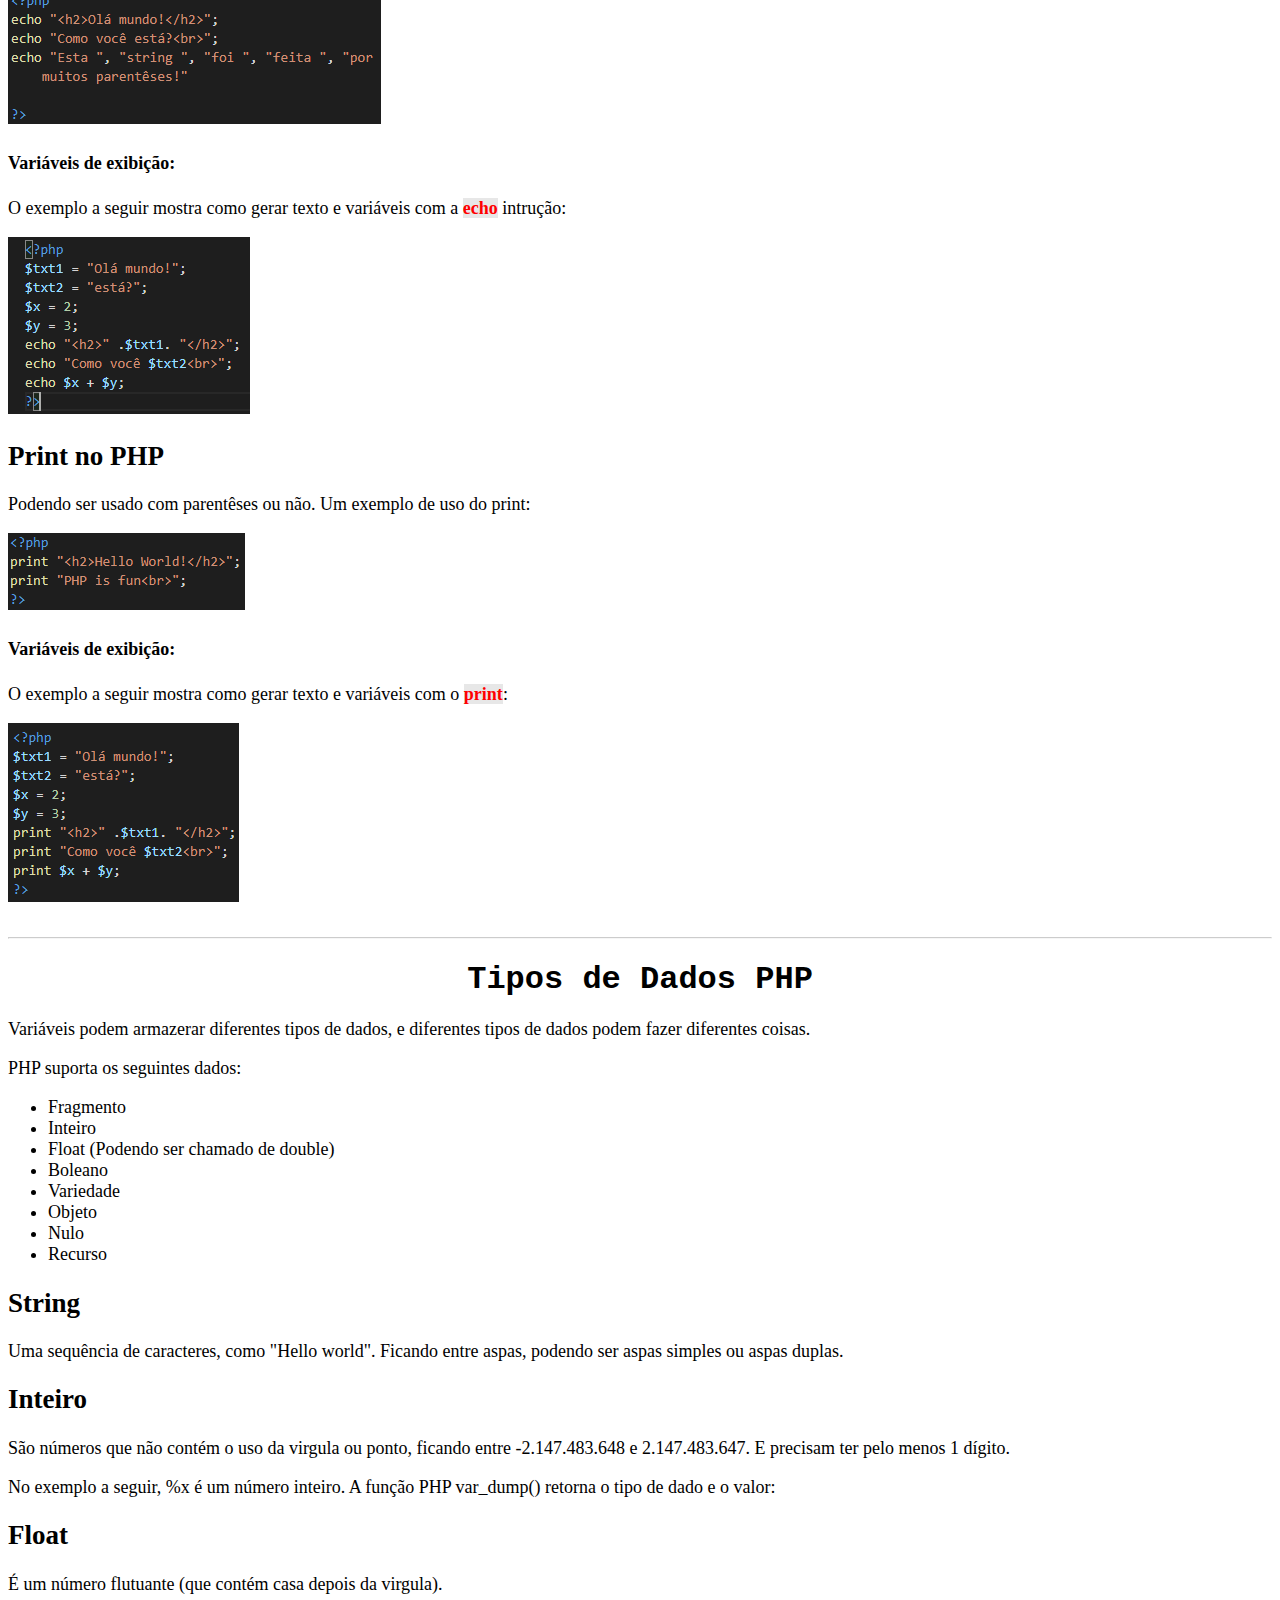
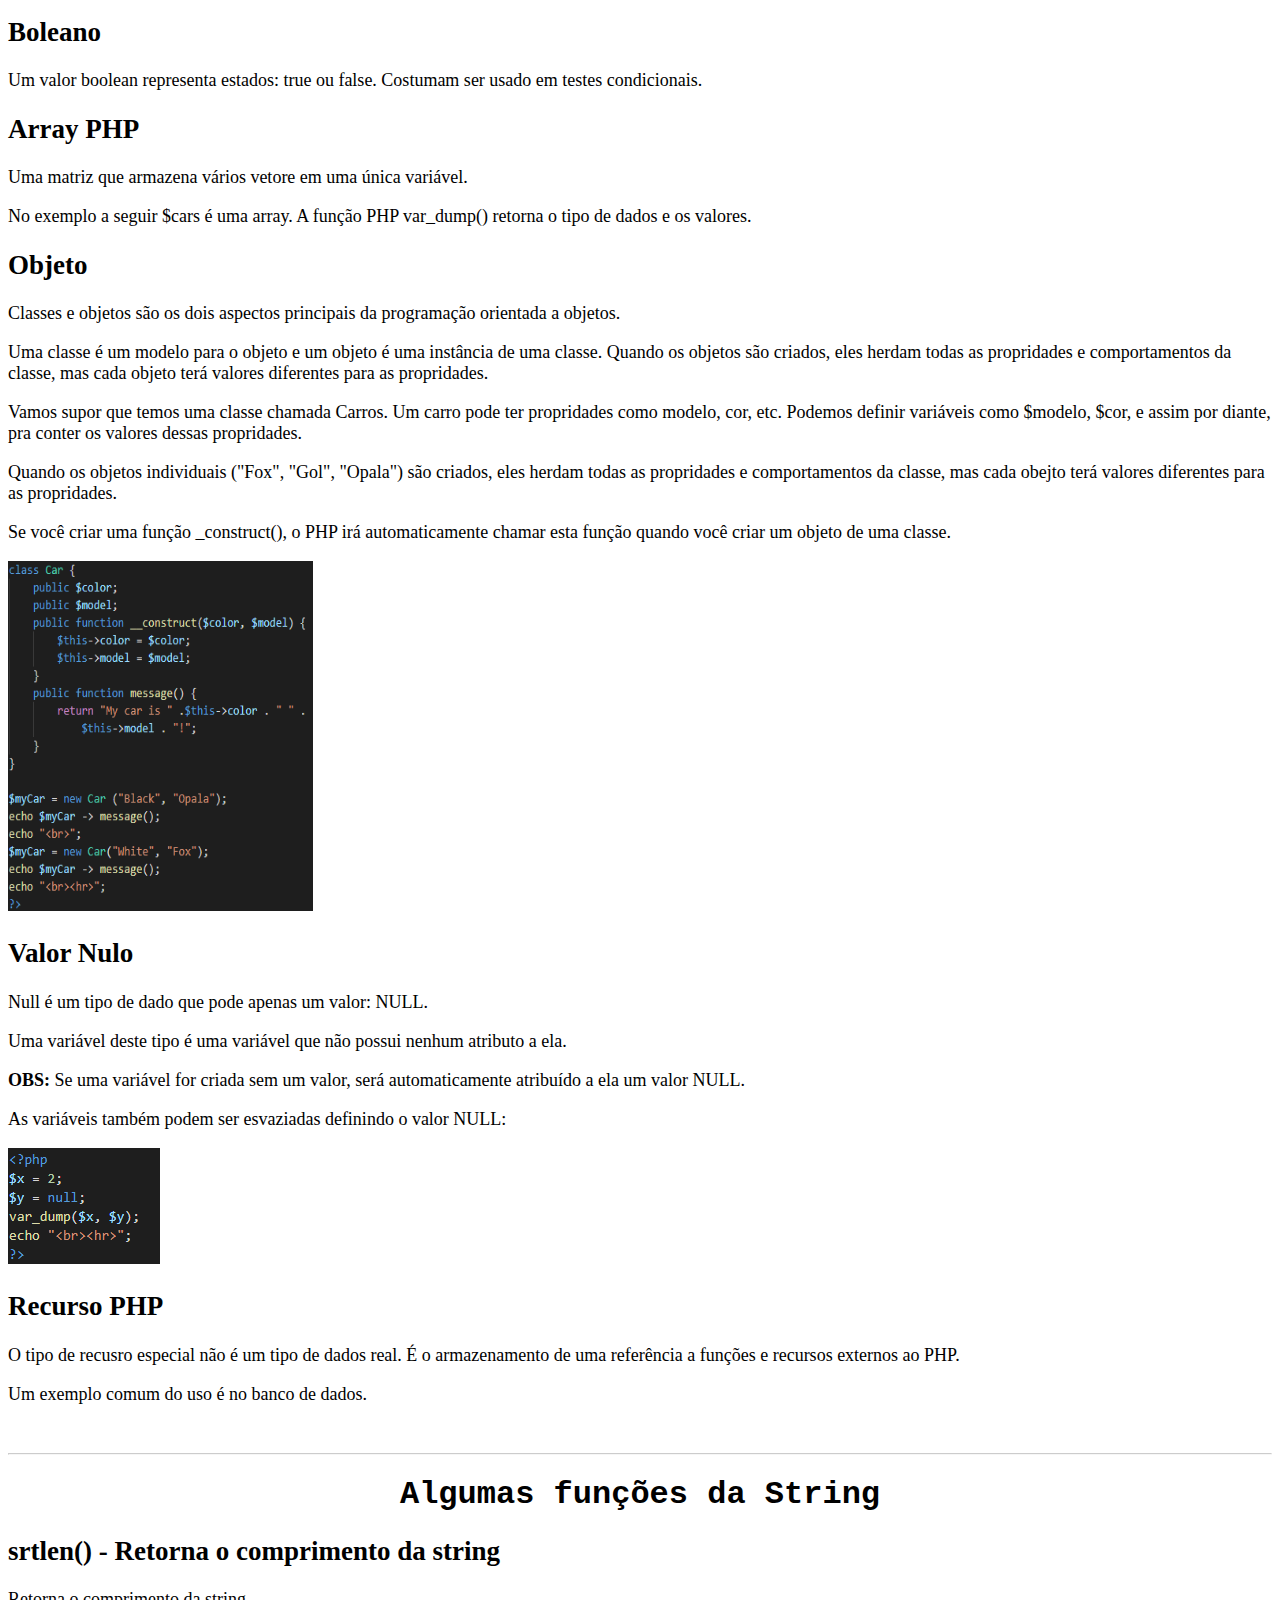
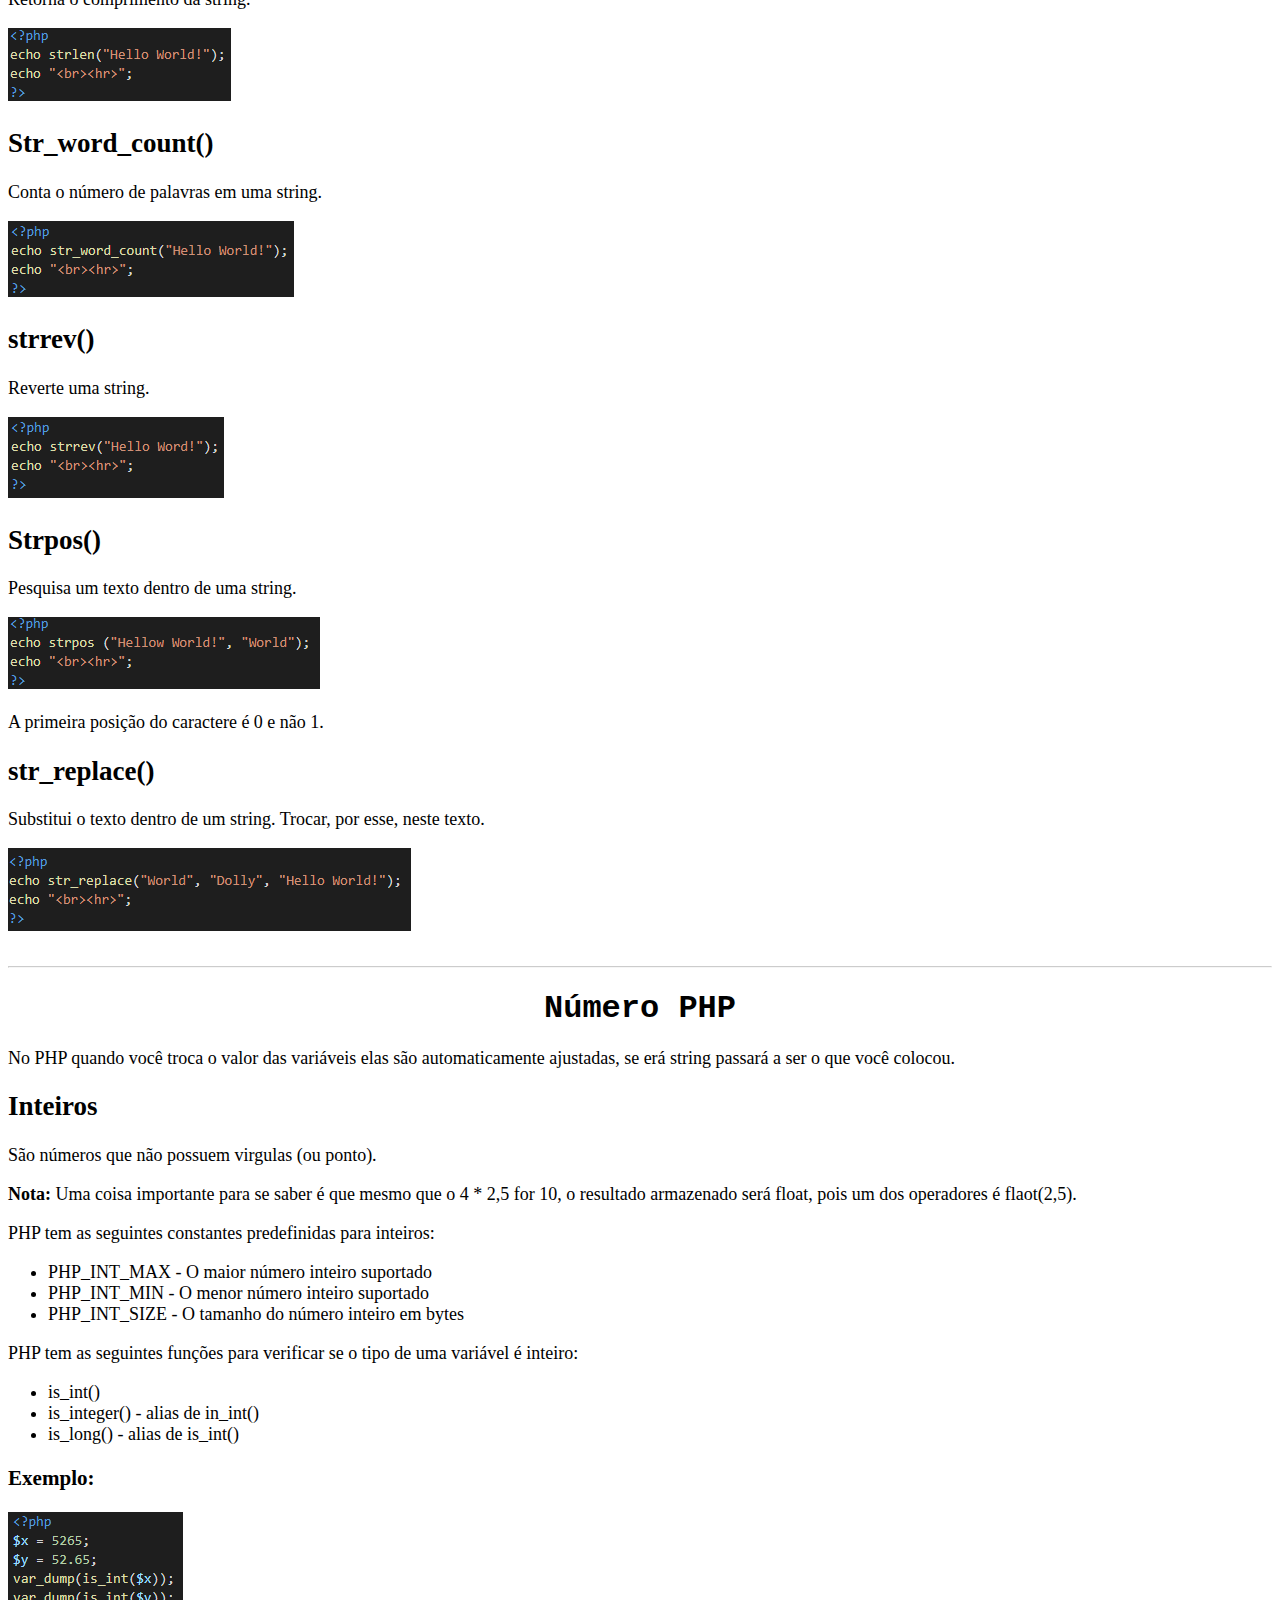
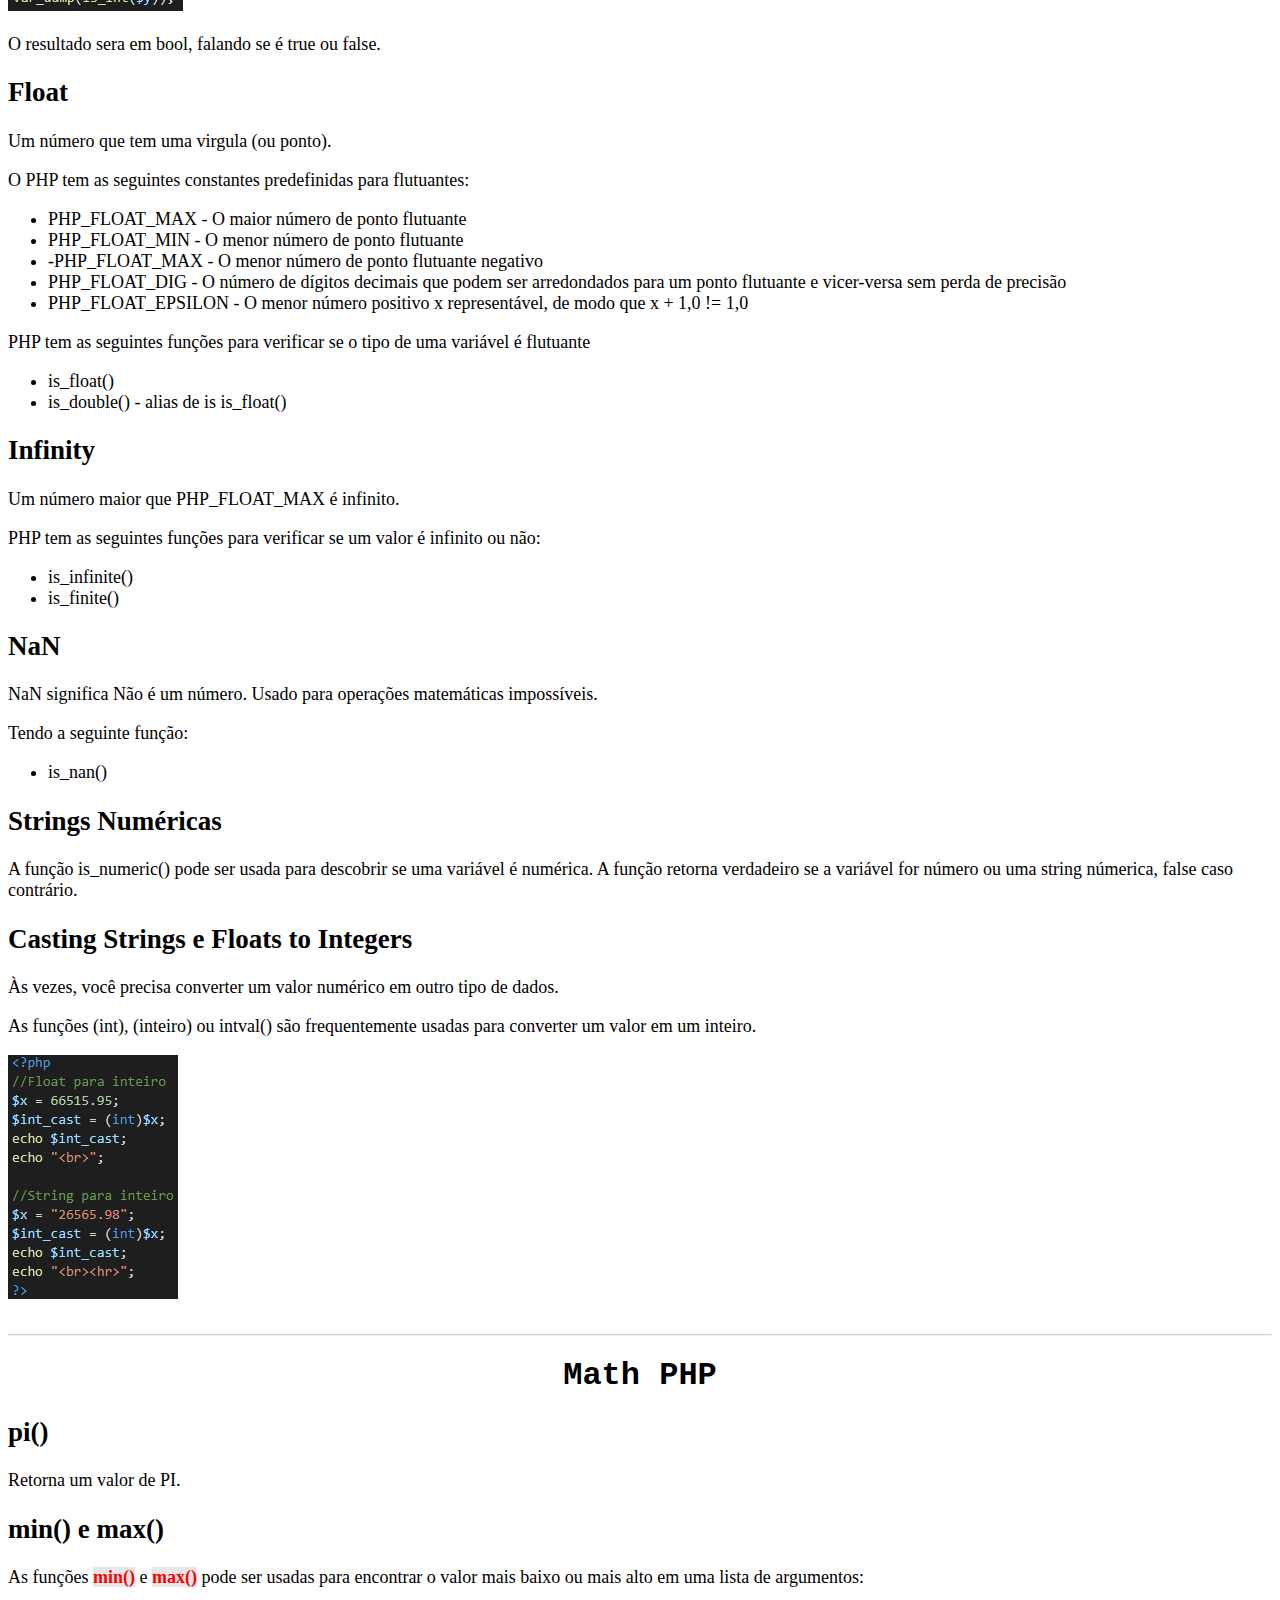
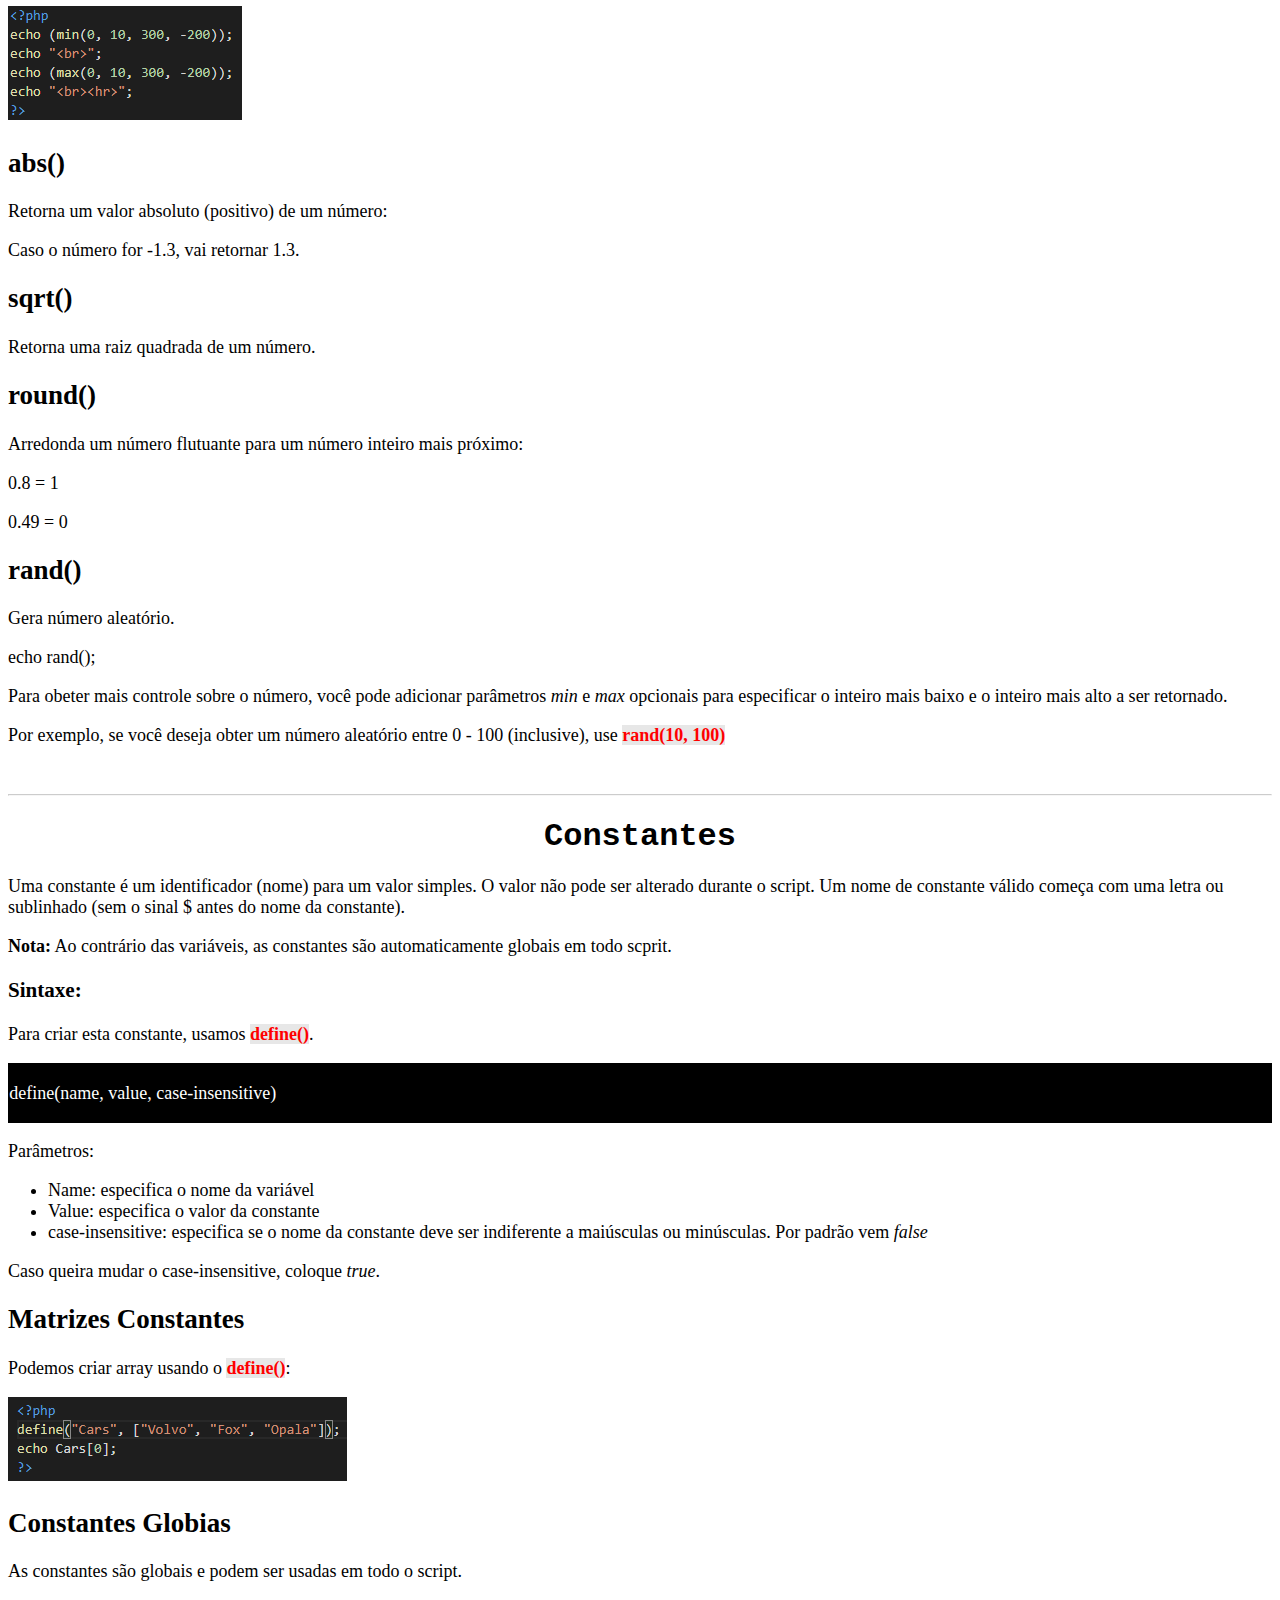
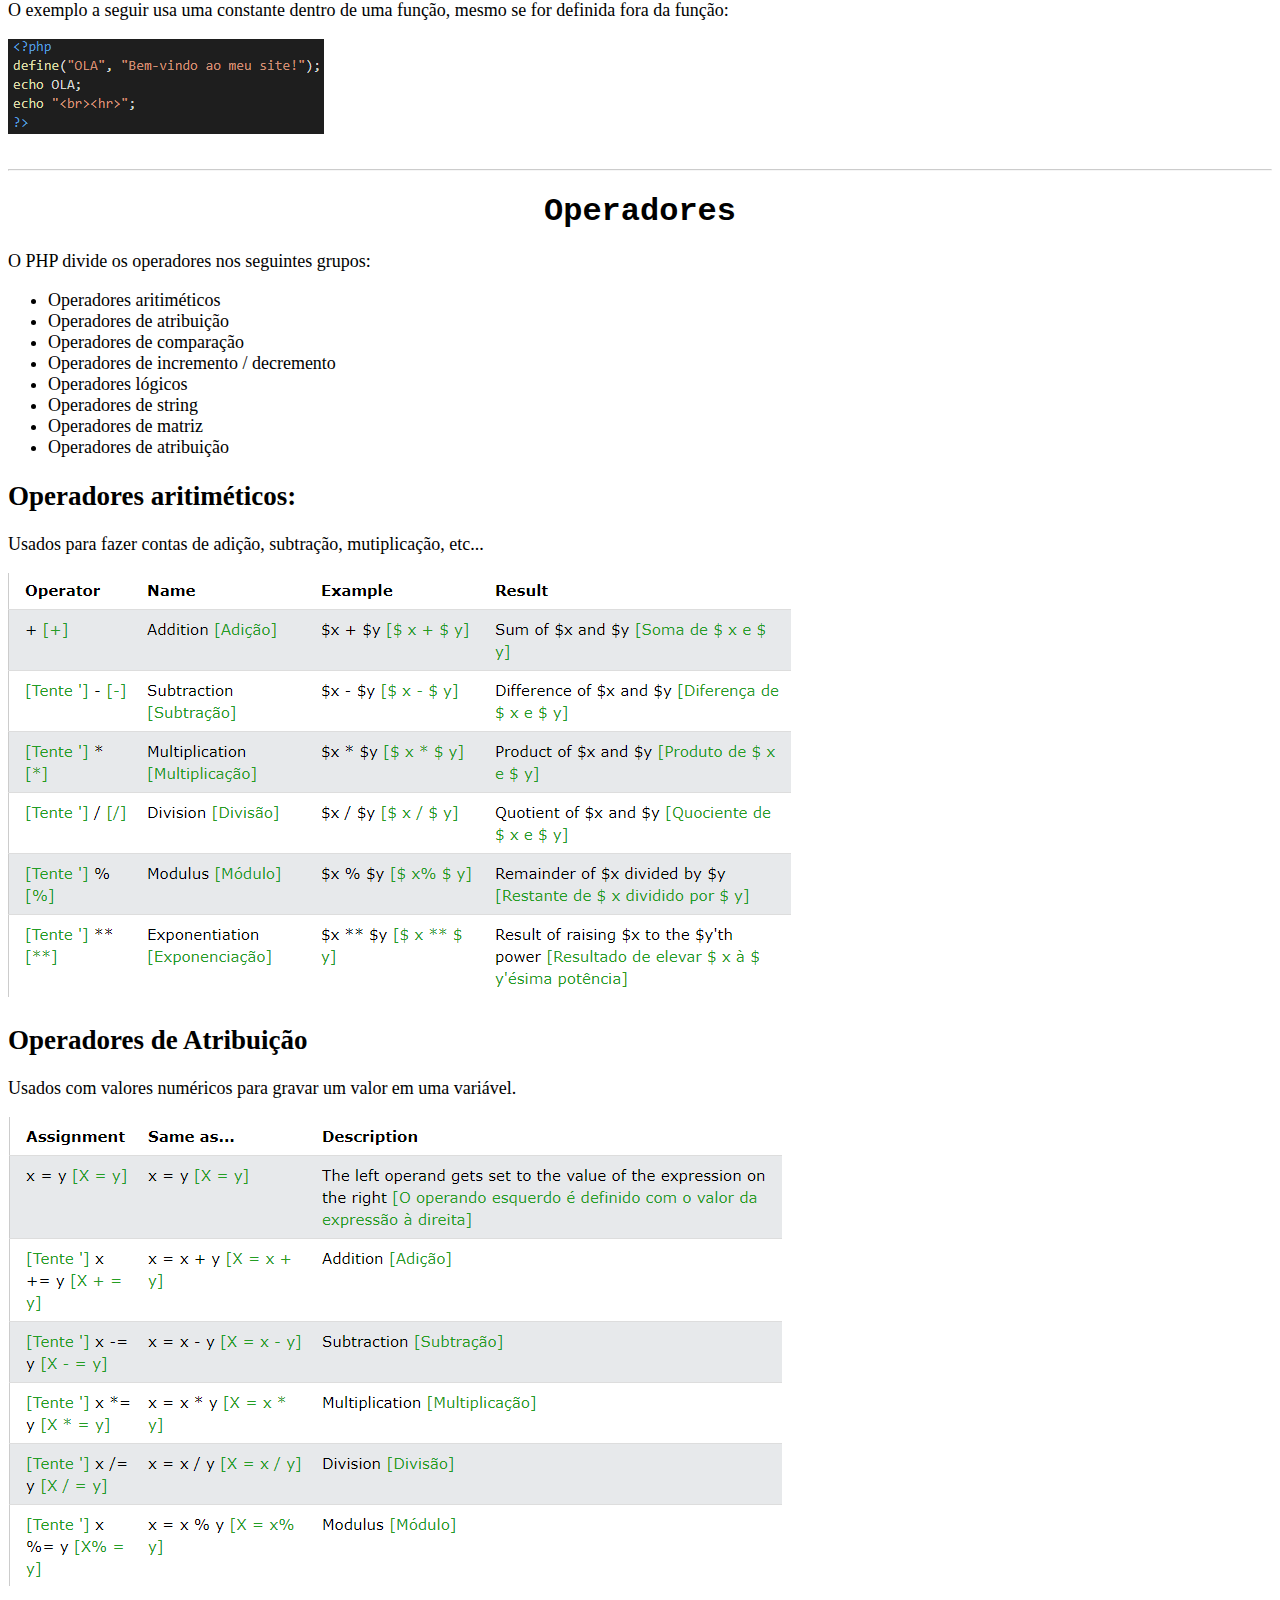
==== commit 415c589a: "Nova página, formulários e novas funções" ====
--- a/index.html
+++ b/index.html
@@ -34,12 +34,6 @@
             <a href="#array"><li class="menu1">Array</li></a>
             <a href="#variaveis_globais"><li class="menu1">Variáveis Globais</li></a>
             <a href="#expressoes"><li class="menu1">Expressões Regulares</li></a>
-            <a href="#"><li class="menu1"></li></a>
-            <a href="#"><li class="menu1"></li></a>
-
-
-
-
         </ul>
 
 
@@ -928,108 +922,114 @@
                     <h3>Server</h3>
                 </header>
                 <p>Também sendo uma variável superglobal que contém informções sobre cabeçalhos, caminhos e locais de script.</p>
-                <table>
-                    <tr>
-                        <td>Elemento/código</td>
-                        <td>Descrição</td>
-                    </tr>
-                    <tr>
-                        <td>PHP_SELF</td>
-                        <td>Retorna o nome do arquivo do script atualmente em execução</td>
-                    </tr>
-                    <tr>
-                        <td>GATEWAY_INTERFACE</td>
-                        <td>Retorna a versão da Common Geteway Interface (CGI) que o servidor esta usando</td>
-                    </tr>
-                    <tr>
-                        <td>SERVER_ADDR</td>
-                        <td>Retorna o endereço de IP do host</td>
-                    </tr>
-                    <tr>
-                        <td>SERVER_NAME</td>
-                        <td>Retorna o servidor host</td>
-                    </tr>
-                    <tr>
-                        <td>SERVER_SOFTWARE</td>
-                        <td>Retorna a string de indentificação do servidor</td>
-                    </tr>
-                    <tr>
-                        <td>SERVER_PROTOCOL</td>
-                        <td>Retorna o nome e a revisão do protocolo de informções</td>
-                    </tr>
-                    <tr>
-                        <td>REQUEST_METHOD</td>
-                        <td>Retorna o método de solicitação usado para acessar a página</td>
-                    </tr>
-                    <tr>
-                        <td>REQUEST_TIME</td>
-                        <td>Retorna o carimbo de data / hora do início da soliciatação</td>
-                    </tr>
-                    <tr>
-                        <td>QUERT_STRING</td>
-                        <td>Retorna a string de consulta se a página for acessada por meio de uma string de consulta</td>
-                    </tr>
-                    <tr>
-                        <td>HTTP_ACCEPT</td>
-                        <td>Retorna o cabeçalho aceito da solicitação atual</td>
-                    </tr>
-                    <tr>
-                        <td>HTTP_ACCEPT_CHARSET</td>
-                        <td>Retorna o cabeçalho Accept_Charset da solicitação atual (como utf-8, ISO-8859-1)</td>
-                    </tr>
-                    <tr>
-                        <td>HTTP_HOST</td>
-                        <td>Retorna o cabeçalho atual do host atual da solicitação</td>
-                    </tr>
-                    <tr>
-                        <td>HTTP_REFERER</td>
-                        <td>Retorna o URL completo da página atual (não confiável porque nem todos os agentes de usuário o suportam)</td>
-                    </tr>
-                    <tr>
-                        <td>HTTPS</td>
-                        <td>O script é consultado por meio de um protocolo HTTP seguro</td>
-                    </tr>
-                    <tr>
-                        <td>REMOTE_ADDR</td>
-                        <td>Retorna o indereçõ de IP de onde o usuário está visualizando a página atual</td>
-                    </tr>
-                    <tr>
-                        <td>REMOTE_HOST</td>
-                        <td>Retorna o nome do host de onde o usuário está visualizando a página atual</td>
-                    </tr>
-                    <tr>
-                        <td>REMOTE_PORT</td>
-                        <td>Retorna a porta que está sendo usada na máquina do usuário para se comunicar com o servidor web</td>
-                    </tr>
-                    <tr>
-                        <td>SCRIPT_FILE</td>
-                        <td>Retorna o caminho absoluto do script atualmente em execução</td>
-                    </tr>
-                    <tr>
-                        <td>SERVER_ADMIN</td>
-                        <td>Retorna o valor dado à direita SERVER_ADMIN no arquivo de configuração do servidor web (se o seu script for executado em um host virtual, será o valor definido para aquele host virtual)</td>
-                    </tr>
-                    <tr>
-                        <td>SERVER_PORT</td>
-                        <td>Retorna a porta na máquina servidora que está sendo usada pelo servidor da web para comunicação (como 80)</td>
-                    </tr>
-                    <tr>
-                        <td>SERVER_SIGNATURE</td>
-                        <td>Retorna a versão do servidor e o nome do host virtual que são adicionados às páginas geradas pelo servidor</td>
-                    </tr>
-                    <tr>
-                        <td>PATH_TRANSLATED</td>
-                        <td>Retorna o caminho baseado no sistema de arquivos para script atual</td>
-                    </tr>
-                    <tr>
-                        <td>SCRIPT_NAME</td>
-                        <td>Retorna o caminho do script atual</td>
-                    </tr>
-                    <tr>
-                        <td>SCRIPT_URI</td>
-                        <td>Retorna o URI da página atual</td>
-                    </tr>
-                </table>
+                <div class="scroll">
+                    <table>
+                        <tr style="position: fixed; background-color: grey;">
+                            <th>Elemento/código</th>
+                            <th>Descrição</th>
+                        </tr>
+                        <tr>
+                            <td>&nbsp;</td>
+                            <td>&nbsp;</td>
+                        </tr>
+                        <tr>
+                            <td>PHP_SELF</td>
+                            <td>Retorna o nome do arquivo do script atualmente em execução</td>
+                        </tr>
+                        <tr>
+                            <td>GATEWAY_INTERFACE</td>
+                            <td>Retorna a versão da Common Geteway Interface (CGI) que o servidor esta usando</td>
+                        </tr>
+                        <tr>
+                            <td>SERVER_ADDR</td>
+                            <td>Retorna o endereço de IP do host</td>
+                        </tr>
+                        <tr>
+                            <td>SERVER_NAME</td>
+                            <td>Retorna o servidor host</td>
+                        </tr>
+                        <tr>
+                            <td>SERVER_SOFTWARE</td>
+                            <td>Retorna a string de indentificação do servidor</td>
+                        </tr>
+                        <tr>
+                            <td>SERVER_PROTOCOL</td>
+                            <td>Retorna o nome e a revisão do protocolo de informções</td>
+                        </tr>
+                        <tr>
+                            <td>REQUEST_METHOD</td>
+                            <td>Retorna o método de solicitação usado para acessar a página</td>
+                        </tr>
+                        <tr>
+                            <td>REQUEST_TIME</td>
+                            <td>Retorna o carimbo de data / hora do início da soliciatação</td>
+                        </tr>
+                        <tr>
+                            <td>QUERT_STRING</td>
+                            <td>Retorna a string de consulta se a página for acessada por meio de uma string de consulta</td>
+                        </tr>
+                        <tr>
+                            <td>HTTP_ACCEPT</td>
+                            <td>Retorna o cabeçalho aceito da solicitação atual</td>
+                        </tr>
+                        <tr>
+                            <td>HTTP_ACCEPT_CHARSET</td>
+                            <td>Retorna o cabeçalho Accept_Charset da solicitação atual (como utf-8, ISO-8859-1)</td>
+                        </tr>
+                        <tr>
+                            <td>HTTP_HOST</td>
+                            <td>Retorna o cabeçalho atual do host atual da solicitação</td>
+                        </tr>
+                        <tr>
+                            <td>HTTP_REFERER</td>
+                            <td>Retorna o URL completo da página atual (não confiável porque nem todos os agentes de usuário o suportam)</td>
+                        </tr>
+                        <tr>
+                            <td>HTTPS</td>
+                            <td>O script é consultado por meio de um protocolo HTTP seguro</td>
+                        </tr>
+                        <tr>
+                            <td>REMOTE_ADDR</td>
+                            <td>Retorna o indereçõ de IP de onde o usuário está visualizando a página atual</td>
+                        </tr>
+                        <tr>
+                            <td>REMOTE_HOST</td>
+                            <td>Retorna o nome do host de onde o usuário está visualizando a página atual</td>
+                        </tr>
+                        <tr>
+                            <td>REMOTE_PORT</td>
+                            <td>Retorna a porta que está sendo usada na máquina do usuário para se comunicar com o servidor web</td>
+                        </tr>
+                        <tr>
+                            <td>SCRIPT_FILE</td>
+                            <td>Retorna o caminho absoluto do script atualmente em execução</td>
+                        </tr>
+                        <tr>
+                            <td>SERVER_ADMIN</td>
+                            <td>Retorna o valor dado à direita SERVER_ADMIN no arquivo de configuração do servidor web (se o seu script for executado em um host virtual, será o valor definido para aquele host virtual)</td>
+                        </tr>
+                        <tr>
+                            <td>SERVER_PORT</td>
+                            <td>Retorna a porta na máquina servidora que está sendo usada pelo servidor da web para comunicação (como 80)</td>
+                        </tr>
+                        <tr>
+                            <td>SERVER_SIGNATURE</td>
+                            <td>Retorna a versão do servidor e o nome do host virtual que são adicionados às páginas geradas pelo servidor</td>
+                        </tr>
+                        <tr>
+                            <td>PATH_TRANSLATED</td>
+                            <td>Retorna o caminho baseado no sistema de arquivos para script atual</td>
+                        </tr>
+                        <tr>
+                            <td>SCRIPT_NAME</td>
+                            <td>Retorna o caminho do script atual</td>
+                        </tr>
+                        <tr>
+                            <td>SCRIPT_URI</td>
+                            <td>Retorna o URI da página atual</td>
+                        </tr>
+                    </table>
+                </div>
             </section><hr>
             
             <section>
@@ -1177,15 +1177,98 @@
                 <header>
                     <h2>Metacaracteres</h2>
                 </header>
-                <p></p>
+                <p>São caracteres com signifcado especial:</p>
+                <table>
+                    <tr>
+                        <td>Metacaracteres</td>
+                        <td>Descrição</td>
+                    </tr>
+                    <tr>
+                        <td>|</td>
+                        <td>Encontre uma correspondência para qualquer um dos padrões separados por |, como em: gato|cachorro|peixe</td>
+                    </tr>
+                    <tr>
+                        <td>.</td>
+                        <td>Encontra apenas uma instância de qualquer personagem</td>
+                    </tr>
+                    <tr>
+                        <td>^</td>
+                        <td>Encontra uma correspondência no início de uma string, como em: ^Hello</td>
+                    </tr>
+                    <tr>
+                        <td>$</td>
+                        <td>Encontra uma correpondência no final de uma string, como em: World $</td>
+                    </tr>
+                    <tr>
+                        <td>\d</td>
+                        <td>Encontre um dígito</td>
+                    </tr>
+                    <tr>
+                        <td>\s</td>
+                        <td>Encontre um caractere de espaço em branco</td>
+                    </tr>
+                    <tr>
+                        <td>\b</td>
+                        <td>Encontre uma correpondência no início de uma palavra como esta: bWORD, ou no final de uma palavra, como esta: WORD\b</td>
+                    </tr>
+                    <tr>
+                        <td>\uxxxx</td>
+                        <td>Encontre um caractere Unicode especifico pelo número hexadecimal</td>
+                    </tr>
+                </table>
+            </section>
+
+            <section>
+                <header>
+                    <h2>Quantificadores</h2>
+                </header>
+                <p>Define quantidade:</p>
+                <table>
+                    <tr>
+                        <th>Quantificadores</th>
+                        <th>Descrição</th>
+                    </tr>
+                    <tr>
+                        <td>n+</td>
+                        <td>Corresponde a qualquer string que contenha pelo menos um n</td>
+                    </tr>
+                    <tr>
+                        <td>n*</td>
+                        <td>Corresponde a qualquer string que contenha zero ou mais ocorrências de n</td>
+                    </tr>
+                    <tr>
+                        <td>n?</td>
+                        <td>Corresponde a qualquer string que contenha zero ou uma correspondência de n</td>
+                    </tr>
+                    <tr>
+                        <td>n{x}</td>
+                        <td>Corresponde a qualquer string que contenha uma sequência de X e Y n's</td>
+                    </tr>
+                    <tr>
+                        <td>n{x,y}</td>
+                        <td>Corresponde a qualquer string que contenha uma sequência de X e Y n's</td>
+                    </tr>
+                    <tr>
+                        <td>n{x,}</td>
+                        <td>Corresponde a qualquer string que contenha uma sequência de pelo menos X n's</td>
+                    </tr>
+                </table>
+            </section>
+
+            <section>
+                <header>
+                    <h2>Agrupamento</h2>
+                </header>
+                <p>Você pode usar parênteses <b>()</b> para aplicar quantificadores a padrões inteiros. Eles também podem ser usados para selecionar partes do padrão a serem usadas como correspondência.</p>
             </section>
         </section>
-
-
+        
+        
 
 
 
         <div class="irtopo"><a href="#irtop">Subir</a></div>
+        <address> <a class="next" href="pag_2.html">Próxima Página</a></address>
         
     </body>
 </html>--- a/styles.css
+++ b/styles.css
@@ -78,9 +78,14 @@
 }
 
 /*Tabela*/
-table, tr, td { 
+table, td, th { 
     border: 1px solid black;
     padding: 3px 2px;
+    border-collapse: collapse;
+}
+
+th {
+    text-align: center;
 }
 
 td:hover {
@@ -91,6 +96,18 @@
     padding-right: 9vw;
 }
 
-tr, td {
-    text-align: center;
+tr:nth-child(even) { /*Deixa a tabela listrada*/
+    background-color: lightgray;
+}
+.scroll {
+    overflow-y: scroll; /*Coloca uma barra de scroll*/
+    height: 284px;  
+    display: block; 
+}
+
+.next {
+    color: blue;
+}
+.next:hover {
+    color: darkblue;
 }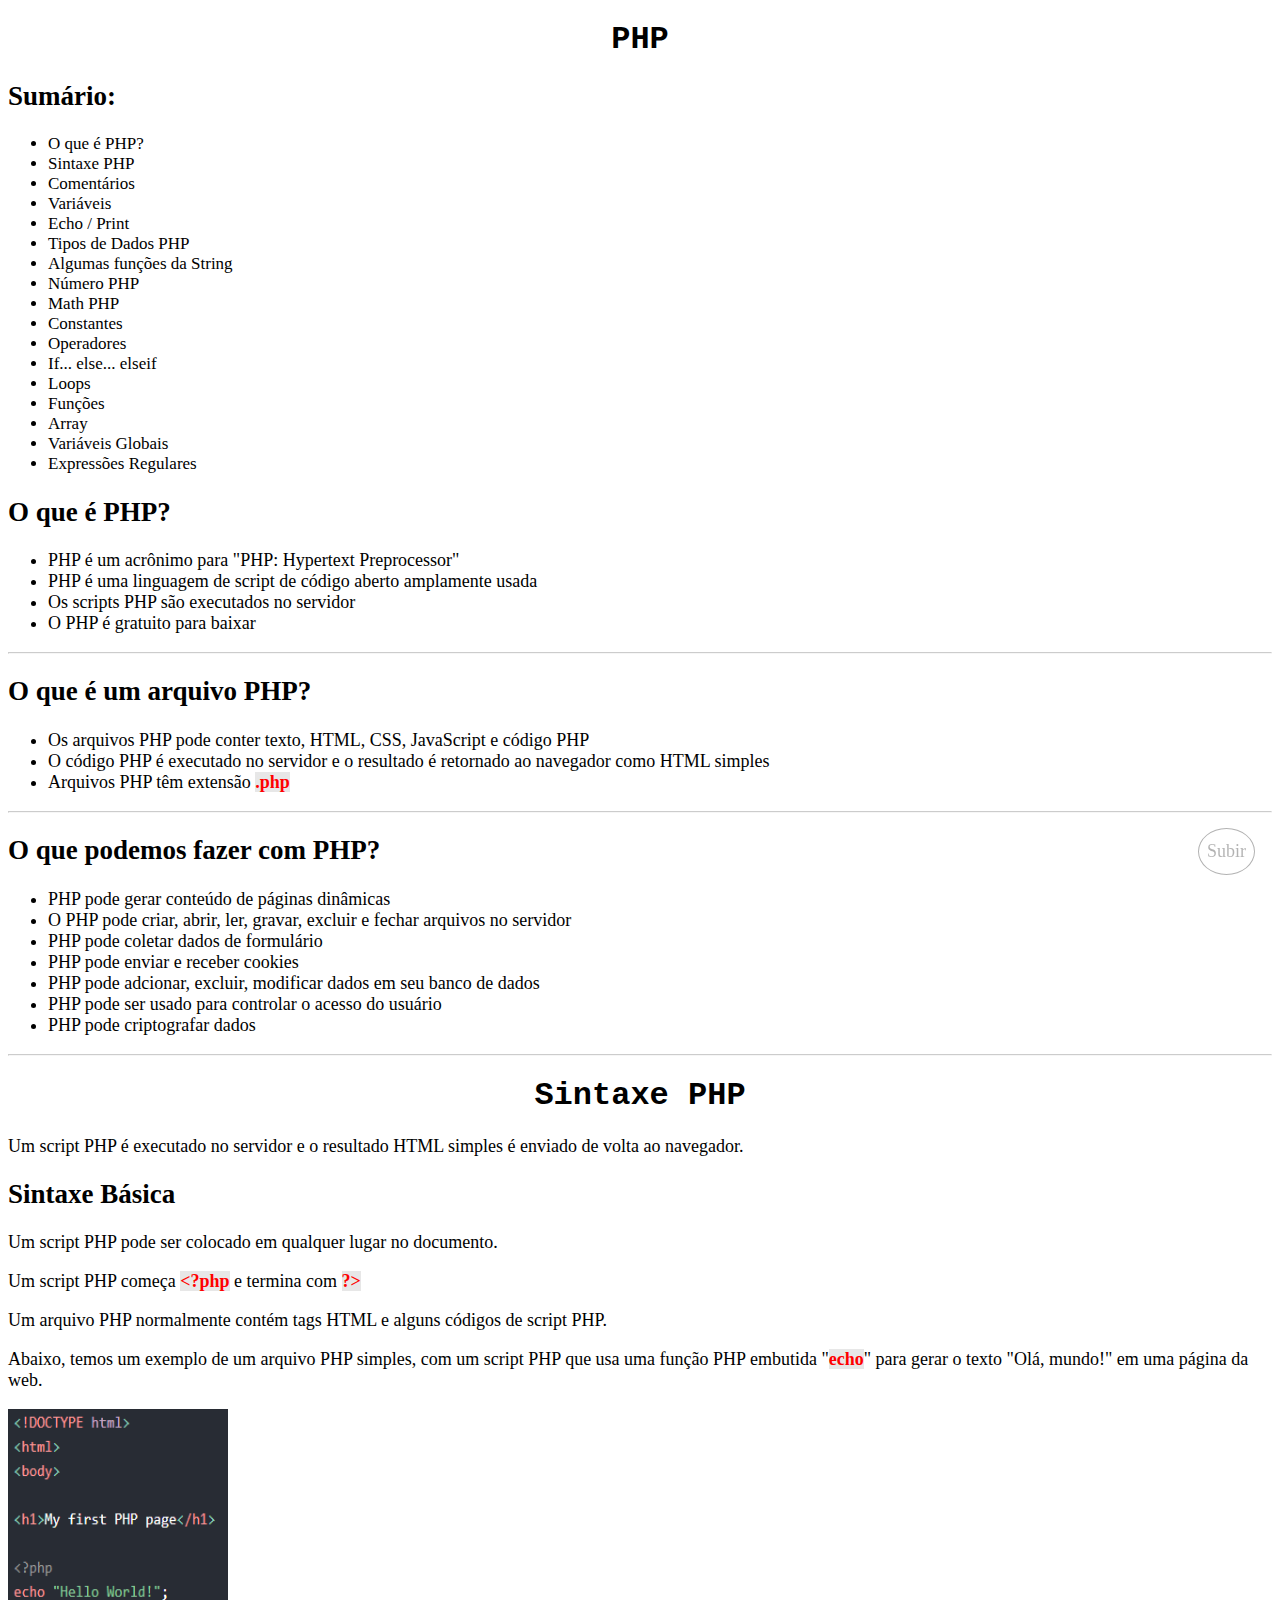
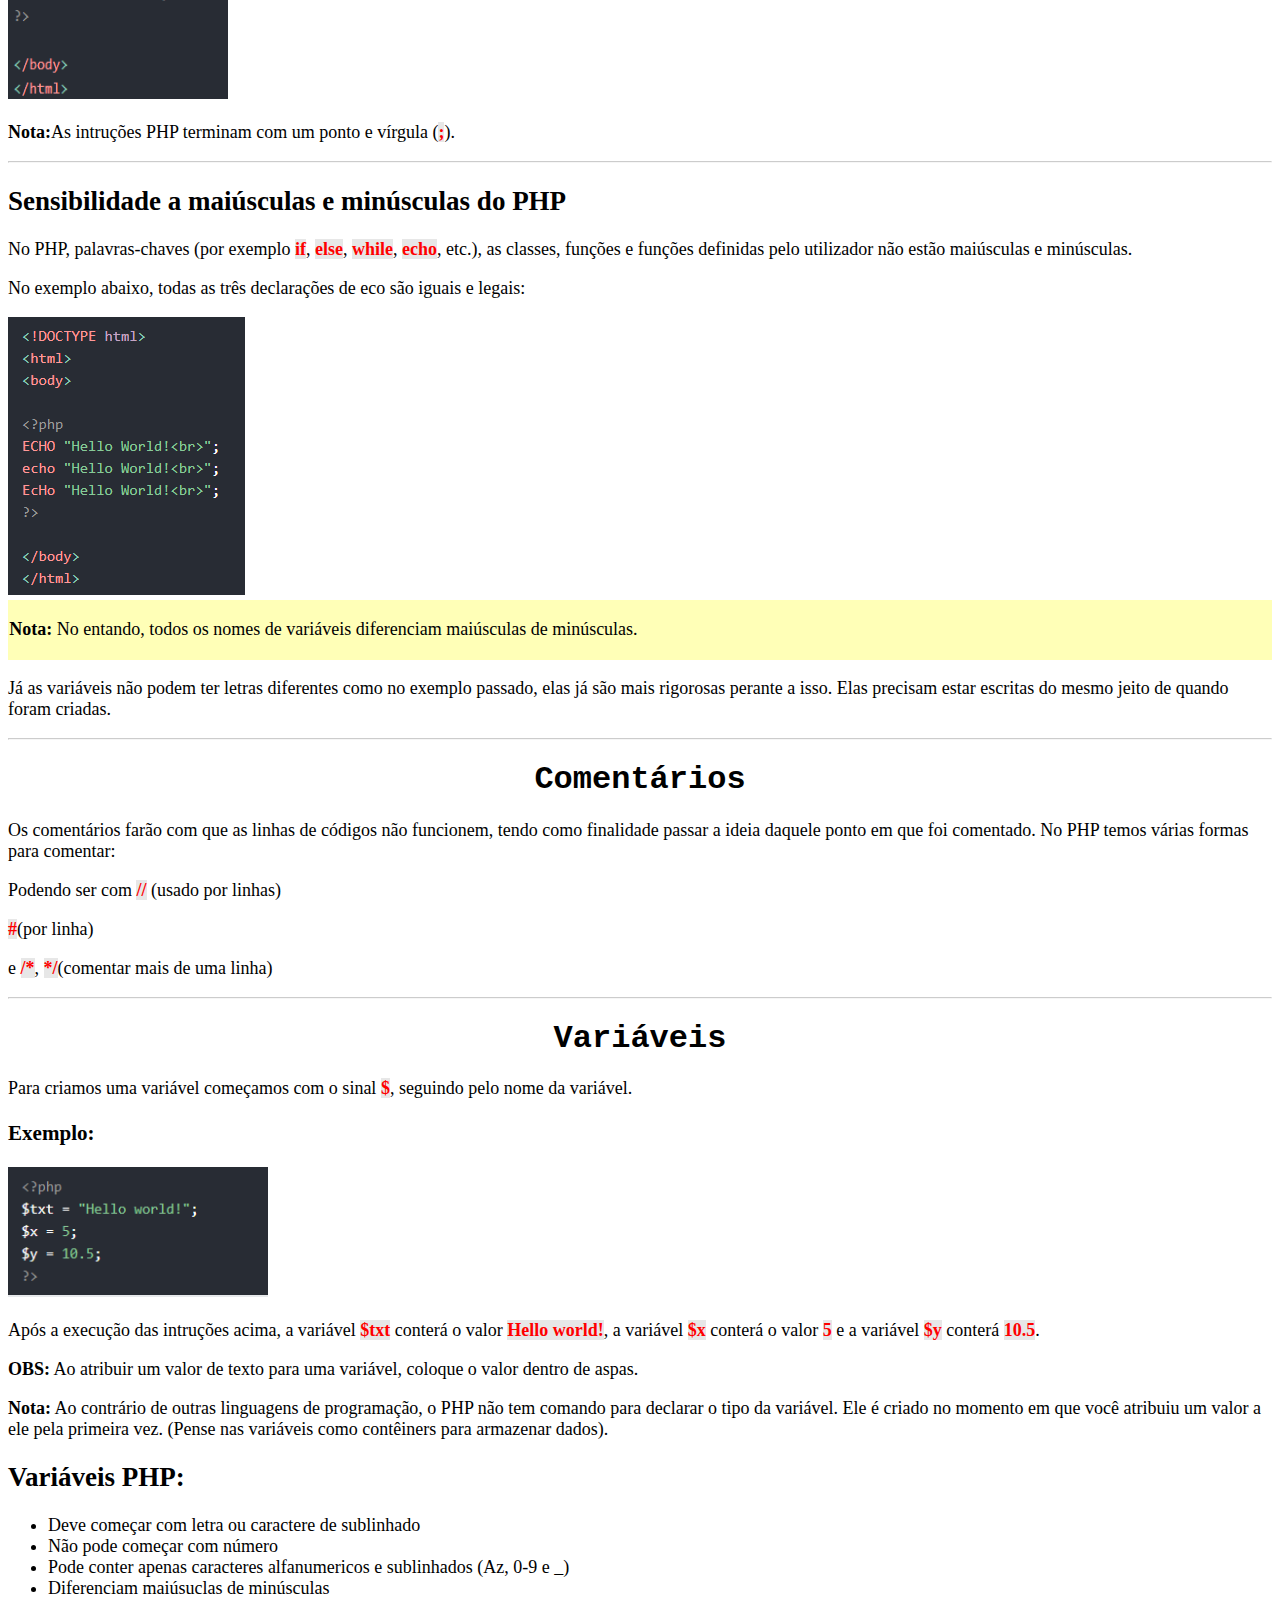
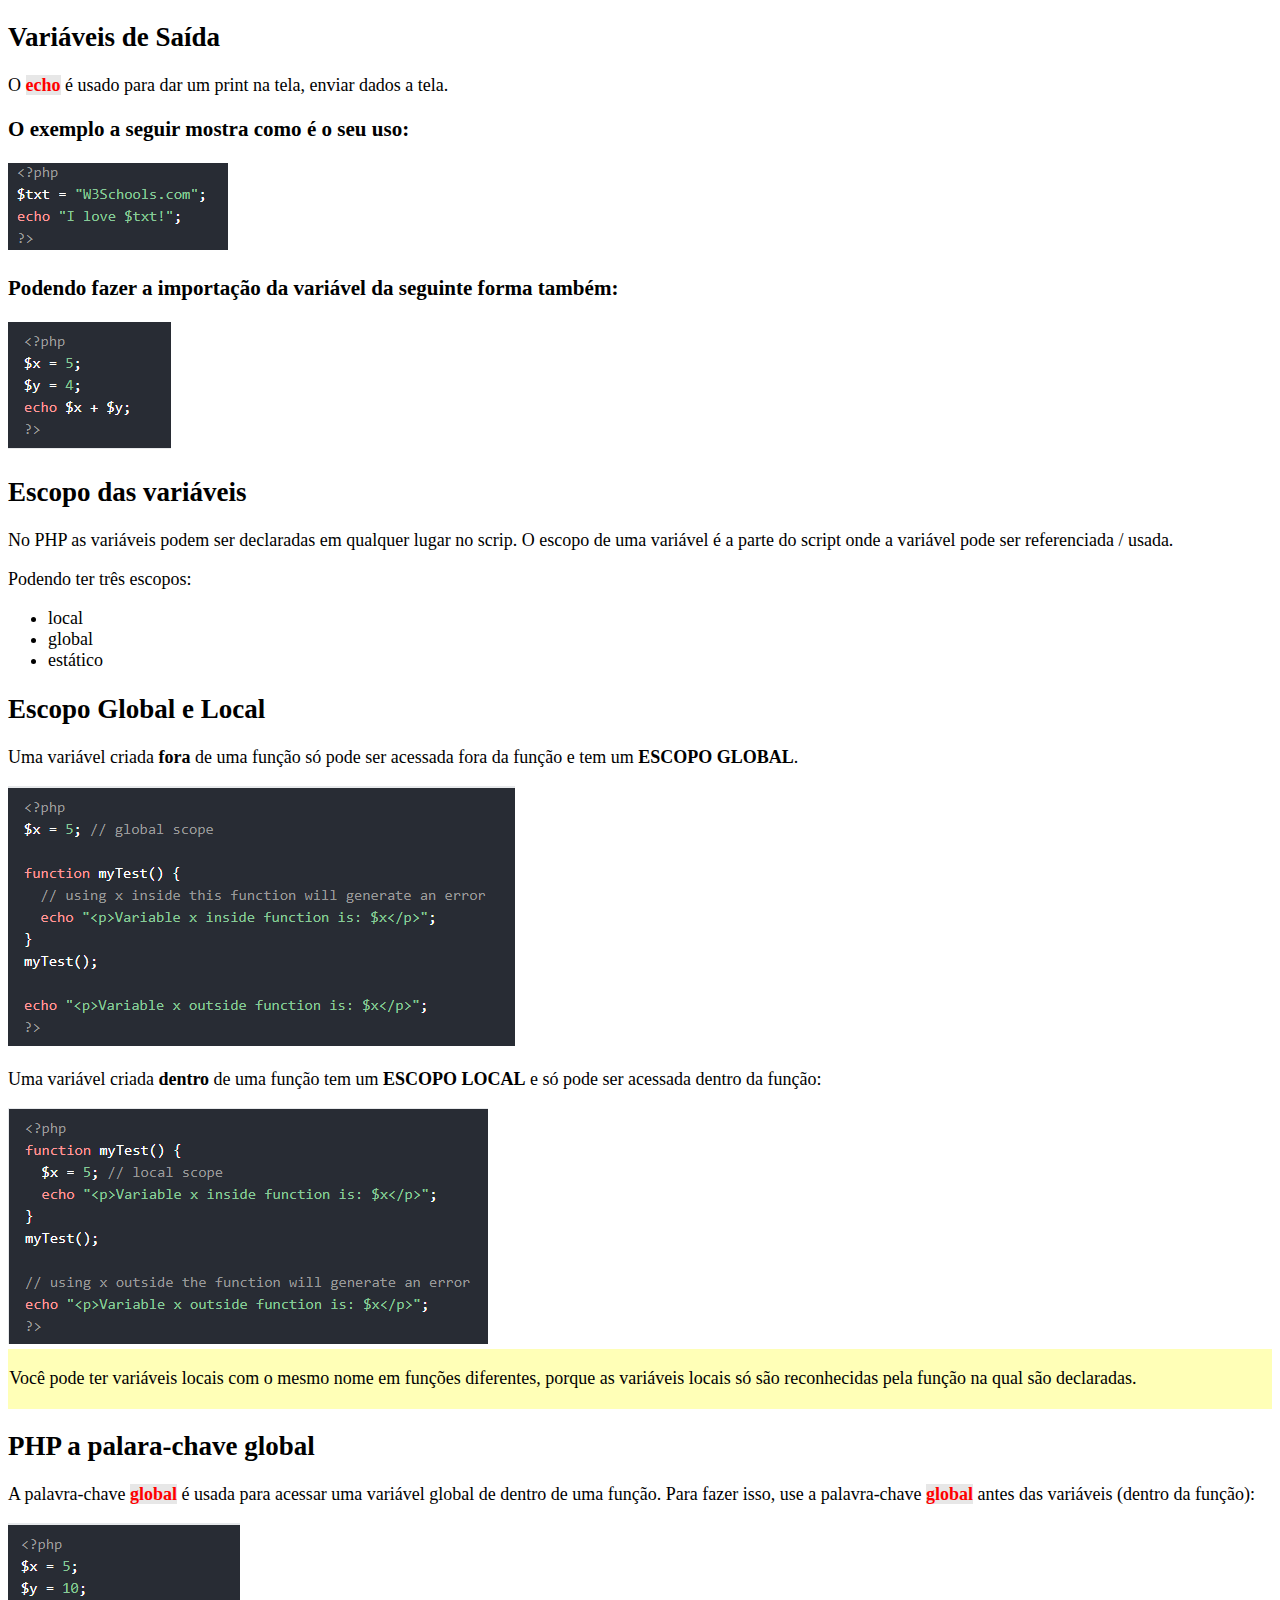
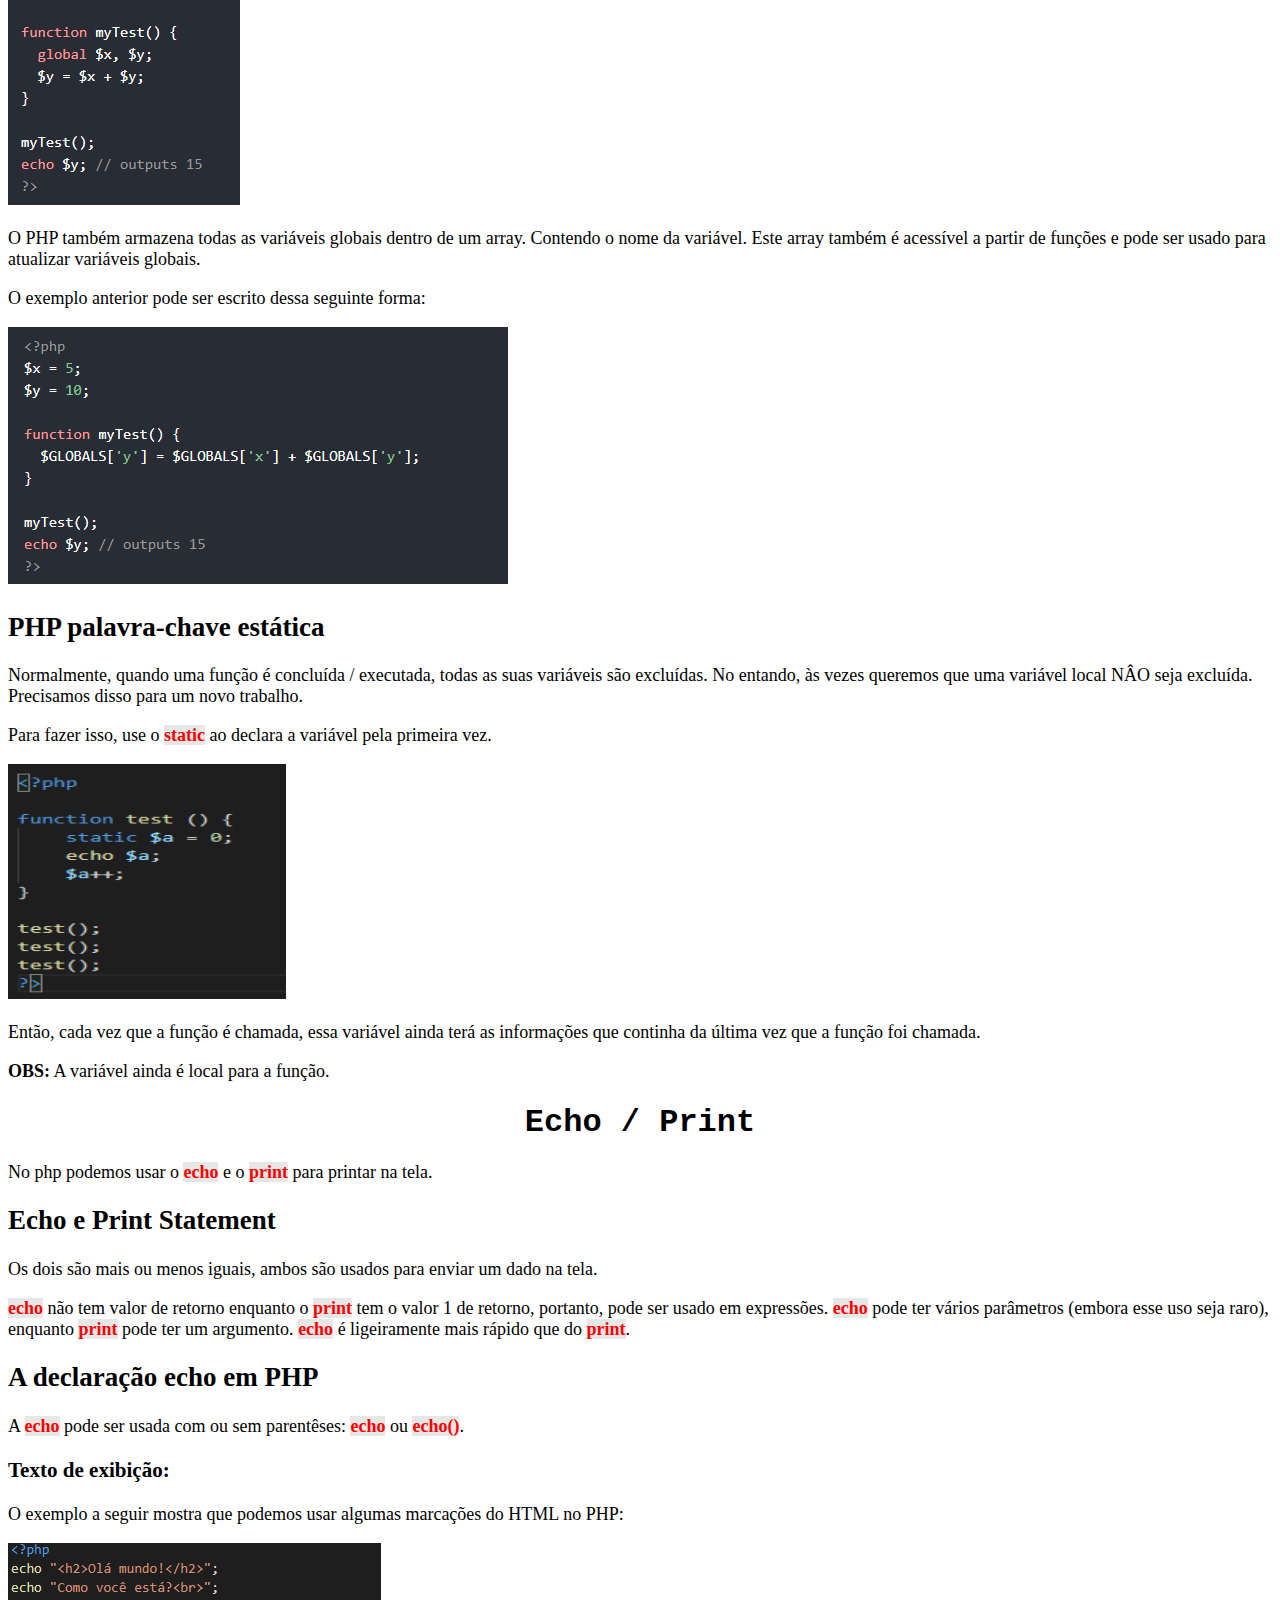
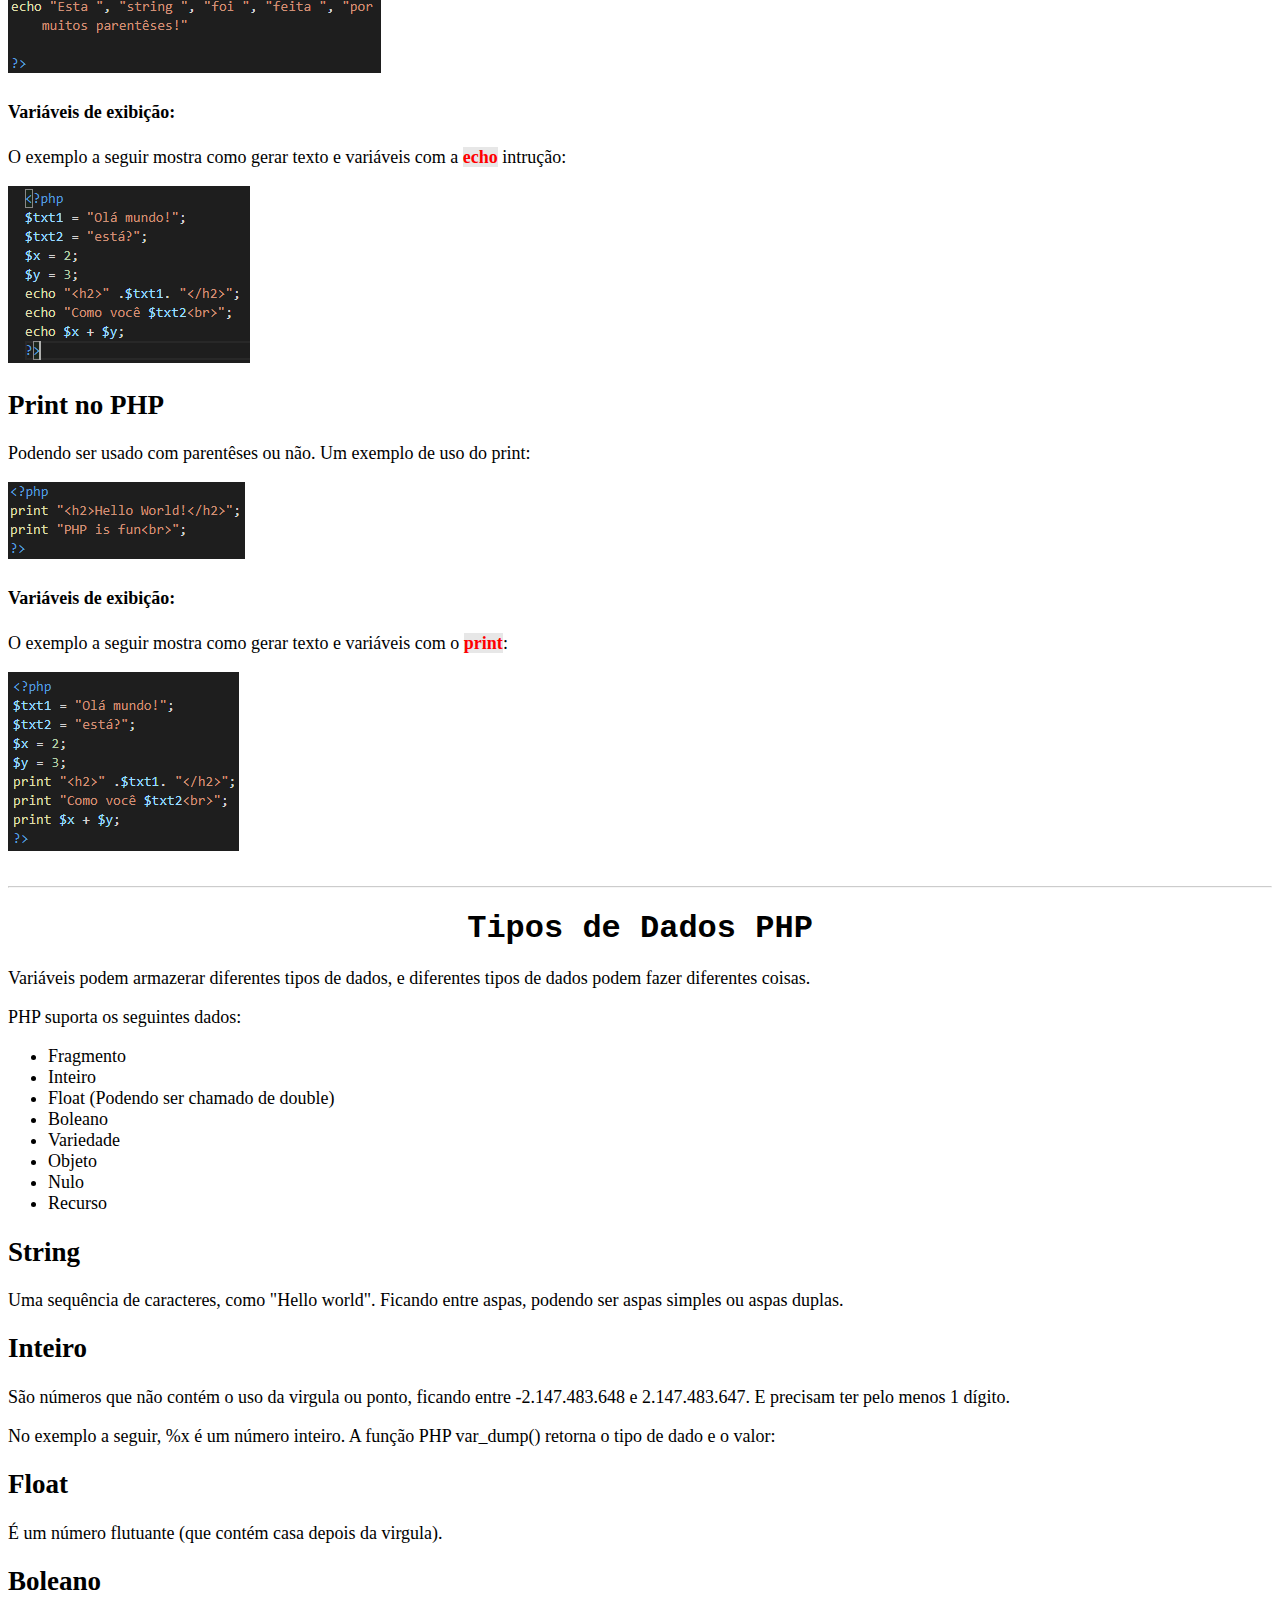
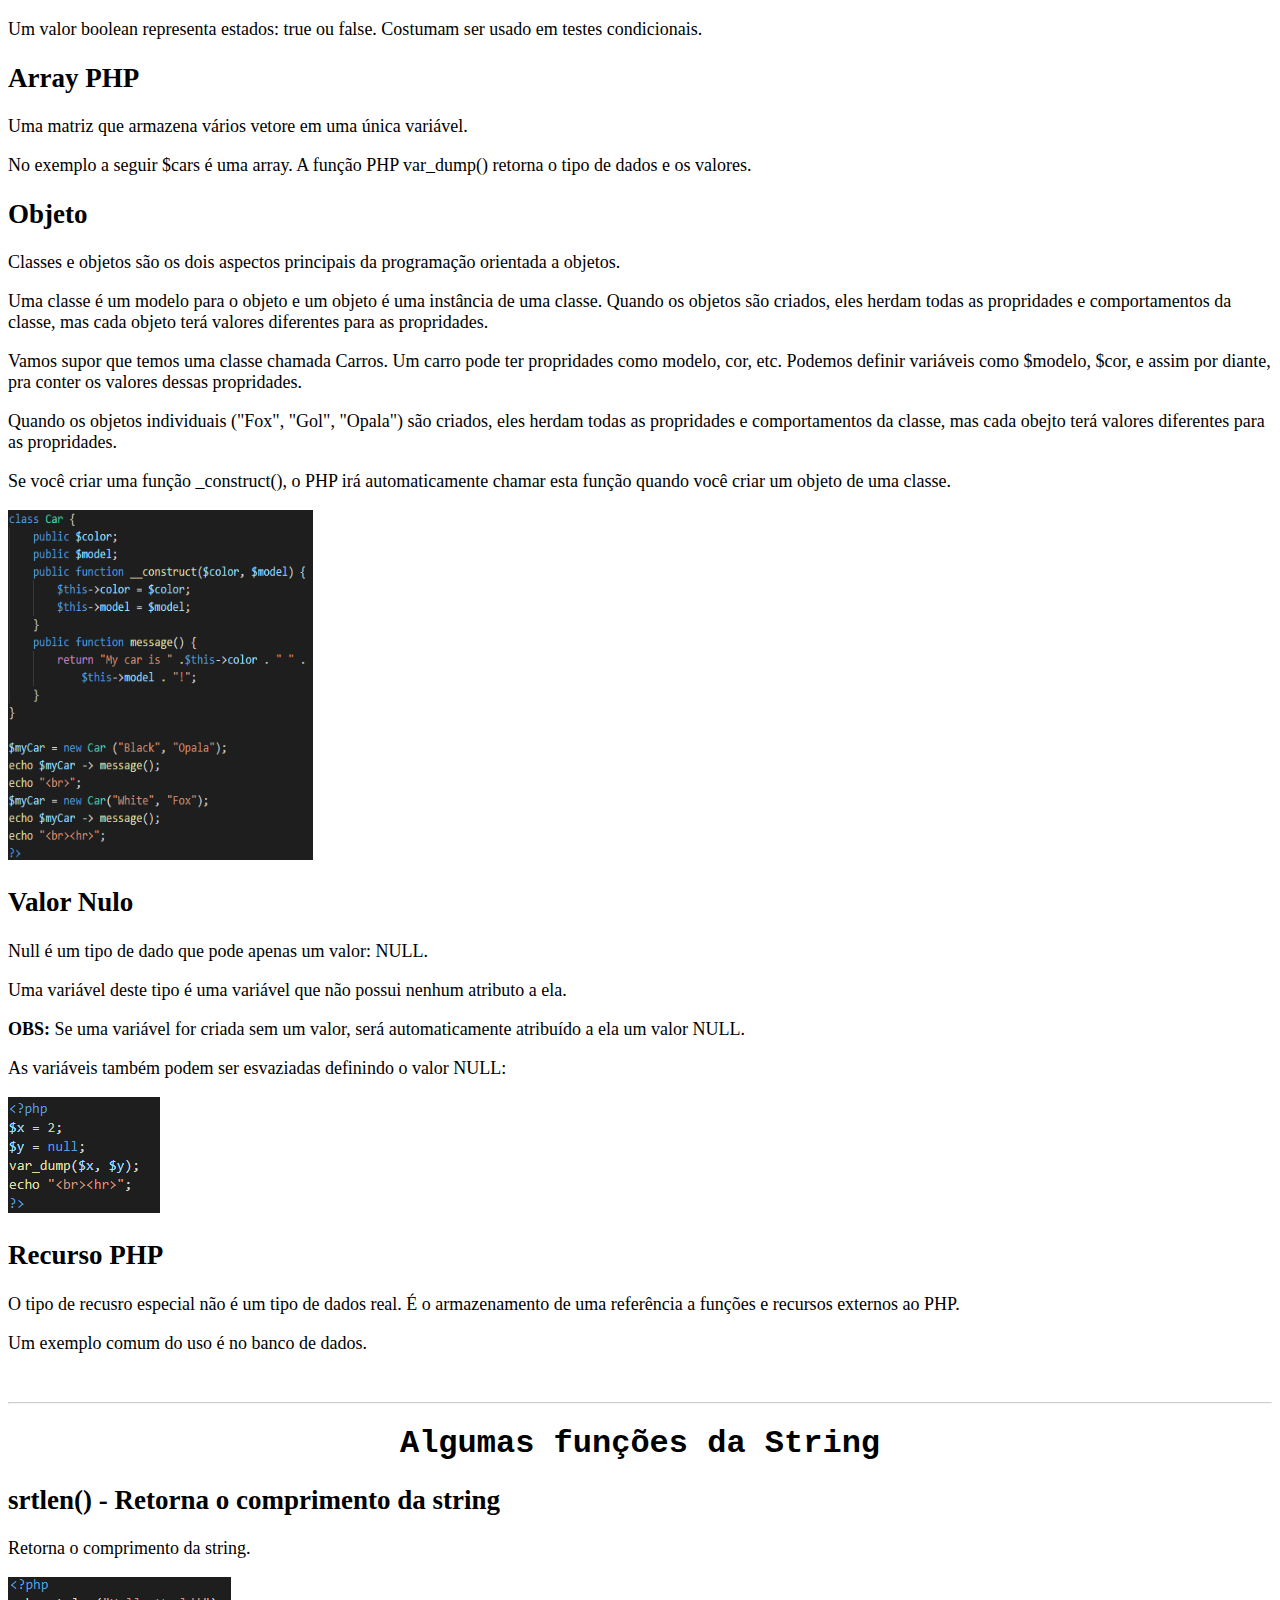
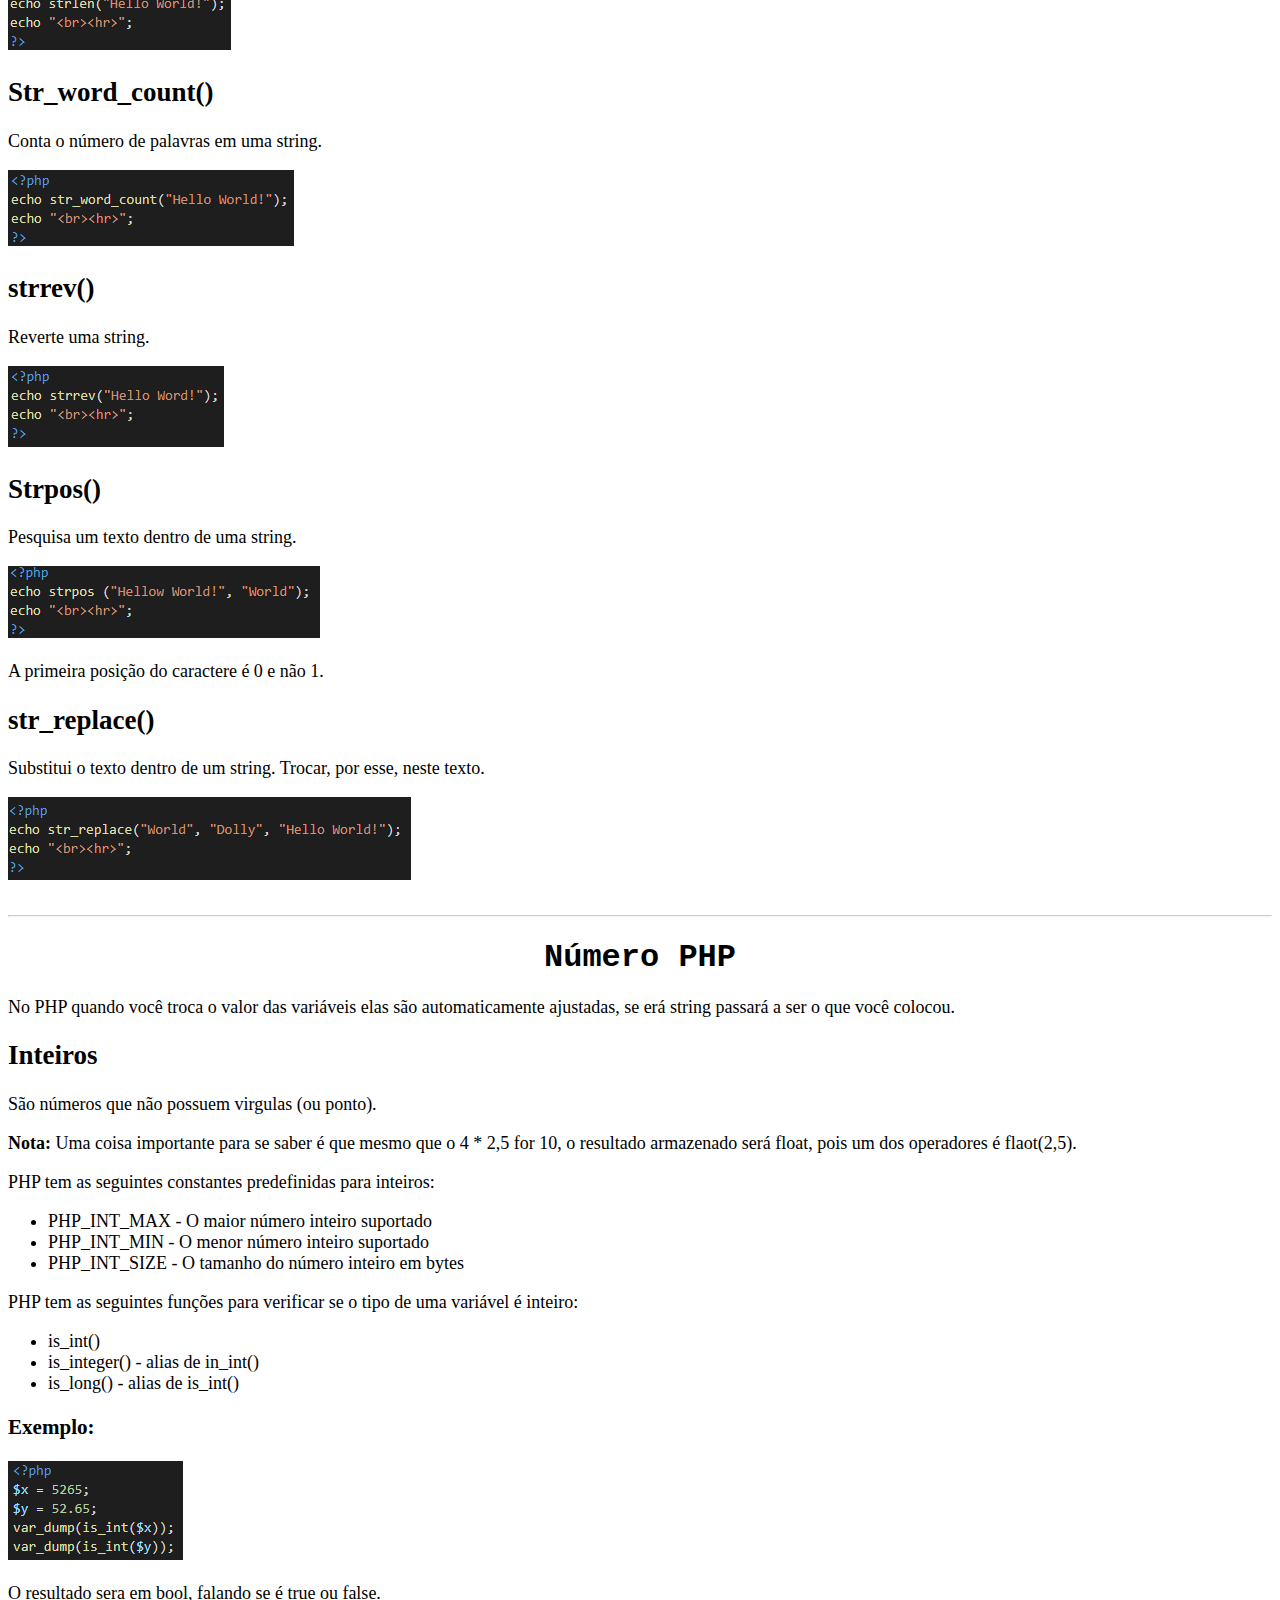
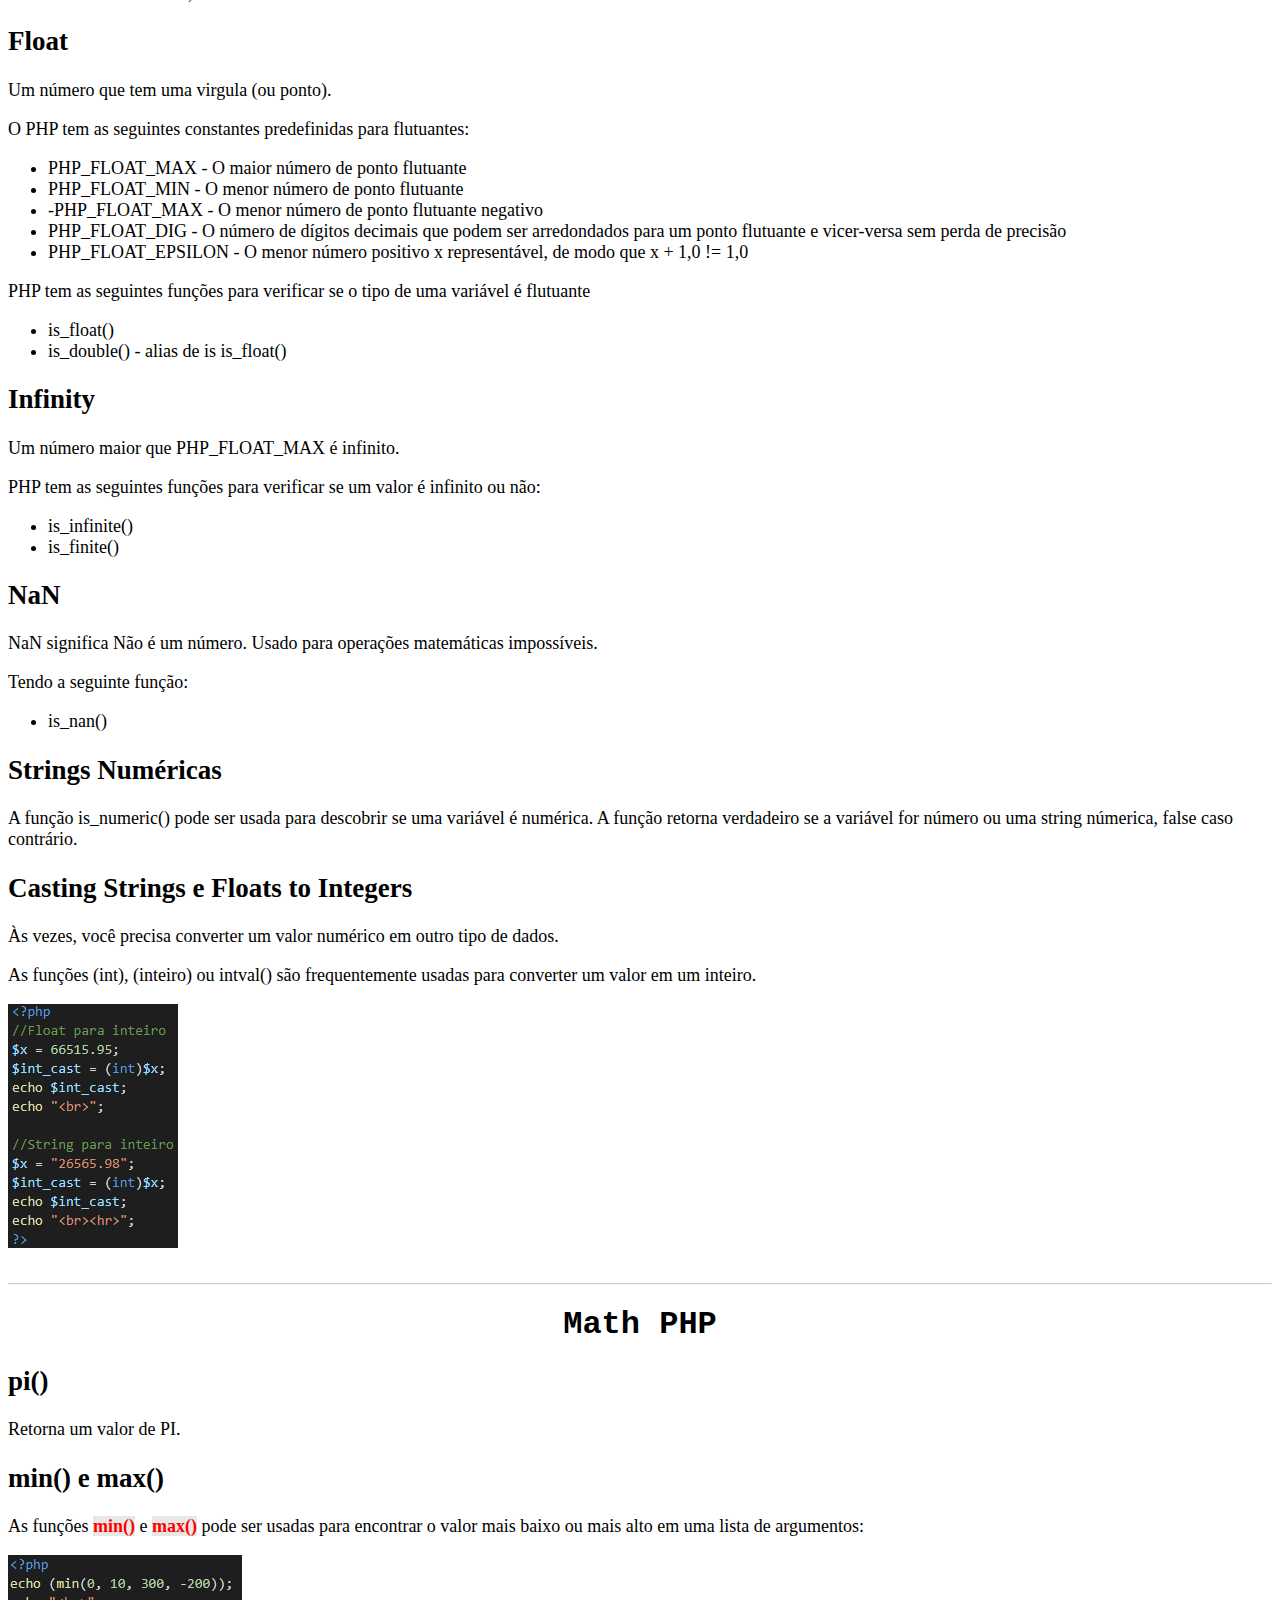
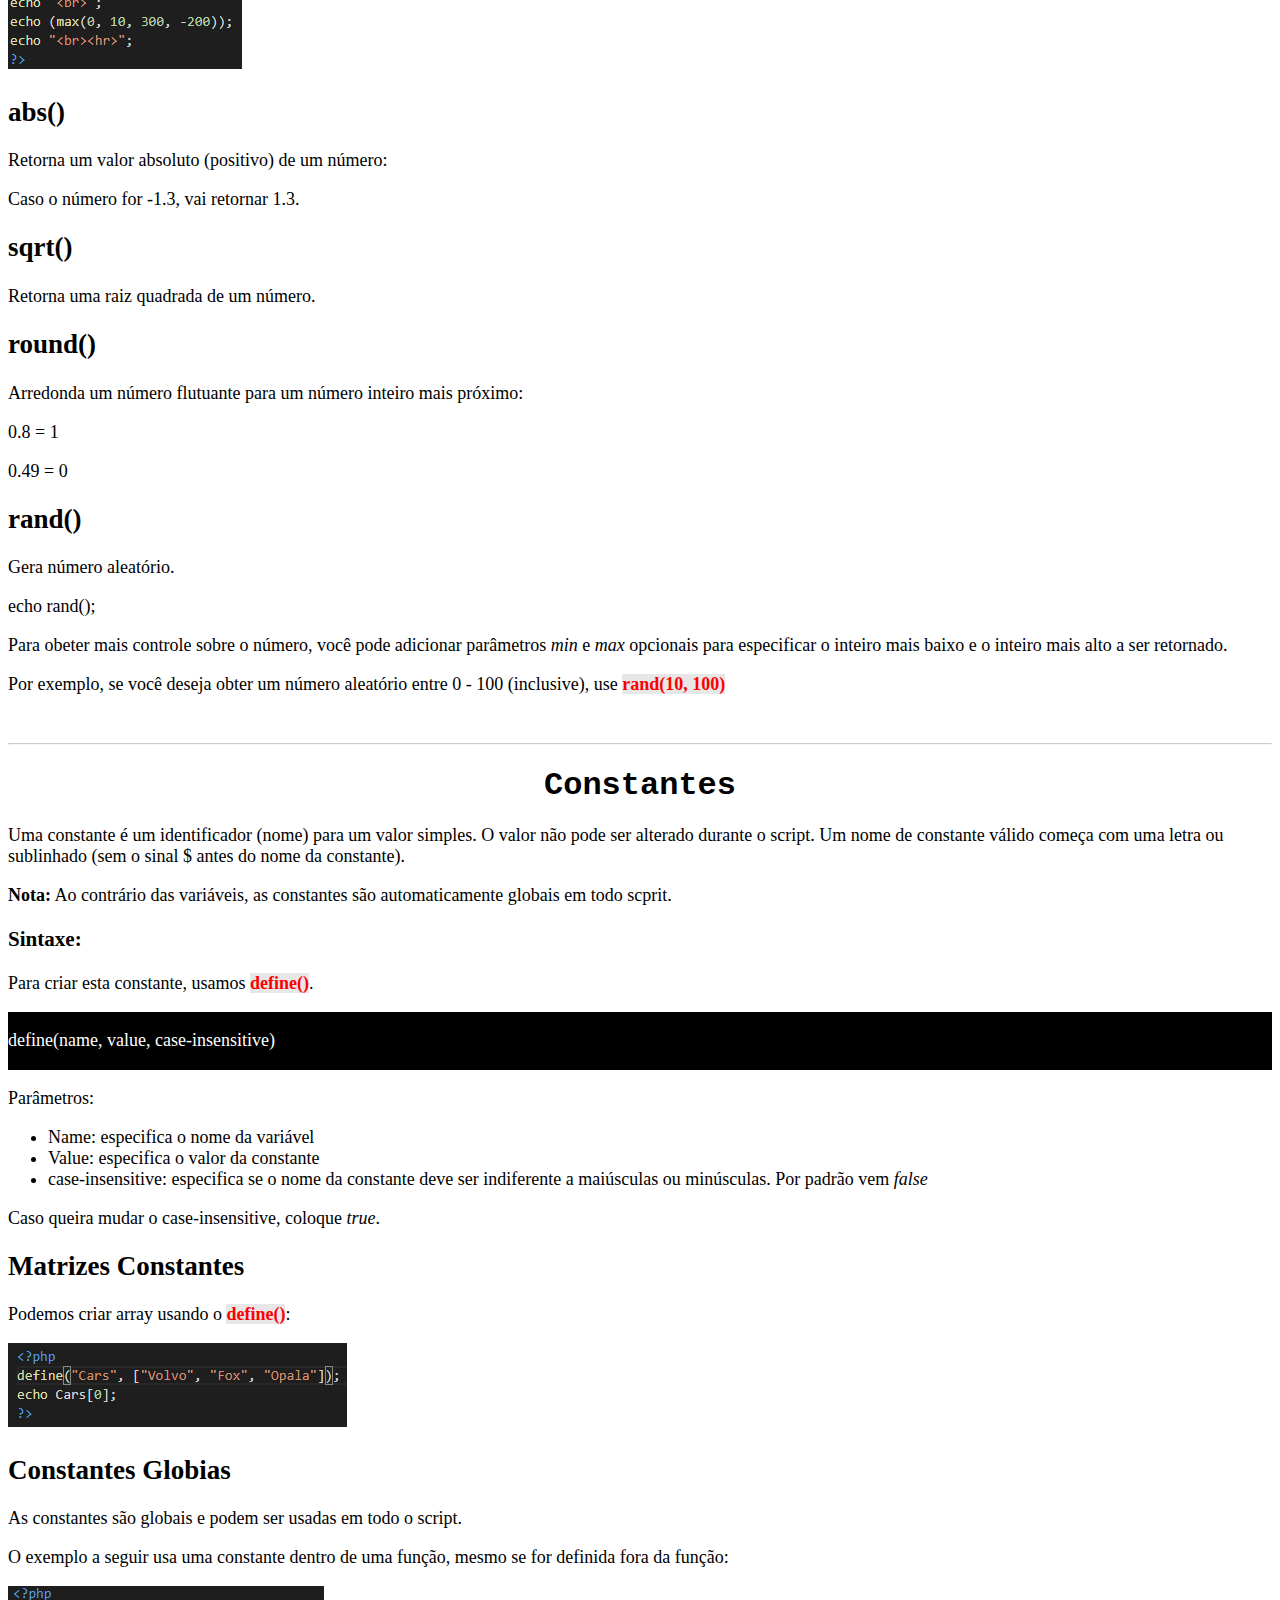
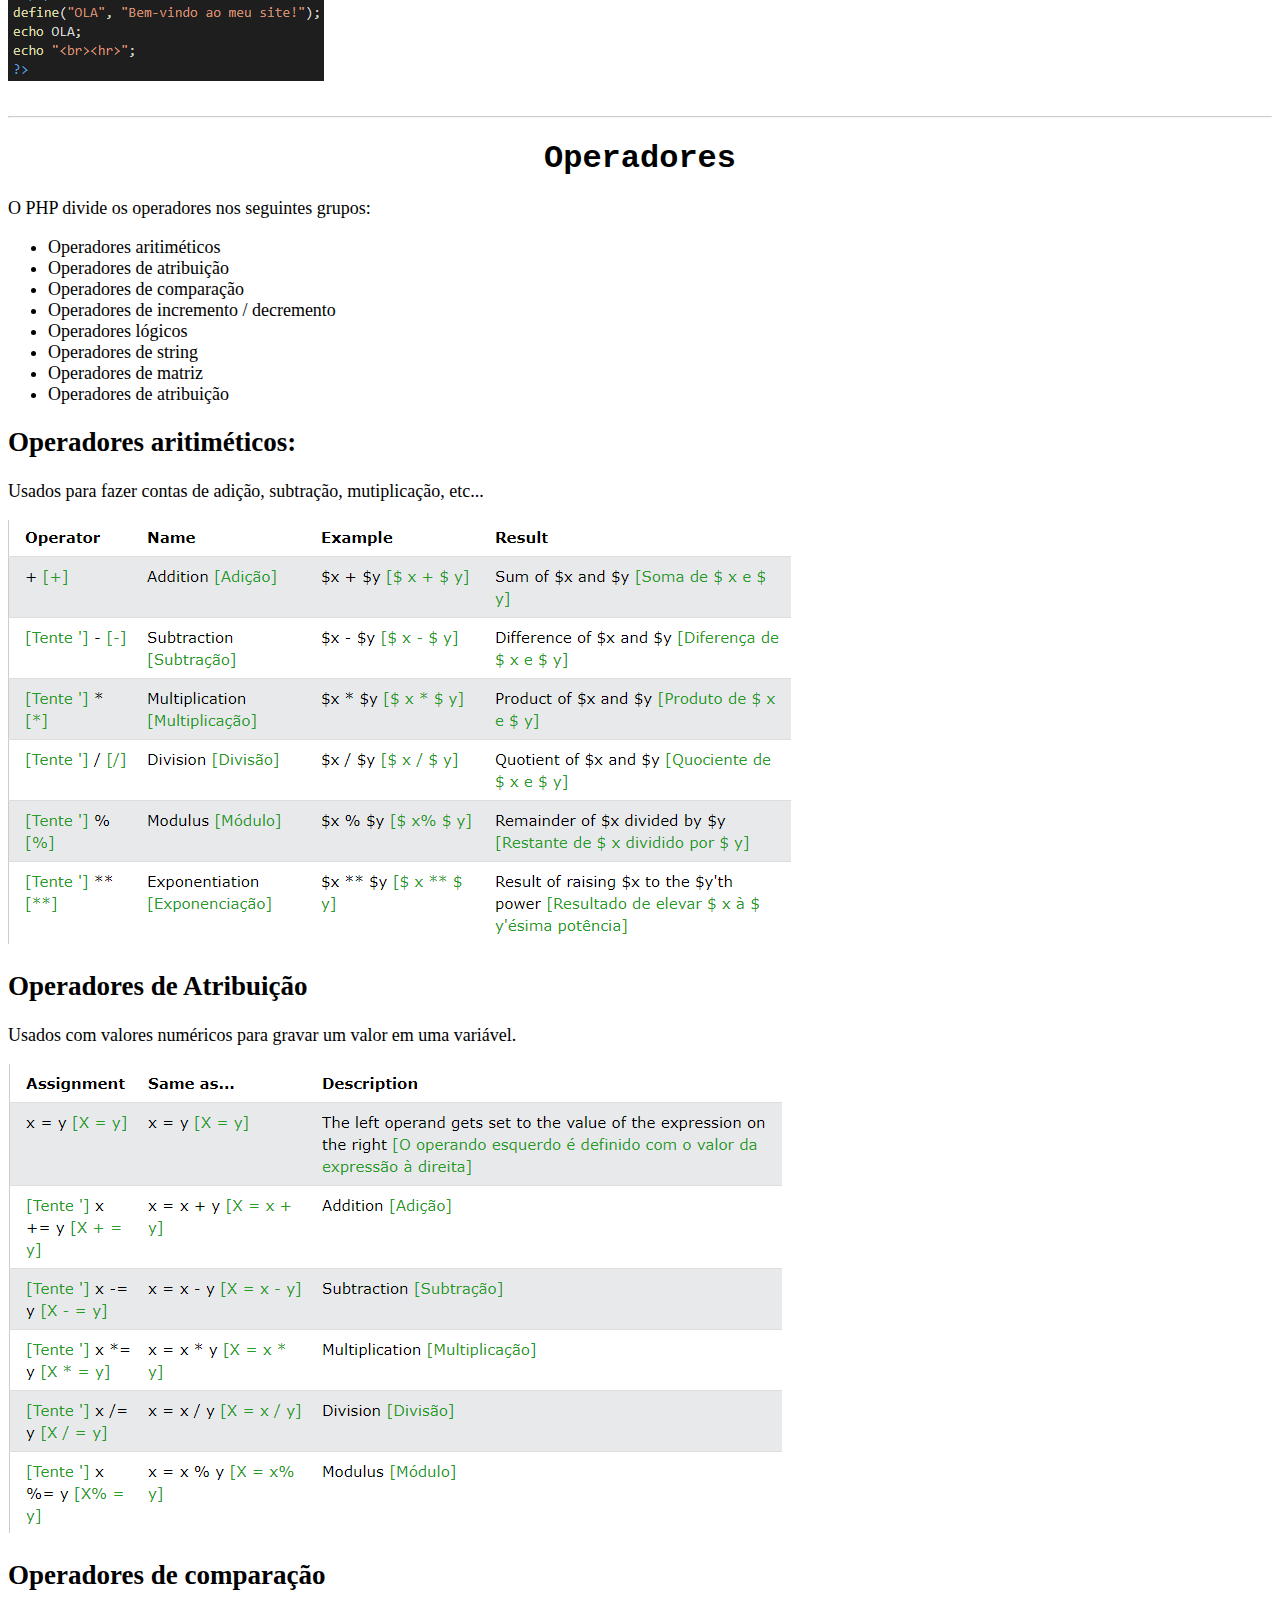
==== commit 8f5ae090: "POO" ====
--- a/index.html
+++ b/index.html
@@ -924,13 +924,10 @@
                 <p>Também sendo uma variável superglobal que contém informções sobre cabeçalhos, caminhos e locais de script.</p>
                 <div class="scroll">
                     <table>
-                        <tr style="position: fixed; background-color: grey;">
-                            <th>Elemento/código</th>
-                            <th>Descrição</th>
-                        </tr>
-                        <tr>
-                            <td>&nbsp;</td>
-                            <td>&nbsp;</td>
+                        
+                        <tr style="background-color: grey; color: white;">
+                            <th style="position: fixed;">Elemento/código</th>
+                            <th style="position: fixed;">Descrição</th>
                         </tr>
                         <tr>
                             <td>PHP_SELF</td>
--- a/styles.css
+++ b/styles.css
@@ -1,5 +1,5 @@
 .mark {
-    background-color: rgba(255, 255, 0, 0.479);
+    background-color: rgba(255, 255, 53, 0.356);
     padding: 0.1vw;
 }
 
@@ -26,7 +26,7 @@
 
 a:link, a:visited, a:active {            
     color: black;
-    font-size: medium;
+    /*font-size: medium;*/
     text-decoration: none;
 }
     
@@ -39,7 +39,7 @@
 .menu1 {
     color:black;
     text-decoration: none;
-    font-size: 20px;
+    font-size: 17px;
     
 }
 .menu1:hover {
@@ -49,7 +49,7 @@
 .code {
     background-color: black;
     color: white;
-    padding:0.1vw;
+    padding: 0.1px;
 }
 body {
     font-size: 18px;
@@ -107,7 +107,23 @@
 
 .next {
     color: blue;
+    font-size: small;
 }
 .next:hover {
     color: darkblue;
-}+}
+
+.menu2 {
+    background-color: black;
+    list-style-type: none;
+    overflow: hidden;
+}
+
+.menu2_text {
+    float:left;
+    color: white;
+    text-align: right;
+    padding: 16px;
+    text-decoration: none;
+    font-size: x-large;
+}
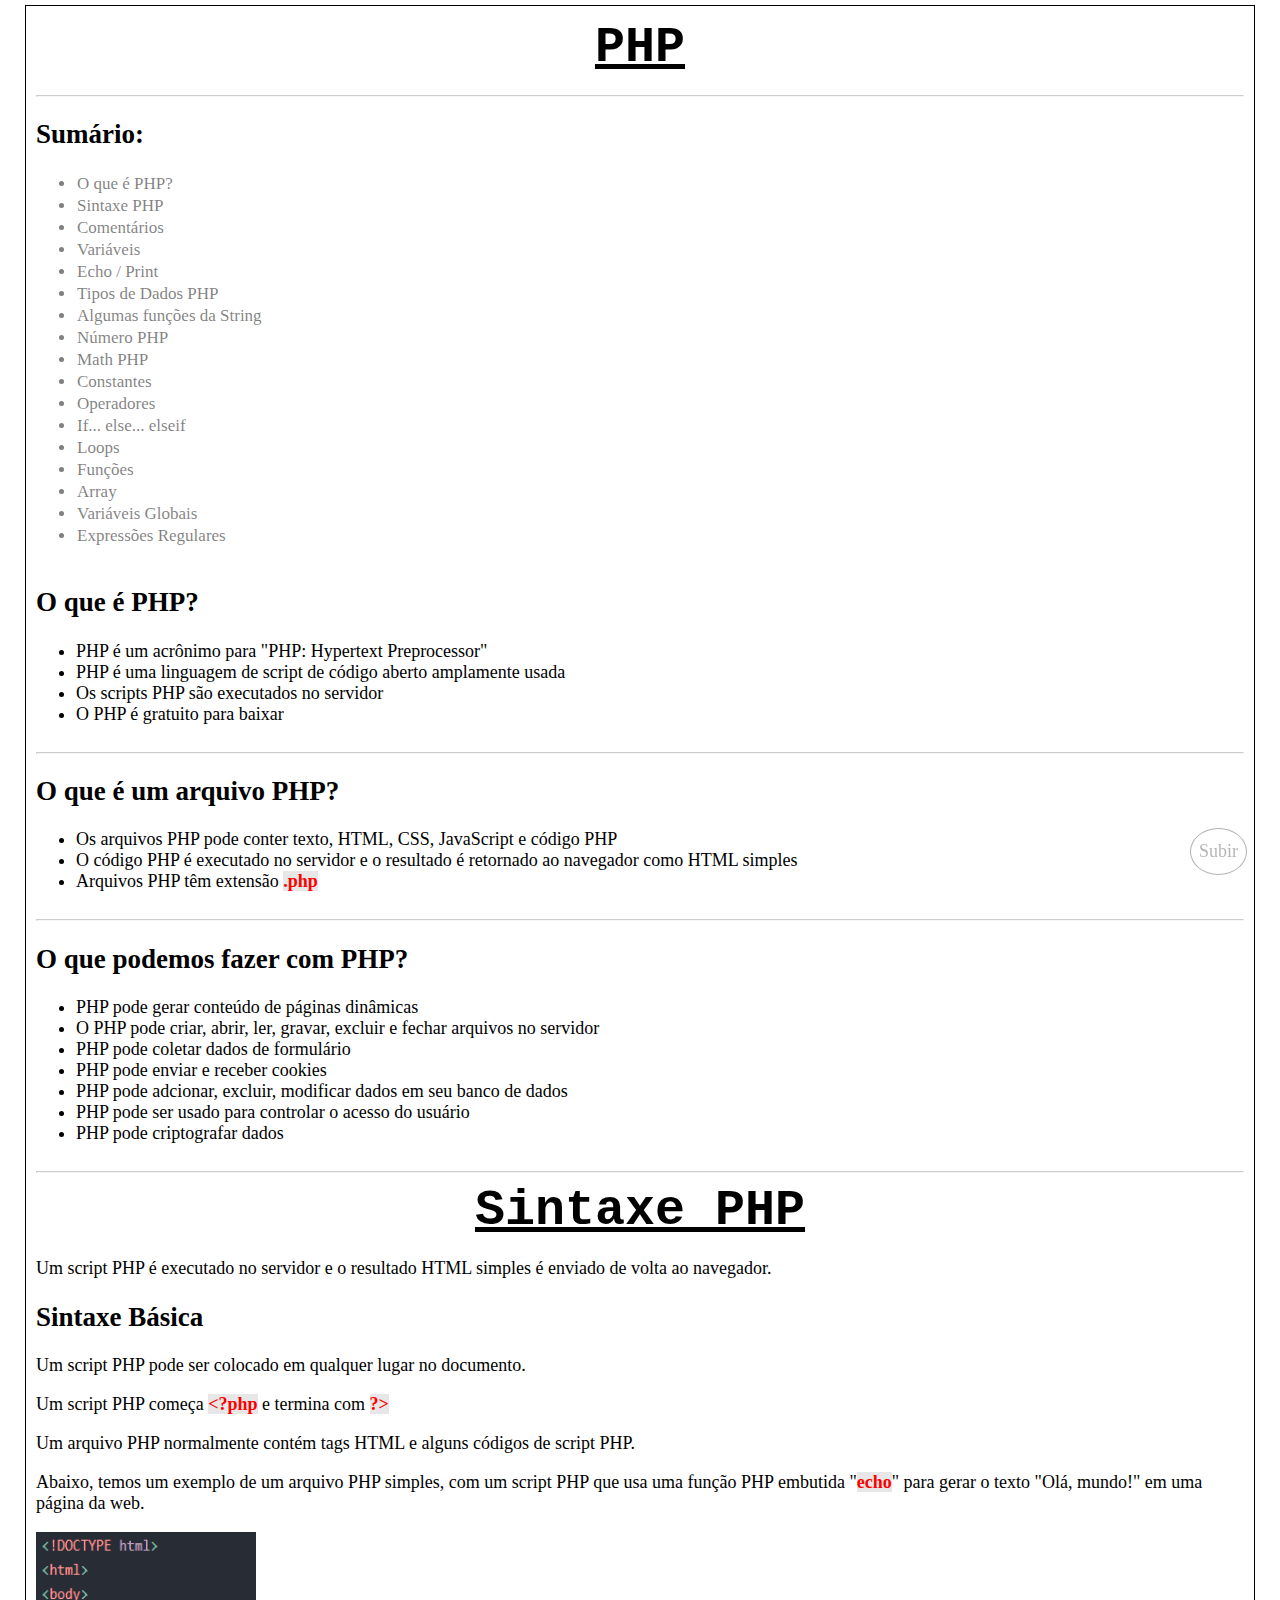
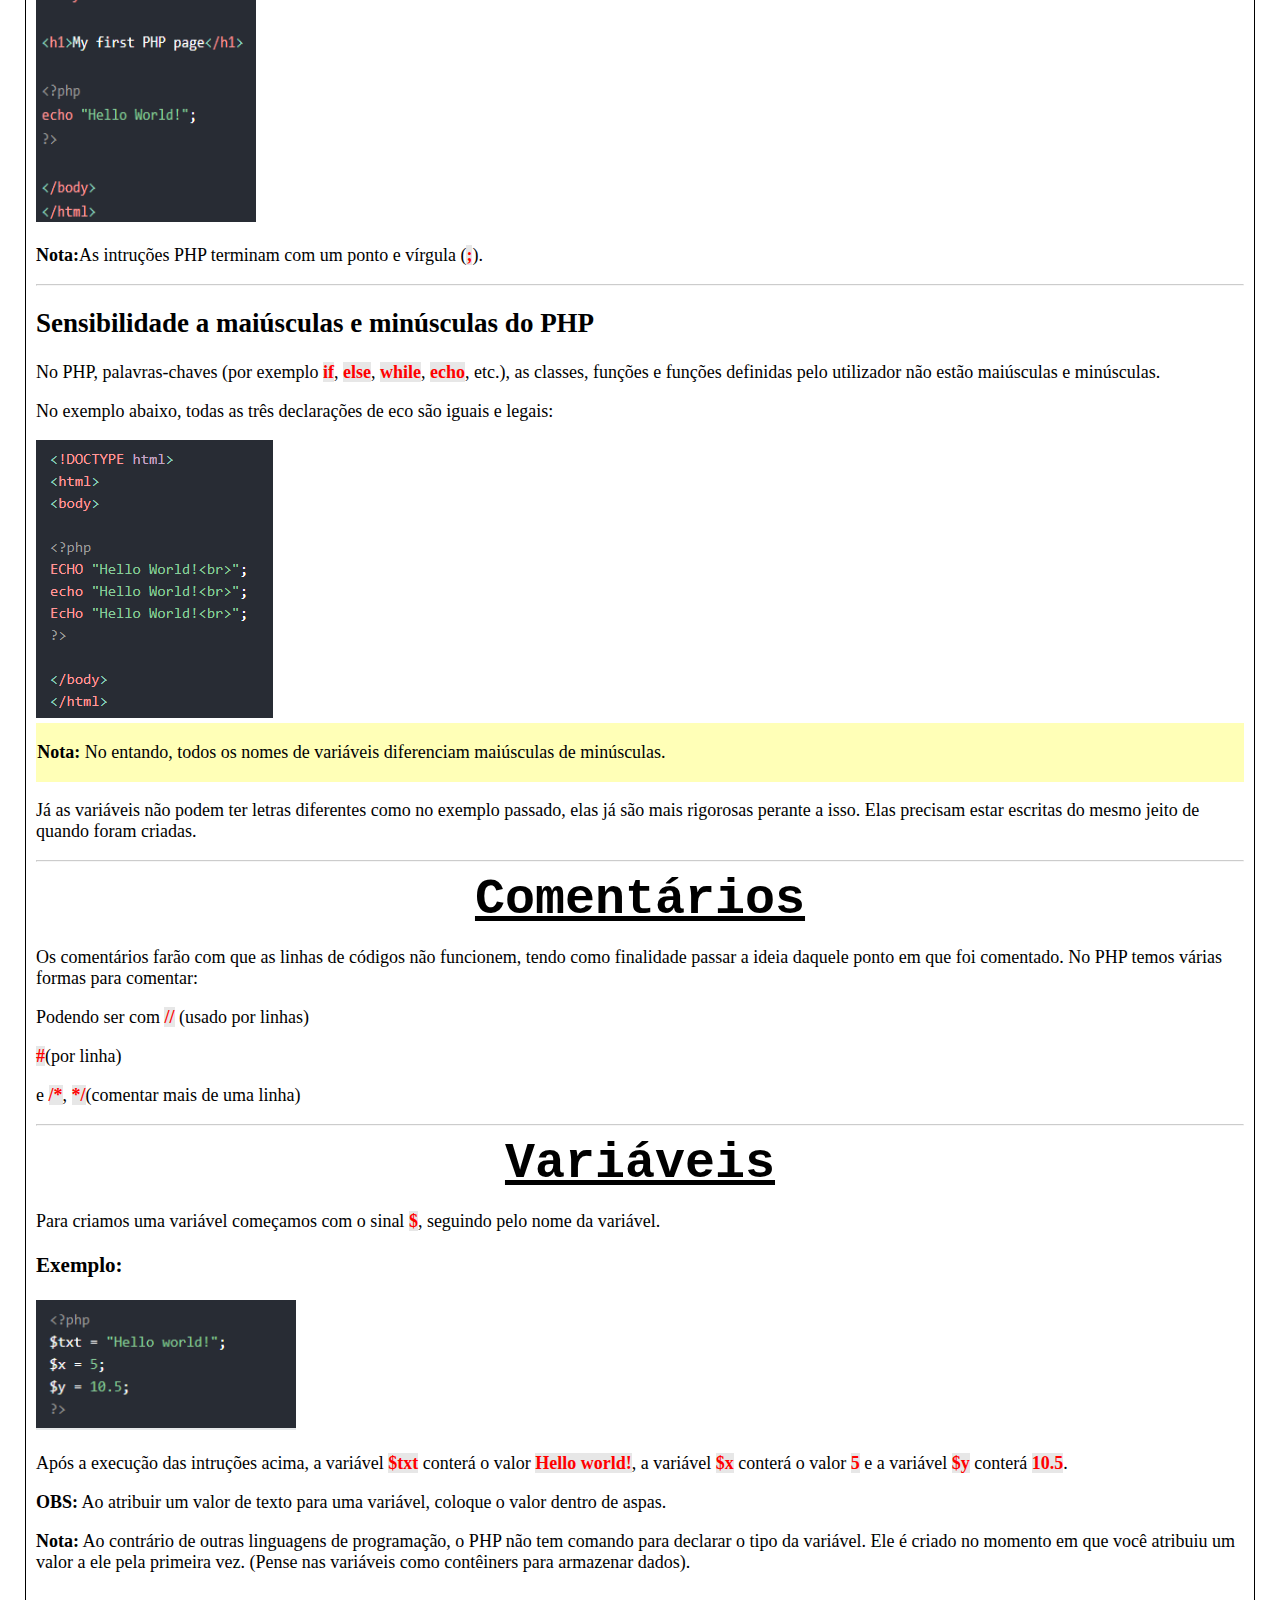
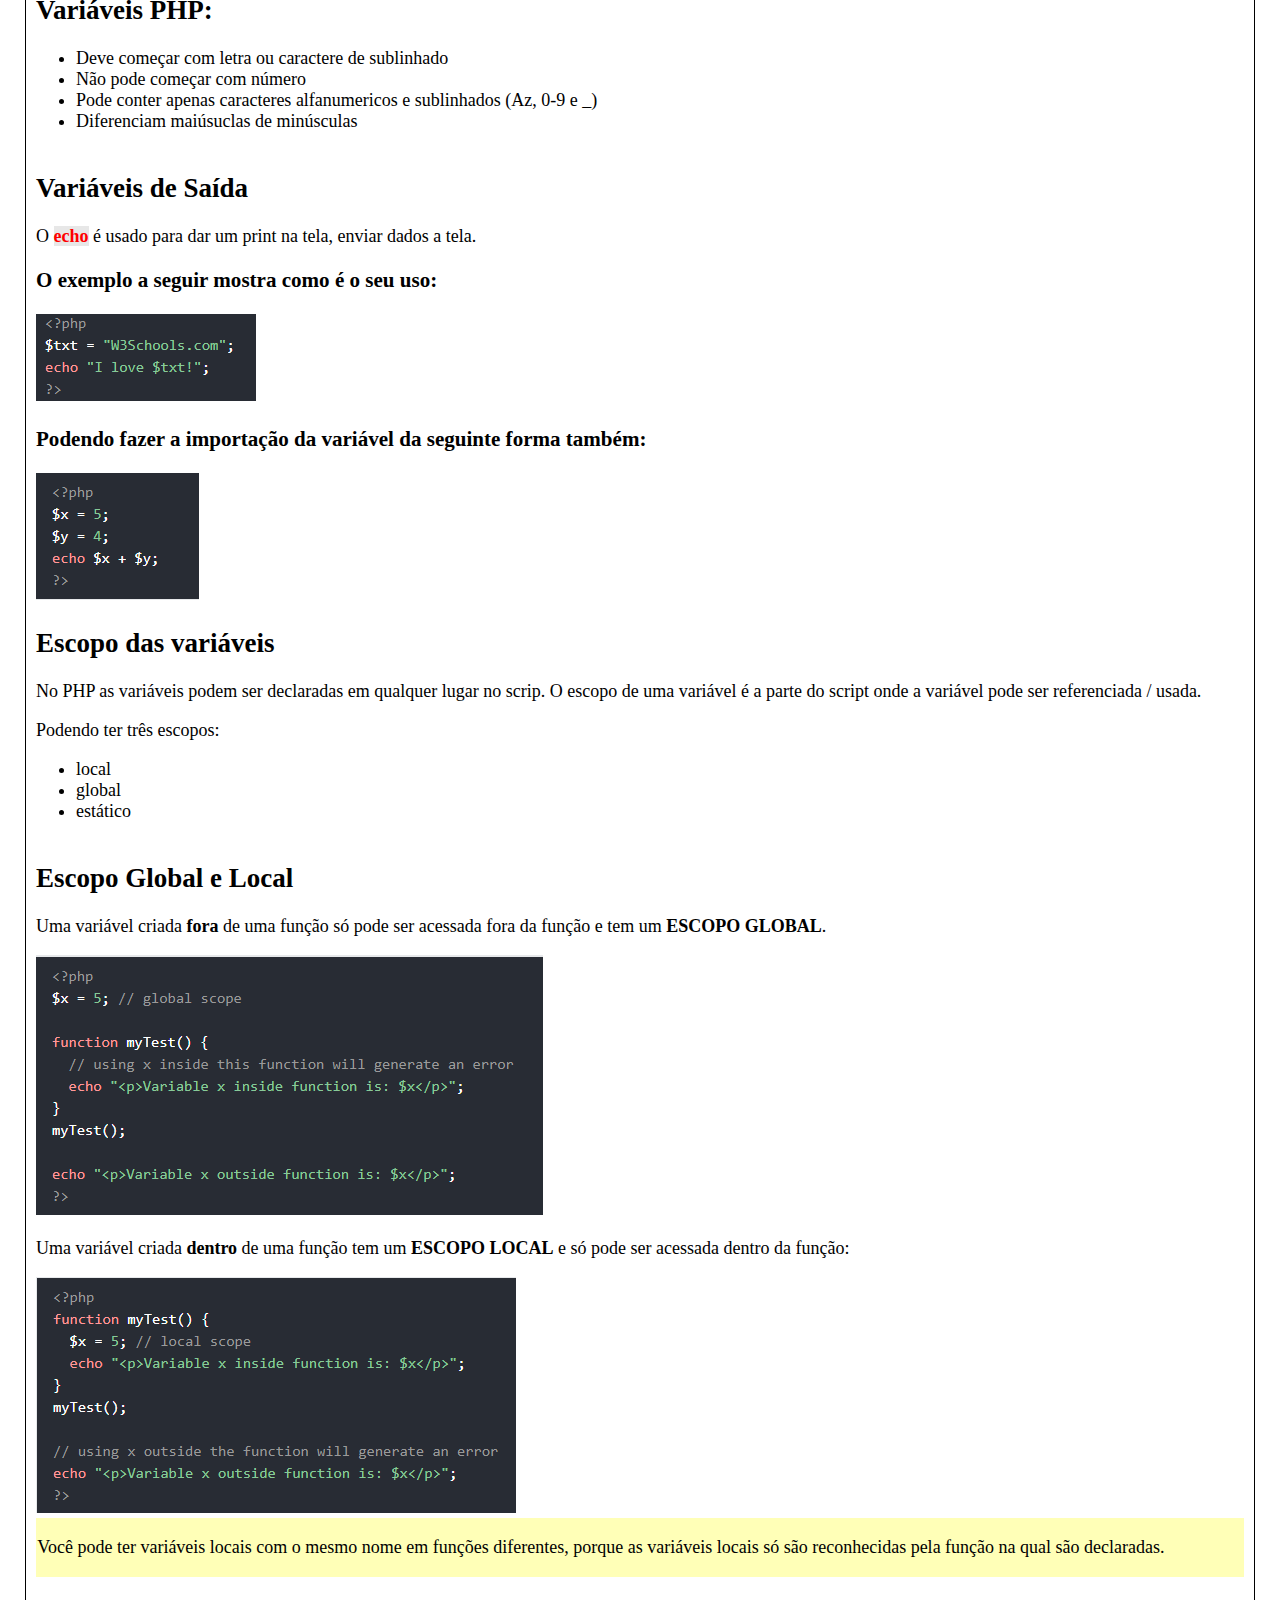
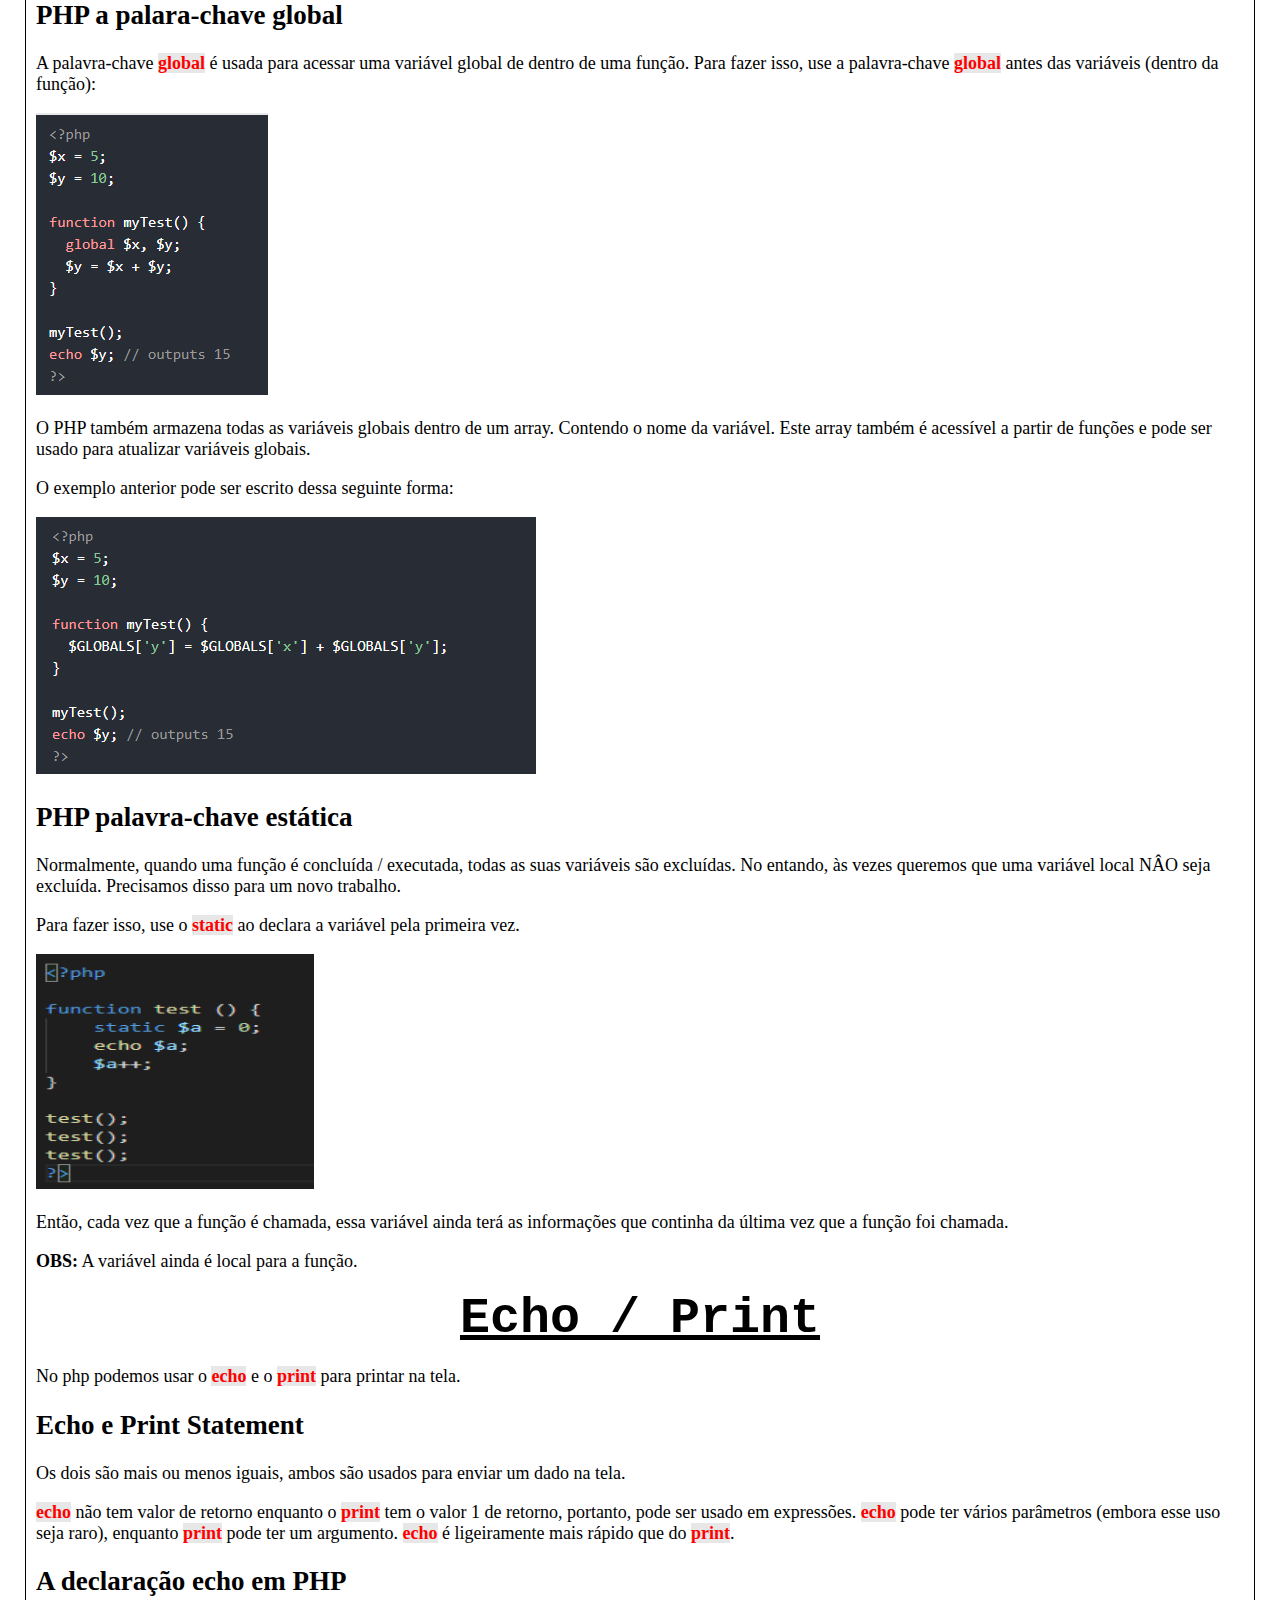
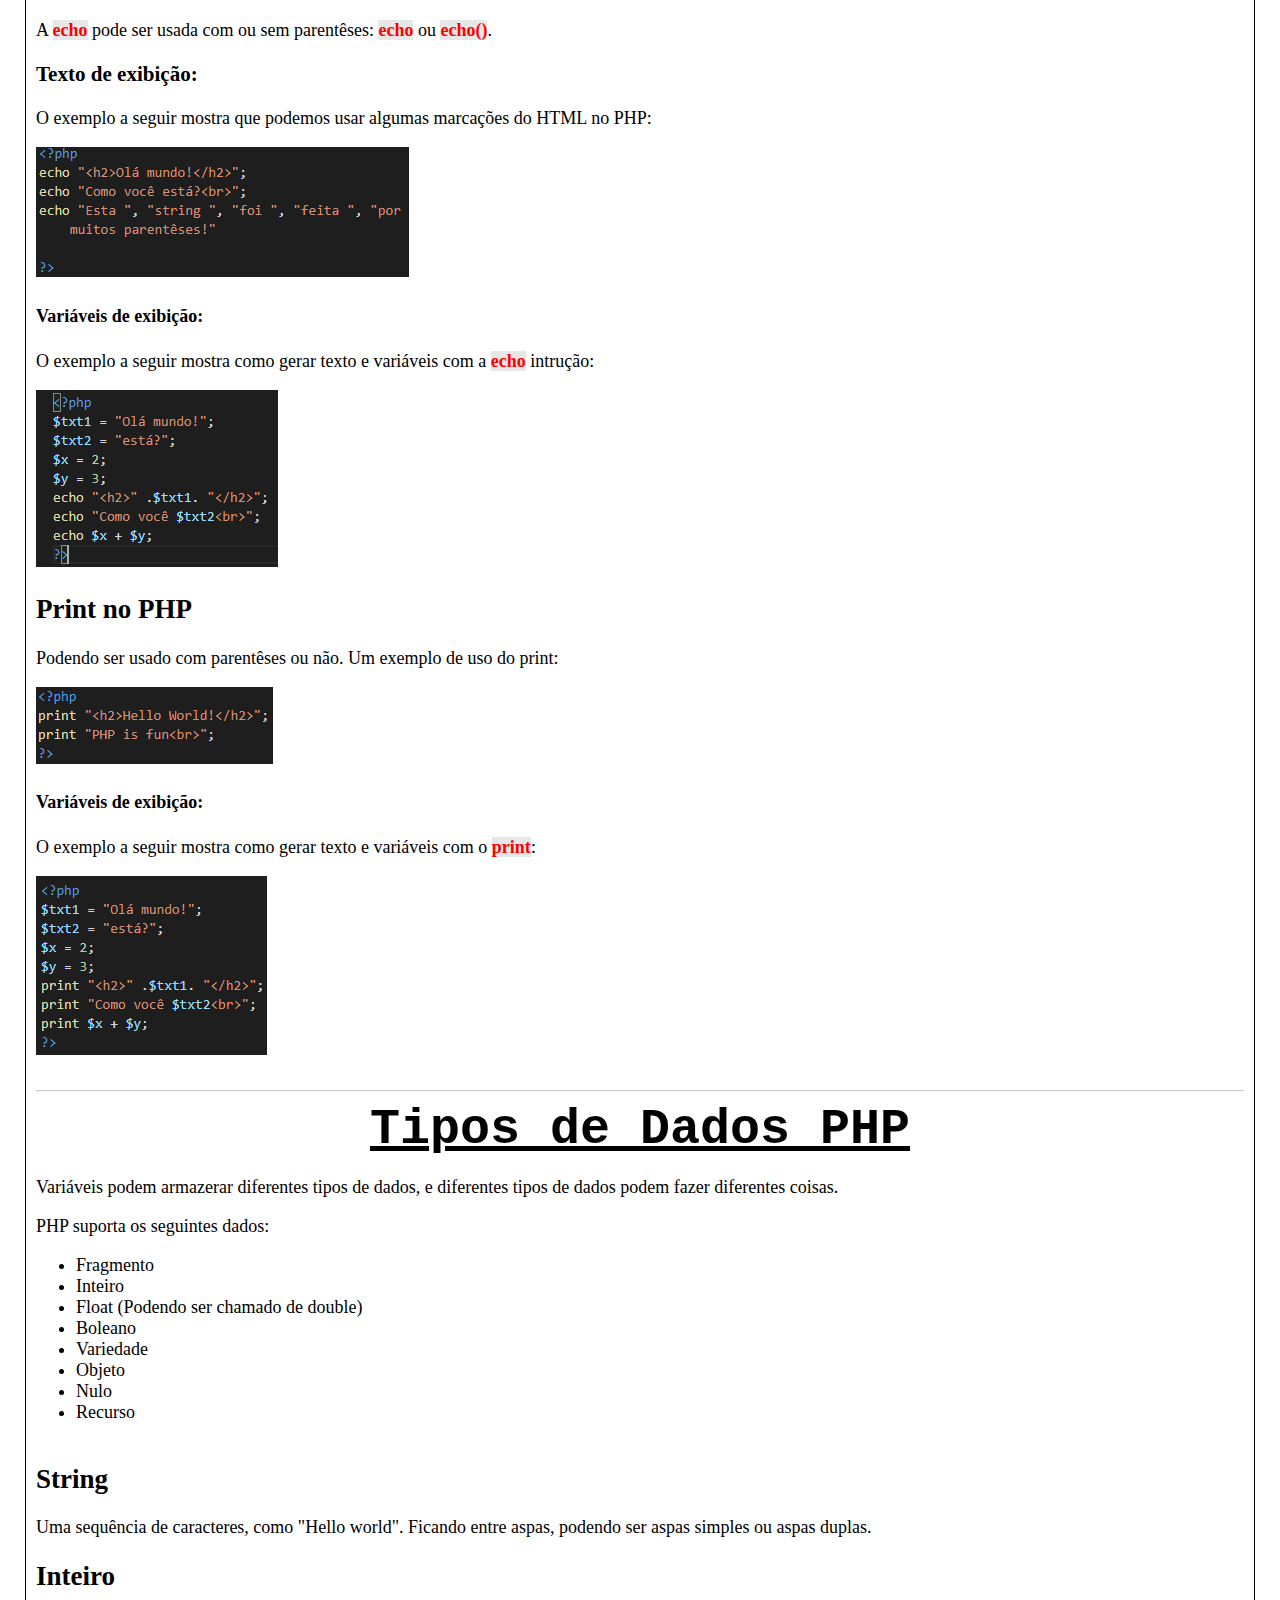
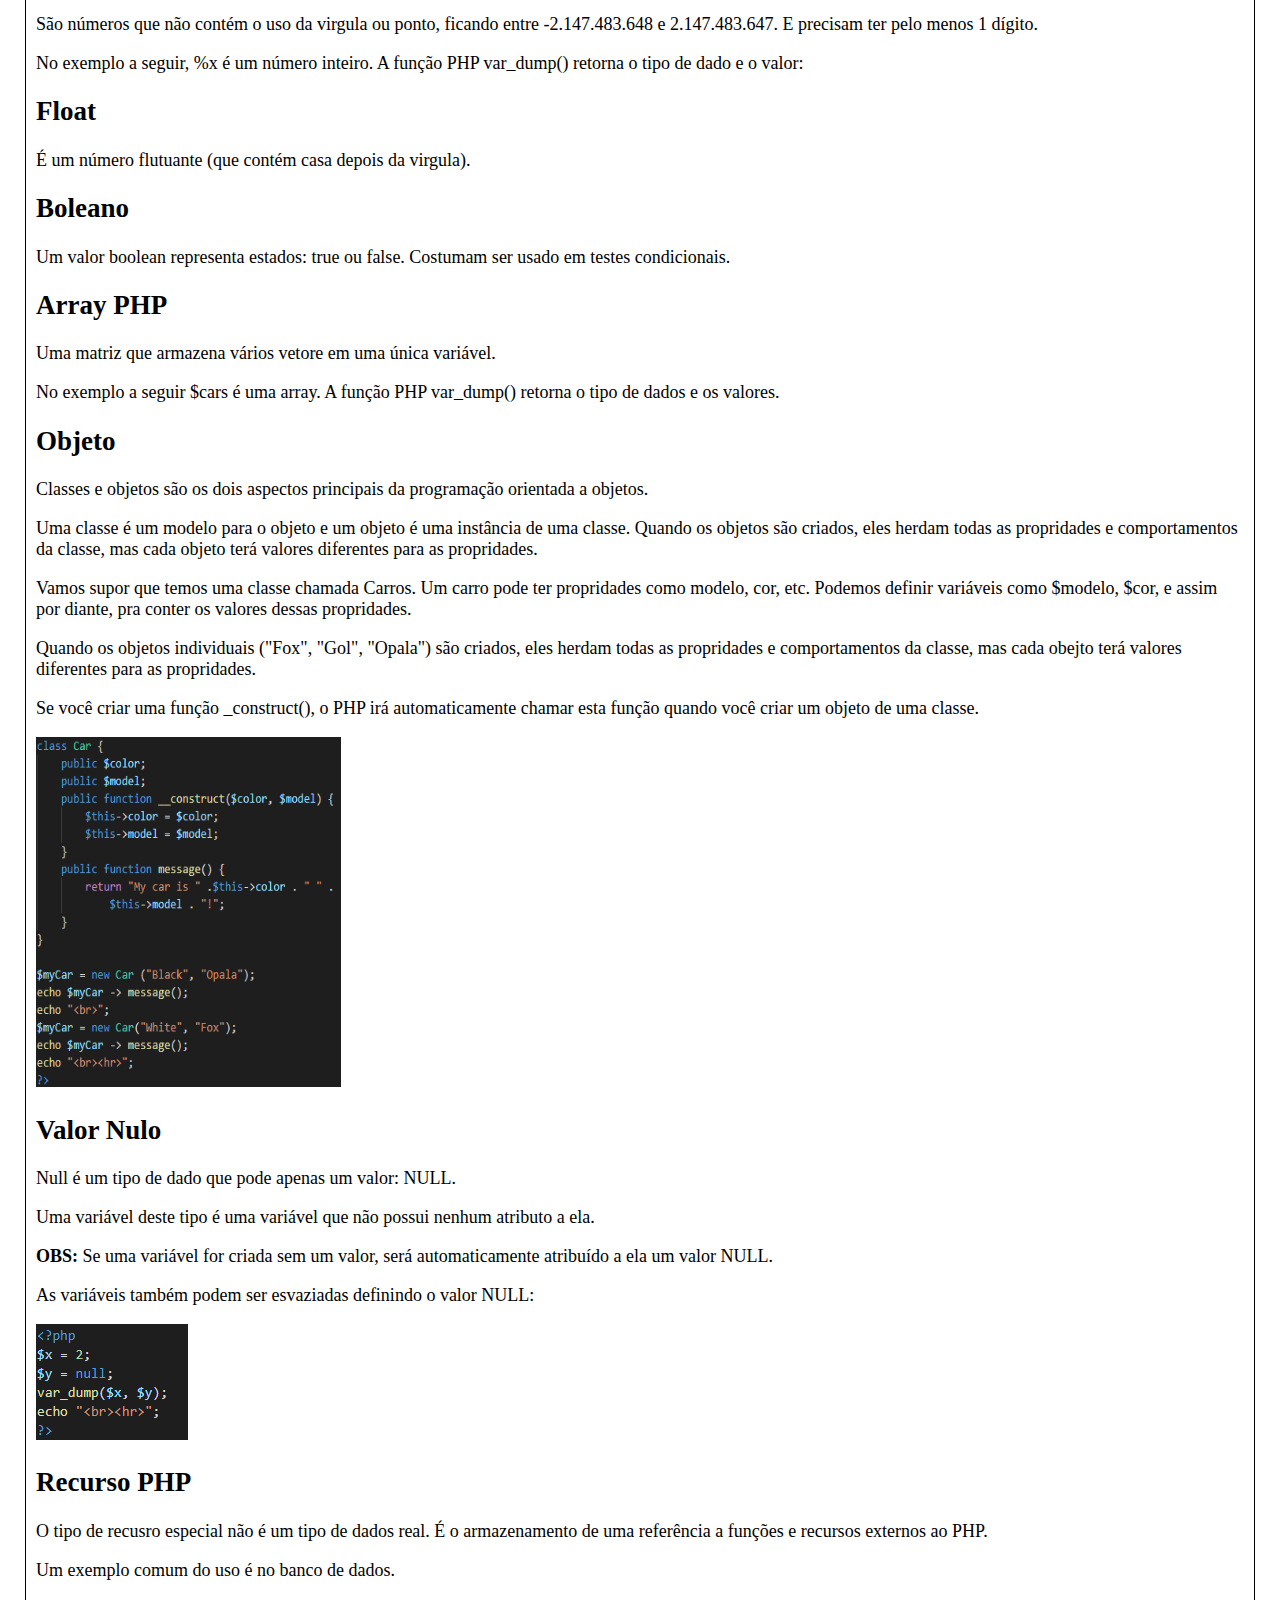
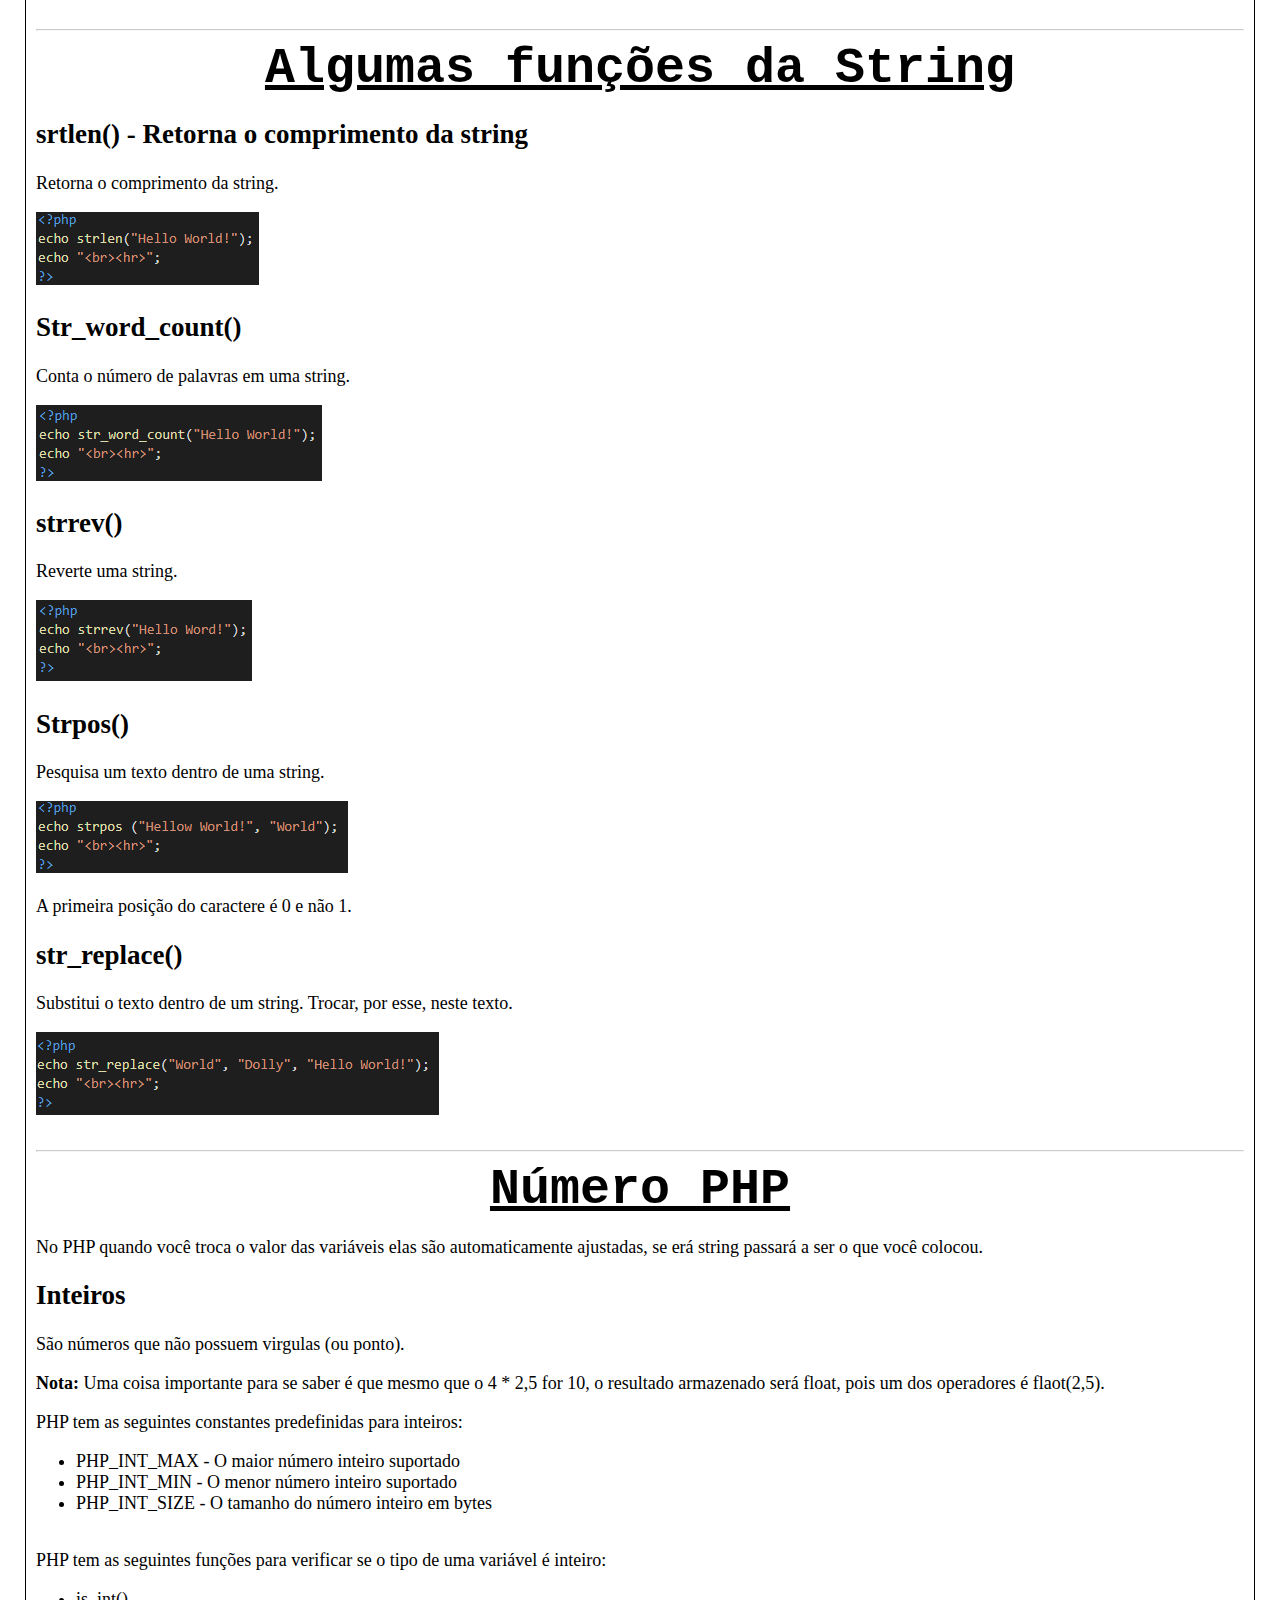
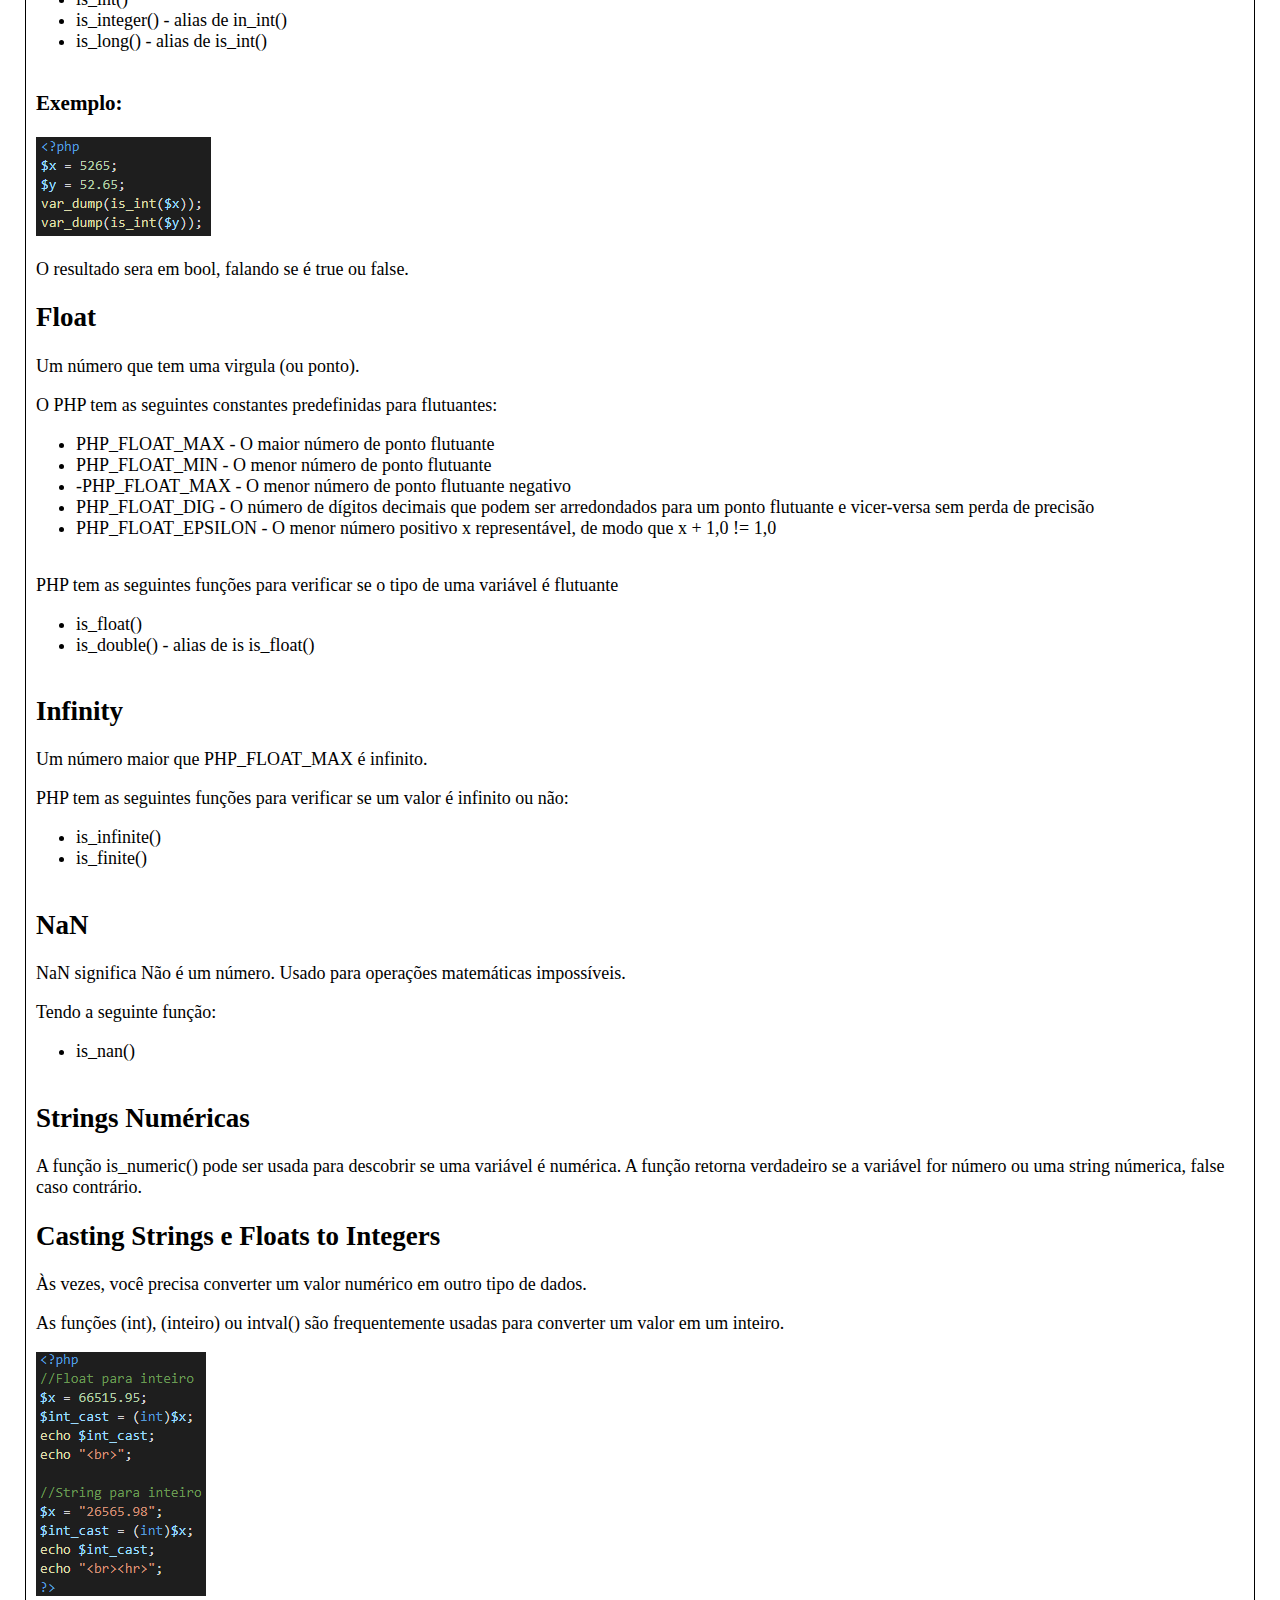
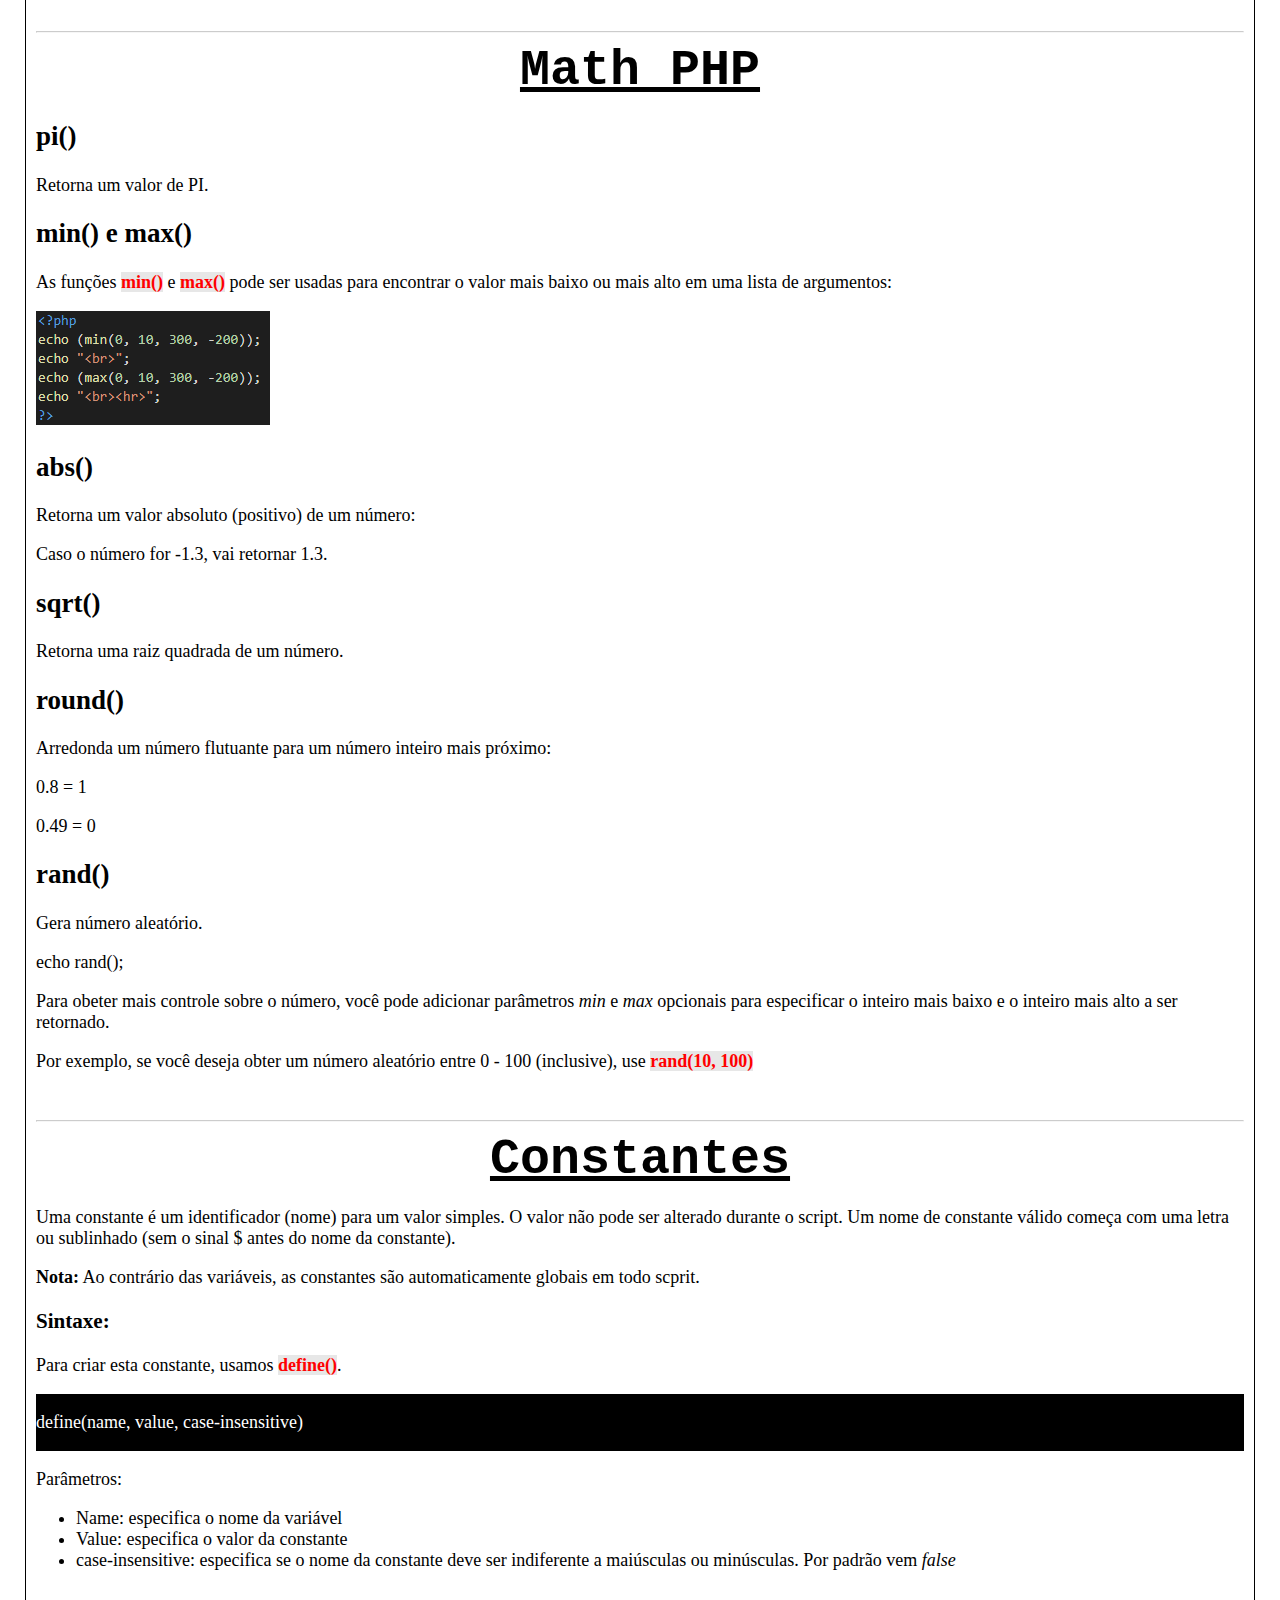
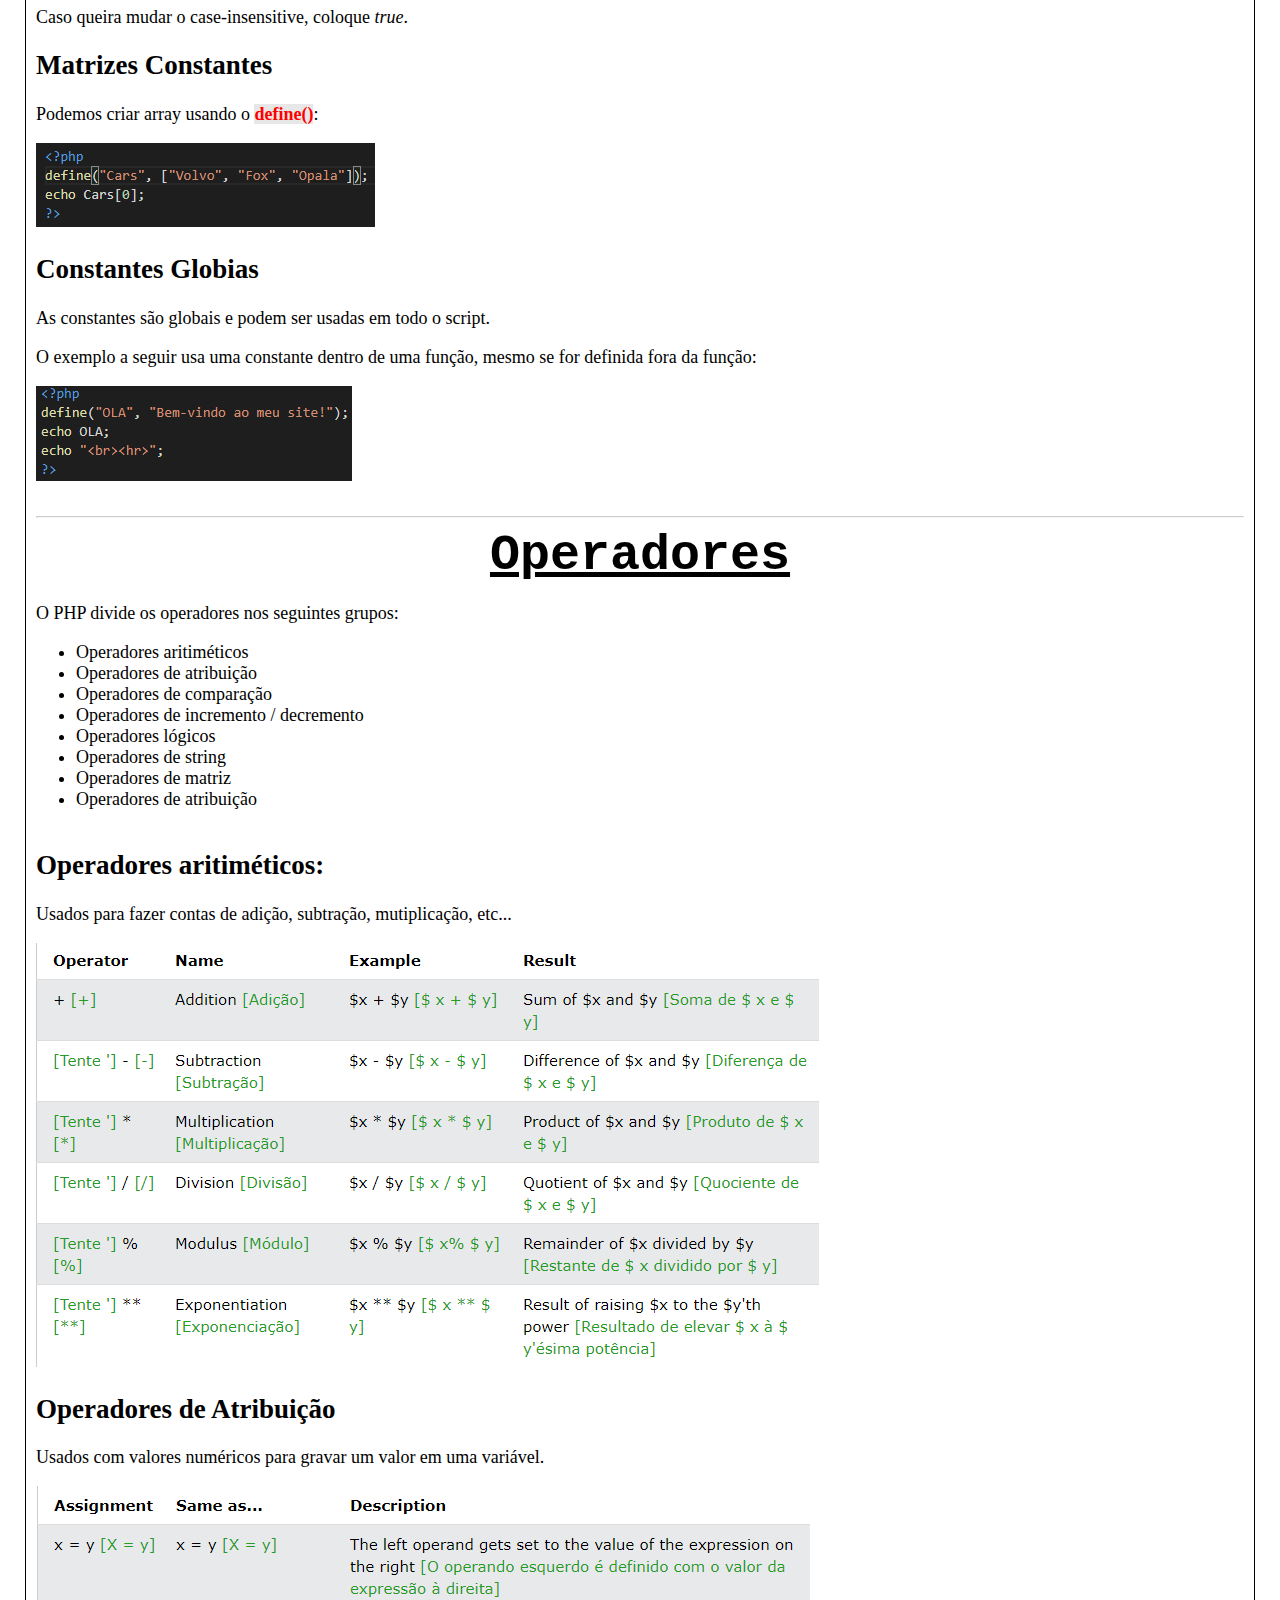
==== commit e190fb48: "Alterações na página inicial" ====
--- a/index.html
+++ b/index.html
@@ -9,11 +9,12 @@
         <link rel="stylesheet" href="styles.css">
     </head>
 
-    <body>
+    <body class="body-margin">
 
         <header>
             <h1 id="irtop" style="text-align: center;"><abbr title="Hypertext Preprocessor">PHP</abbr></h1>
         </header>
+        <hr>
 
         <h2>Sumário:</h2>
         <ul>
--- a/styles.css
+++ b/styles.css
@@ -37,13 +37,22 @@
 /*formatação*/
 
 .menu1 {
-    color:black;
+    color: rgba(0,0,0,0.5);
     text-decoration: none;
     font-size: 17px;
+    border: 1px solid white;
     
 }
 .menu1:hover {
-    color: rgba(0,0,0,0.5);
+    color: black;
+    border: 1px solid black;
+    background-color: lightgrey;
+}
+
+ul {
+    display: inline-flex;
+    flex-direction: column;
+    margin-top: 0px;
 }
 
 .code {
@@ -53,13 +62,28 @@
 }
 body {
     font-size: 18px;
+    margin: 0;
+    padding: 0;
+}
+.container {
+    margin: 5px 15px;
+}
+.body-margin {
+    margin: 5px 25px; 
+    border: 1px solid black; 
+    padding: 10px;
 }
 
+header h1 {
+    text-decoration: underline;
+    font-size: 50px;
+    margin: 3px 0px 19px 0px;
+}
 /*Botão de subir*/
 div.irtopo {
     border: 1px solid black;
     border-radius: 50%;
-    right: 25px;
+    right: 33px;
     bottom: 25px;
     position: fixed;
     color: black;
@@ -105,12 +129,27 @@
     display: block; 
 }
 
+
+address {
+    width: 100%;
+    height: auto;
+    display: flex;
+    justify-content: flex-end;
+}
+
 .next {
+    display: inline-block;
+    padding: 7px;
+    background-color: white;
+    border-radius: 10px;
     color: blue;
     font-size: small;
+    border: 1px solid lightgrey;
+    margin-right: 70px;
 }
 .next:hover {
     color: darkblue;
+    background-color: #FC6D7F;
 }
 
 .menu2 {
